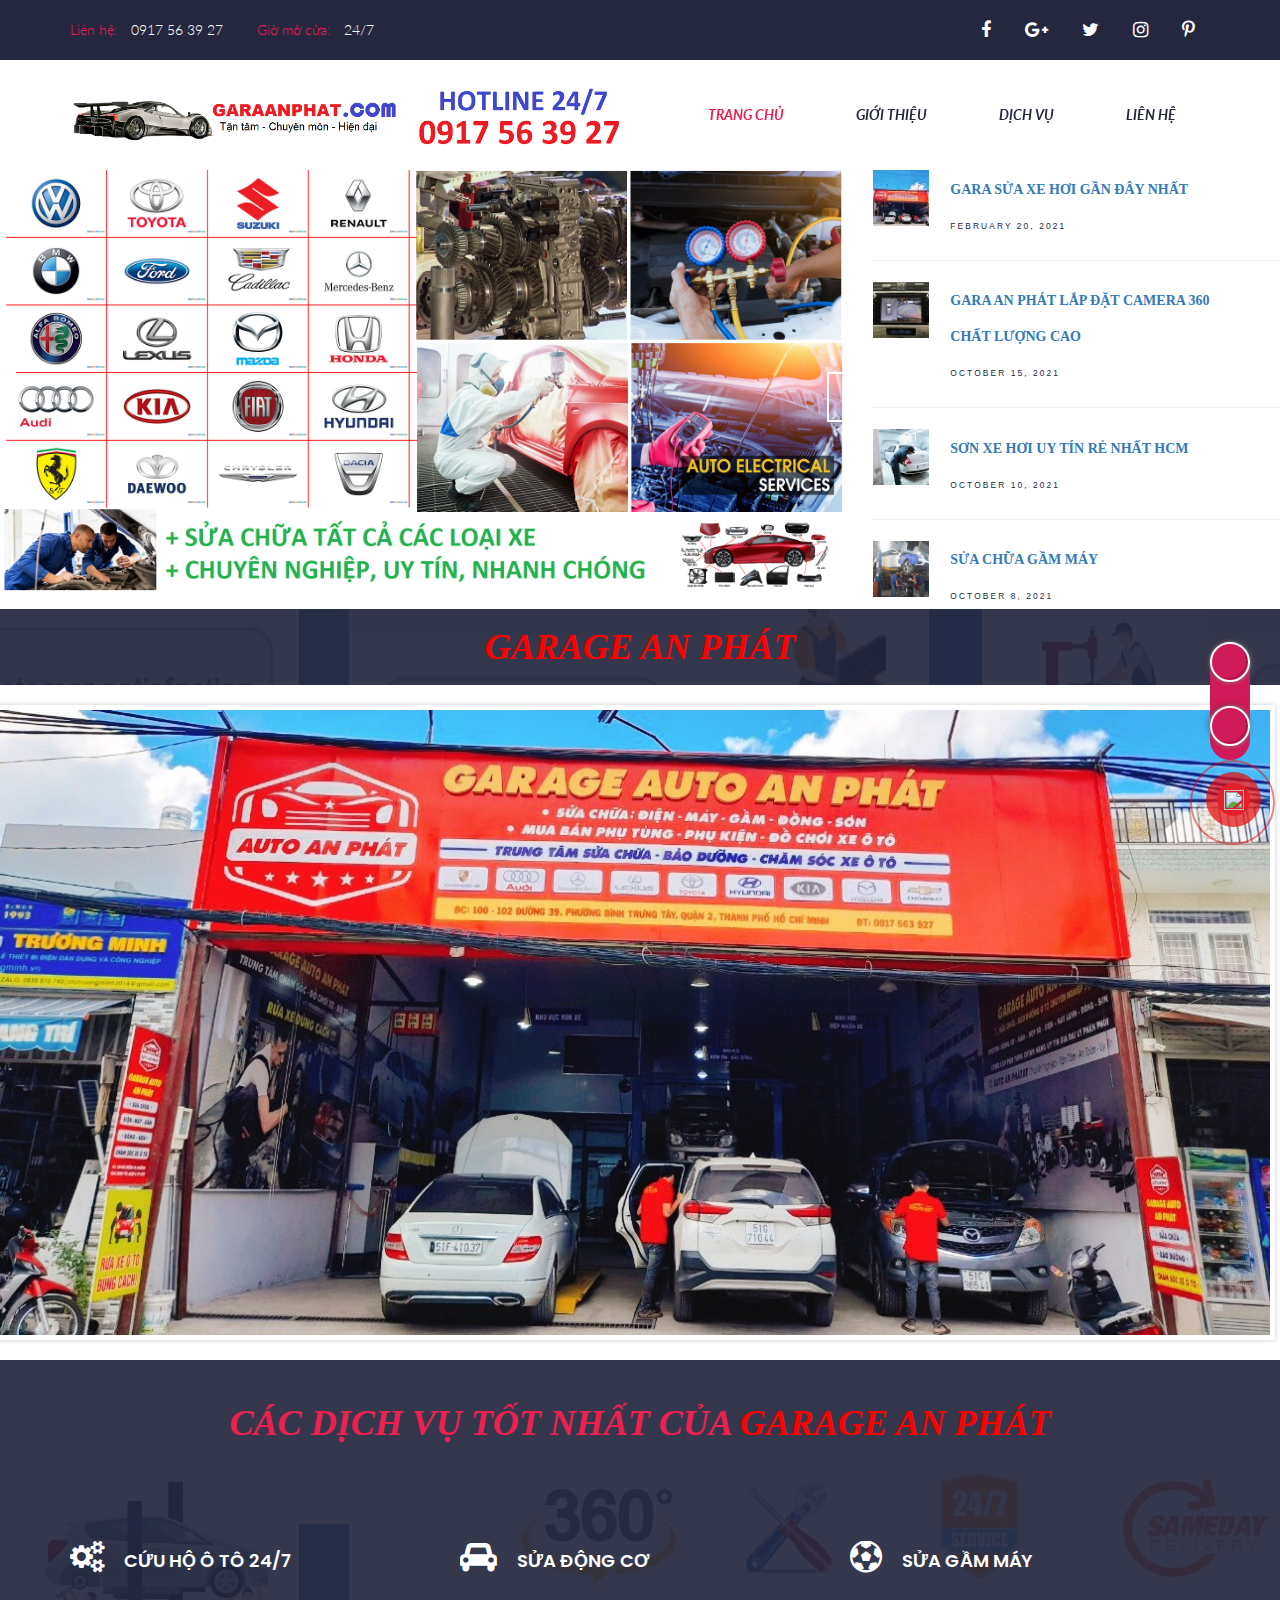
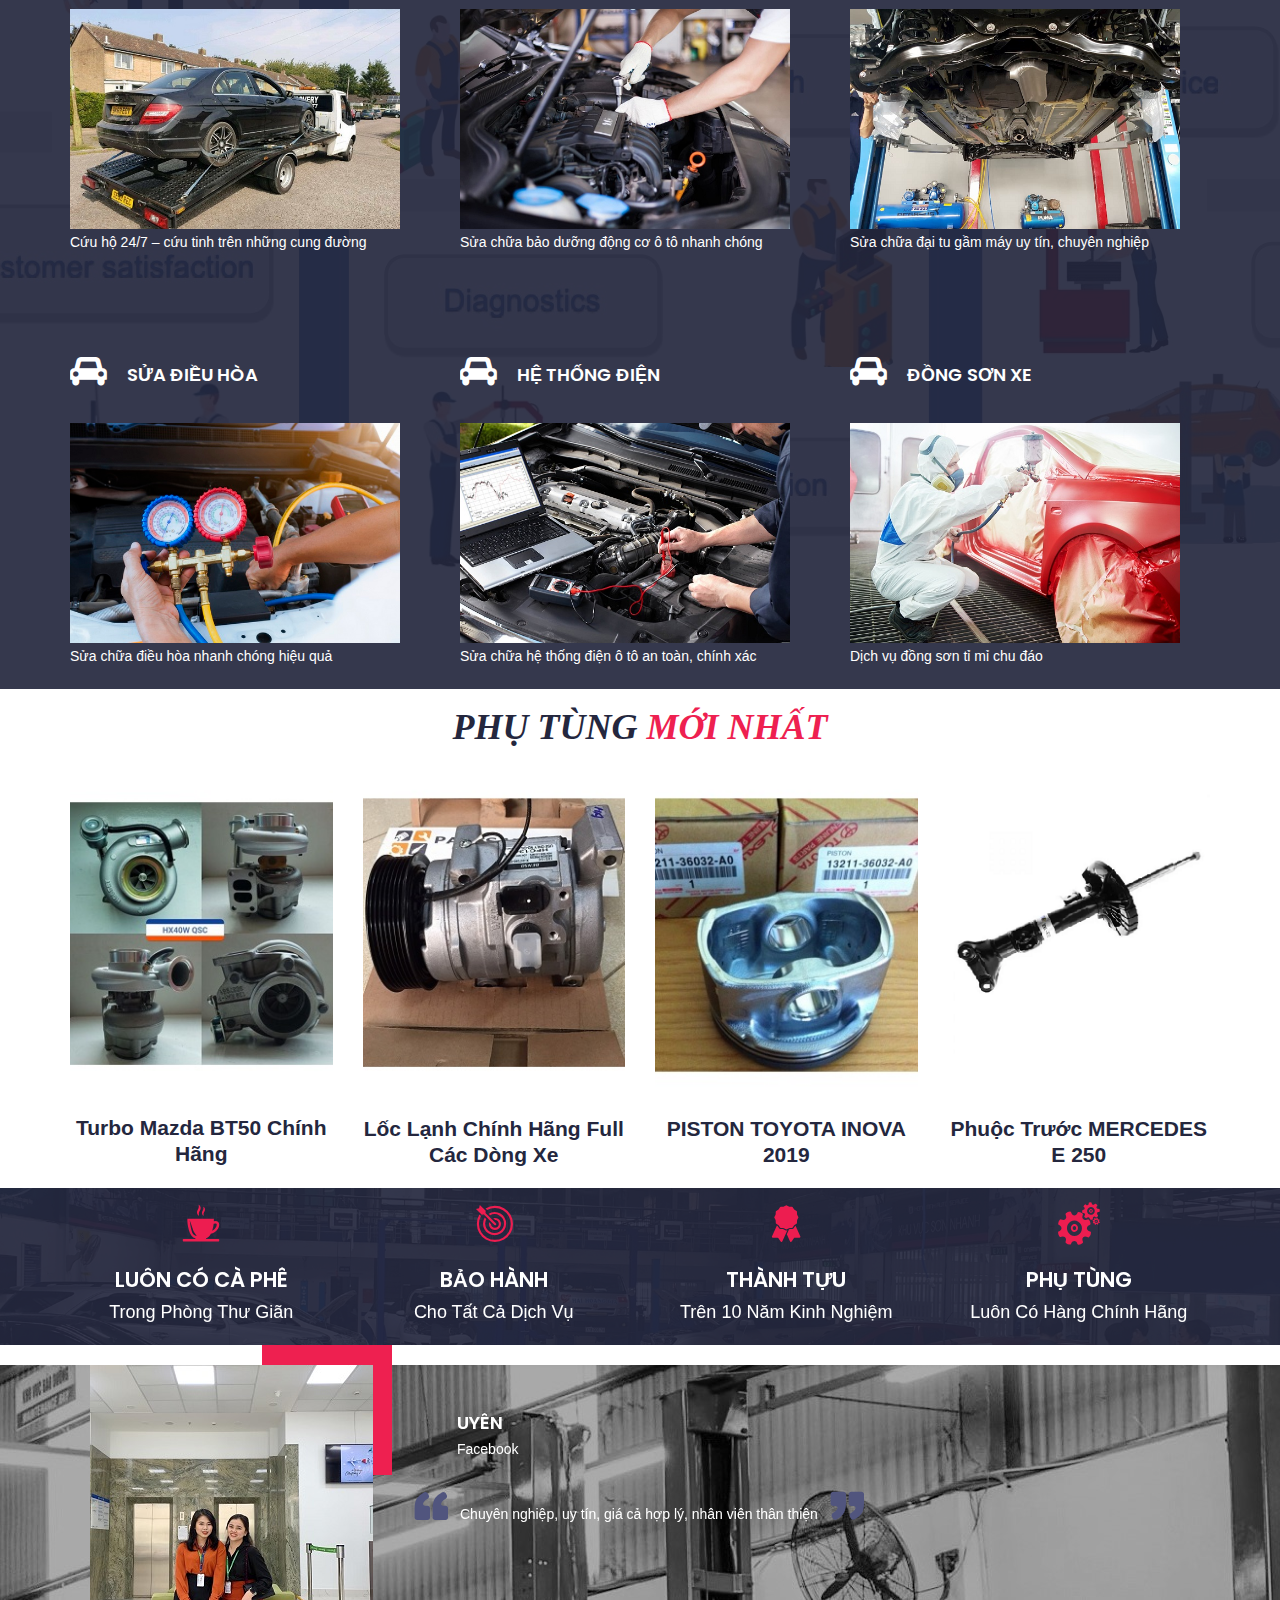
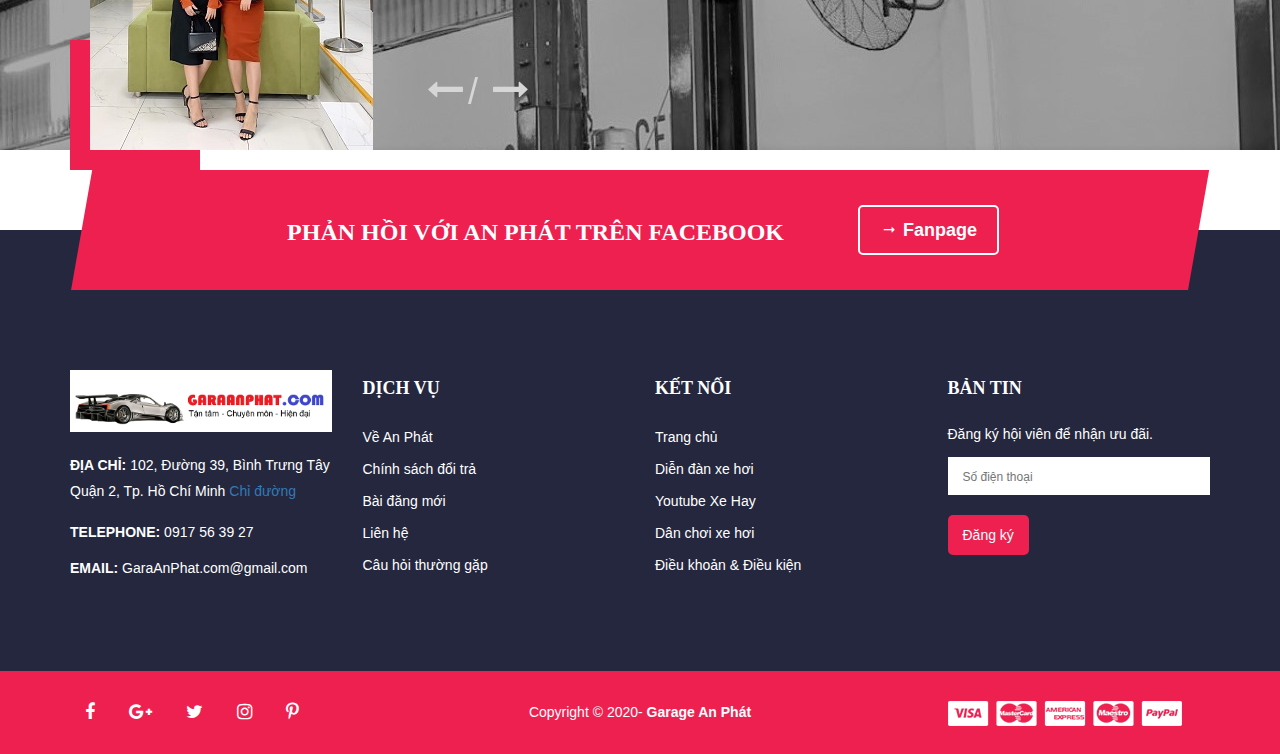
==== index.html @ aad982d8 "..." ====
<!DOCTYPE html>
<html class="no-js" lang="zxx">

<head>
    <!-- Basic page needs
        ============================================ -->
    <meta charset="utf-8">
    <meta http-equiv="x-ua-compatible" content="ie=edge">
    <title>Garage AN PHÁT</title>
    <meta name="description" content="">

    <!-- Mobile specific metas
        ============================================ -->
    <meta name="viewport" content="width=device-width, initial-scale=1">

    <!-- favicon.ico -->
    <link rel="shortcut icon" type="image/x-icon" href="img/favicon.ico">

    <!-- ============== All CSS ================ -->
    <!-- normalize css
        ============================================ -->
    <link rel="stylesheet" href="css/normalize.css">

    <!-- animate css
        ============================================ -->
    <link rel="stylesheet" href="css/animate.css">

    <!-- bootstrap css
        ============================================ -->
    <link rel="stylesheet" href="css/bootstrap.min.css">

    <!-- meanmenu css
        ============================================ -->
    <link rel="stylesheet" href="css/meanmenu.min.css">

    <!-- font-awesome css
        ============================================ -->
    <link rel="stylesheet" href="css/font-awesome.min.css">

    <!-- icofont css
        ============================================ -->
    <link rel="stylesheet" href="css/icofont.css">

    <!-- change-text css
        ============================================ -->
    <link rel="stylesheet" href="css/change-text.css">

    <!-- YTPlayer css
        ============================================ -->
    <link rel="stylesheet" href="css/jquery.mb.YTPlayer.min.css">

    <!-- main css
        ============================================ -->
    <link rel="stylesheet" href="css/main.css">

    <!-- owl.carousel css
        ============================================ -->
    <link rel="stylesheet" href="css/owl.carousel.css">
    <link rel="stylesheet" href="css/owl.theme.css">
    <link rel="stylesheet" href="css/owl.transitions.css">

    <!-- nivo-slider css
        ============================================ -->
    <link rel="stylesheet" href="lib/css/nivo-slider.css">
    <link rel="stylesheet" href="lib/css/preview.css">

    <!-- style css
        ============================================ -->
    <link rel="stylesheet" href="style.css">

    <!-- responsive css
        ============================================ -->
    <link rel="stylesheet" href="css/responsive.css">

    <!-- modernizr js
        ============================================ -->
    <script src="js/vendor/modernizr-2.8.3.min.js"></script>
    <script src="js/vendor/jquery-1.12.0.min.js"></script>
    <style>
        .bx-wrapper {
            position: relative;
            margin: 0 auto;
            padding: 0;
            *zoom: 1
        }

        .bx-wrapper img {
            width: 100%;
            max-width: 100%;
            display: block
        }

        .bx-wrapper .bx-viewport {
            -moz-box-shadow: 0 0 5px #ccc;
            -webkit-box-shadow: 0 0 5px #ccc;
            box-shadow: 0 0 5px #ccc;
            border: 5px solid #fff;
            left: -5px;
            background: #fff;
            -webkit-transform: translatez(0);
            -moz-transform: translatez(0);
            -ms-transform: translatez(0);
            -o-transform: translatez(0);
            transform: translatez(0)
        }

        .bx-wrapper .bx-pager,
        .bx-wrapper .bx-controls-auto {
            position: absolute;
            bottom: -30px;
            width: 100%
        }

        .bx-wrapper .bx-loading {
            min-height: 50px;
            background: url(https://lh5.googleusercontent.com/proxy/_Z1BxSwTkNIYb7D2SvbndRlaeynr7xCfHJ76DI7Z5IIR_9Tvr51lp-9Il27w3Xydvf3hMIr4TBEV4XSnOuqI116q-sppHT6oBap1P5HNzFMcuLbfN-K4Y8Sc8yjK=s0-d) center center no-repeat #fff;
            height: 100%;
            width: 100%;
            position: absolute;
            top: 0;
            left: 0;
            z-index: 2000
        }

        .bx-wrapper .bx-pager {
            text-align: center;
            font-size: .85em;
            font-family: Arial;
            font-weight: bold;
            color: #666;
            padding-top: 20px
        }

        .bx-wrapper .bx-pager .bx-pager-item,
        .bx-wrapper .bx-controls-auto .bx-controls-auto-item {
            display: inline-block;
            *zoom: 1;
            *display: inline
        }

        .bx-wrapper .bx-pager.bx-default-pager a {
            background: #666;
            text-indent: -9999px;
            display: block;
            width: 10px;
            height: 10px;
            margin: 0 5px;
            outline: 0;
            -moz-border-radius: 5px;
            -webkit-border-radius: 5px;
            border-radius: 5px
        }

        .bx-wrapper .bx-pager.bx-default-pager a:hover,
        .bx-wrapper .bx-pager.bx-default-pager a.active {
            background: #000
        }

        .bx-wrapper .bx-prev {
            left: 10px;
            background: url(https://lh4.googleusercontent.com/-pa43kd16sqs/VymXKxWSi1I/AAAAAAAAA8Y/FF1pkdIRBaUVM8D1bTdtCG-Ip9xCTvv8gCLcB/s1600/controls.png) no-repeat 0 -32px
        }

        .bx-wrapper .bx-next {
            right: 20px;
            background: url(https://lh4.googleusercontent.com/-pa43kd16sqs/VymXKxWSi1I/AAAAAAAAA8Y/FF1pkdIRBaUVM8D1bTdtCG-Ip9xCTvv8gCLcB/s1600/controls.png) no-repeat -43px -32px
        }

        .bx-wrapper .bx-prev:hover {
            background-position: 0 0
        }

        .bx-wrapper .bx-next:hover {
            background-position: -43px 0
        }

        .bx-wrapper .bx-controls-direction a {
            position: absolute;
            top: 50%;
            margin-top: -16px;
            outline: 0;
            width: 32px;
            height: 32px;
            text-indent: -9999px;
            z-index: 9999
        }

        .bx-wrapper .bx-controls-direction a.disabled {
            display: none
        }

        .bx-wrapper .bx-controls-auto {
            text-align: center
        }

        .bx-wrapper .bx-controls-auto .bx-start {
            display: block;
            text-indent: -9999px;
            width: 10px;
            height: 11px;
            outline: 0;
            background: url(images/controls.png) -86px -11px no-repeat;
            margin: 0 3px
        }

        .bx-wrapper .bx-controls-auto .bx-start:hover,
        .bx-wrapper .bx-controls-auto .bx-start.active {
            background-position: -86px 0
        }

        .bx-wrapper .bx-controls-auto .bx-stop {
            display: block;
            text-indent: -9999px;
            width: 9px;
            height: 11px;
            outline: 0;
            background: url(images/controls.png) -86px -44px no-repeat;
            margin: 0 3px
        }

        .bx-wrapper .bx-controls-auto .bx-stop:hover,
        .bx-wrapper .bx-controls-auto .bx-stop.active {
            background-position: -86px -33px
        }

        .bx-wrapper .bx-controls.bx-has-controls-auto.bx-has-pager .bx-pager {
            text-align: left;
            width: 80%
        }

        .bx-wrapper .bx-controls.bx-has-controls-auto.bx-has-pager .bx-controls-auto {
            right: 0;
            width: 35px
        }

        .bx-wrapper .bx-caption {
            position: absolute;
            bottom: 0;
            left: 0;
            background: #666;
            background: rgba(80, 80, 80, 0.75);
            width: 100%
        }

        .bx-wrapper .bx-caption span {
            color: #fff;
            font-family: Arial;
            display: block;
            font-size: .85em;
            padding: 10px
        }
    </style>

</head>

<body>
    <!--[if lt IE 8]>
<p class="browserupgrade">You are using an <strong>outdated</strong> browser. Please <a href="http://browsehappy.com/">upgrade your browser</a> to improve your experience.</p>
<![endif]-->

    <!-- header area start -->
    <header id="sticker">
        <div class="header-top">
            <div class="container">
                <div class="row">
                    <div class="col-md-7">
                        <!-- welcome message start -->
                        <div class="welcome-msg">
                            <ul>
                                <li>
                                    <p> <span> Liên hệ: </span>0917 56 39 27</p>
                                </li>
                                <li>
                                    <p> <span> Giờ mở cửa: </span>24/7</p>
                                </li>
                            </ul>
                        </div>
                        <!-- welcome message end -->
                    </div>
                    <div class="col-md-5">
                        <div class="header-top-menu">
                            <!-- top social start -->
                            <div class="top-social">
                                <ul>
                                    <li><a
                                            href="https://www.facebook.com/Garage-Auto-An-Ph%C3%A1t-Qu%E1%BA%ADn-2-Tp-Hcm-106485001517721">
                                            <i class="fa fa-facebook"></i> </a></li>
                                    <li><a href="#"> <i class="fa fa-google-plus"></i> </a></li>
                                    <li><a href="#"> <i class="fa fa-twitter"></i> </a></li>
                                    <li><a href="#"> <i class="fa fa-instagram"></i> </a></li>
                                    <li><a href="#"> <i class="fa fa-pinterest-p"></i> </a></li>
                                </ul>
                            </div>
                            <!-- top social end -->
                            <!-- cart menu start -->
                            <!-- cart menu end -->
                        </div>
                    </div>
                </div>
            </div>
        </div>
        <!-- mainmenu area start -->
        <div class="main-menu-area hidden-xs">
            <div class="container">
                <div class="menu-position">
                    <div class="row">
                        <div class="col-md-6 col-sm-2">
                            <!-- logo start -->
                            <div class="logo">
                                <a href="index.html">
                                    <img src="img/logocustom222222.png" alt="">
                                </a>
                            </div>
                            <!-- logo end -->
                        </div>
                        <div class="col-md-6 col-sm-10 static">
                            <!-- main-menu start -->
                            <div class="main-menu">
                                <nav>
                                    <ul>
                                        <!-- single menu -->
                                        <li class="has-sub"><a href="index.html">Trang chủ</a></li>
                                        <!-- single menu -->
                                        <li><a href="about-us.html">Giới thiệu</a></li>
                                        <!-- single menu -->
                                        <li><a href="our-services.html">Dịch vụ</a></li>
                                        <!-- single menu -->
                                        <li><a href="contact.html">Liên hệ</a></li>
                                    </ul>
                                </nav>
                            </div>
                            <!-- main-menu start -->
                        </div>
                    </div>
                </div>
            </div>
        </div>
        <!-- mainmenu area end -->
        <!-- mobile menu area start -->
        <div class="mobile-menu-area hidden-lg hidden-md hidden-sm">
            <div class="container">
                <div class="row">
                    <div class="col-xs-12">
                        <div class="logo">
                            <a href="index.html">
                                <!-- <img src="img/aaaa.png" alt=""> -->
                                <div style="display: flex;">
                                    <div style="margin-left: -30px;">
                                        <p><span style="font-weight: 900; color:red; font-size: 14px;">GARAANPHAT</span><span style="font-weight: 900; color: white; font-size: 14px;">.COM</span>
                                        </p>
                                    </div>
                                    <div style="margin-left: 8px; margin-right: 5px;">
                                        <div style="line-height: 20px;">
                                            <span style="font-weight: 900; color:red; font-size: 14px;">HOTINE 24/7</span>
                                        </div>
                                        <div style="line-height: 20px;">
                                            <span style="font-weight: 900; color:yellow; font-size: 13px;">0917 56 39 27</span>
                                        </div>
                                    </div>
                                </div>
                            </a>
                        </div>
                        <div class="mobile-menu">
                            <nav>
                                <ul>
                                    <li><a href="index.html">Trang chủ</a></li>
                                    <li><a href="about-us.html">Giới thiệu</a></li>
                                    <li><a href="our-services.html">Dịch vụ</a></li>
                                    <li><a href="contact.html">Liên hệ</a></li>
                                </ul>
                            </nav>
                        </div>
                    </div>
                </div>
            </div>
        </div>
        <!-- mobile menu area end -->
    </header>
    <!-- header area end -->

    <!-- slider area start -->
    <div class="row">
        <div class="slider-area col-md-8">
            <div class="bend niceties preview-1">
                <!-- slider images start -->
                <div id="nivoslider" class="slides">
                    <img src="img/slider/0.png" alt="slider_1" title="#slider-direction-1" />
                    <img src="img/slider/011.png" alt="slider_1" title="#slider-direction-1" />
                    <img src="img/slider/33.png" alt="slider_1" title="#slider-direction-1" />
                    <img src="img/slider/02.png" alt="slider_1" title="#slider-direction-1" />
                    <!-- <img src="img/slider/1copy.jpg" alt="slider_1" title="#slider-direction-1" /> -->
                    <img src="img/slider/2copy.jpg" alt="slider_2" title="#slider-direction-2" />
                </div>
                <!-- slider images end -->
                <!-- slider 1 direction -->
                <div id="slider-direction-1" class="t-cn slider-direction">
                    <!-- slider progress start -->
                    <div class="slider-progress"></div>
                    <!-- slider progress end -->

                    <!-- slider caption start -->
                    <!-- slider caption end -->
                </div>
                <!-- slider 2 direction -->
                <div id="slider-direction-2" class="t-cn slider-direction">
                    <!-- slider progress start -->
                    <div class="slider-progress"></div>
                    <!-- slider progress end -->
                    <!-- slider caption start -->
                    <div class="slider-caption">
                        <div class="container">
                            <div class="row">
                                <div class="col-md-9">
                                    <!-- layer 1 -->
                                    <div class="layer-1-1">
                                        <h2 class="title-1">Bảo Dưỡng - Sửa Chữa </h2>
                                    </div>
                                    <!-- layer 2 -->
                                    <!-- <div class="layer-1-2">
                                            <h2 class="title-2"> and Service </h2>
                                        </div> -->
                                    <!-- layer 3 -->
                                    <div class="layer-1-3">
                                        <p class="title-3"> Đội ngũ kỹ thuật viên có nhiều năm kinh nghiệm,
                                            <br> Với các thiết bị máy móc hỗ trợ hiện đại,
                                            <br> Chúng tôi cam đoan sẽ phục vụ quý khách
                                            <br> TỐT NHẤT, NHANH NHẤT, CHÍNH XÁC NHẤT.
                                        </p>
                                    </div>
                                    <!-- layer 4 -->
                                </div>
                            </div>
                        </div>
                    </div>
                    <!-- slider 3 direction -->
                    <div id="slider-direction-3" class="t-cn slider-direction">
                        <!-- slider progress start -->
                        <div class="slider-progress"></div>
                        <!-- slider progress end -->
                        <!-- slider caption start -->
                        <div class="slider-caption">
                            <div class="container">
                                <div class="row">
                                    <div class="col-md-9">
                                        <!-- layer 1 -->
                                        <div class="layer-1-1">
                                            <h2 class="title-1">Garage sửa chữa ô tô AN PHÁT </h2>
                                        </div>
                                        <!-- layer 2 -->
                                        <!-- <div class="layer-1-2">
                                            <h2 class="title-2"> and Service </h2>
                                        </div> -->
                                        <!-- layer 3 -->
                                        <div class="layer-1-3">
                                            <p class="title-3"> Chuyên chuẩn đoán, sửa chữa các dòng xe du lịch từ phổ
                                                thông
                                                đến các dòng cao cấp hiện đại</p>
                                        </div>
                                        <!-- layer 4 -->
                                    </div>
                                </div>
                            </div>
                        </div>
                        <!-- slider caption end -->
                    </div>
                </div>
                <div>
                    <!-- button chỉ đường -->
                </div>
            </div>
            <div class="special-area" style="display: none;">
                <!-- service area start (copy)-->
                <div class="service-area section-padding overlay">
                    <div class="container">
                        <div class="row">
                            <div class="col-md-12">
                                <!-- section title start -->
                                <div class="section-heading light text-center no-margin">
                                    <h2 style="font-size: 18px;"><span style="color: white;">ĐẶC BIỆT</span> GARAGE AN PHÁT</h2>
                                    <h2 style="font-size: 22px;"><span style="color: yellow;">SỬA CHỮA TẠI NHÀ</span></h2>
                                </div>
                                <!-- section title end -->
                            </div>
                        </div>
                    </div>
                </div>
                <!-- service area end -->
        
                <div>
                    <img src="img/slider/0copy.jpg" alt="its awesome image">
                </div>
            </div>
        </div>

        <div class="col-md-4">
            <!-- Posts List -->
            <section>
                <ul class="posts">
                    <li>
                        <article>
                            <header>
                                <h3><a href="gara-sua-xe-hoi-gan-day-nhat.html">Gara sửa xe hơi gần đây nhất</a></h3>
                                <time class="published" datetime="2015-10-20">February 20, 2021</time>
                            </header>
                            <a href="gara-sua-xe-hoi-gan-day-nhat.html" class="image"><img src="img/gara-sua-xe-hoi-gan-day-nhat.jpg"
                                    alt="" /></a>
                        </article>
                    </li>
                    <li>
                        <article>
                            <header>
                                <h3><a href="gara-an-phat-lap-dat-camera.html">Gara An Phát Lắp Đặt Camera 360 <br> Chất
                                        Lượng Cao</a></h3>
                                <time class="published" datetime="2015-10-15">October 15, 2021</time>
                            </header>
                            <a href="gara-an-phat-lap-dat-camera.html" class="image"><img src="img/gara-an-phat-lap-dat-camera.jpg"
                                    alt="" /></a>
                        </article>
                    </li>
                    <li>
                        <article>
                            <header>
                                <h3><a href="son-xe-hoi-uy-tin-re-nhat-hcm.html">Sơn Xe Hơi Uy Tín Rẻ Nhất HCM</a></h3>
                                <time class="published" datetime="2015-10-10">October 10, 2021</time>
                            </header>
                            <a href="son-xe-hoi-uy-tin-re-nhat-hcm.html" class="image"><img src="img/pic100.jpg"
                                    alt="" /></a>
                        </article>
                    </li>
                    <li>
                        <article>
                            <header>
                                <h3><a href="sua-chua-gam-may.html">Sửa chữa gầm máy</a></h3>
                                <time class="published" datetime="2015-10-08">October 8, 2021</time>
                            </header>
                            <a href="sua-chua-gam-may.html" class="image"><img src="img/pic1111.png" alt="" /></a>
                        </article>
                    </li>
                </ul>
            </section>
        </div>
    </div>
    <!-- slider area end -->

    <!-- Sửa ngày 23/5/21 bỏ phần này trên bản web -->
    <div class="special-area1" style="display: none;">
        <!-- service area start (copy)-->
        <div class="service-area section-padding overlay">
            <div class="container">
                <div class="row">
                    <div class="col-md-12">
                        <!-- section title start -->
                        <div class="section-heading light text-center no-margin">
                            <h2><span style="color: white;">ĐẶC BIỆT</span> GARAGE AN PHÁT</h2>
                            <br>
                            <h2><span style="color: yellow;">SỬA CHỮA TẠI NHÀ</span></h2>
                        </div>
                        <!-- section title end -->
                    </div>
                </div>
            </div>
        </div>
        <!-- service area end -->

        <div>
            <img src="img/slider/0copy.jpg" alt="its awesome image">
        </div>
    </div>
    <div class="service-area section-padding overlay">
        <div class="container">
            <div class="row">
                <div class="col-md-12">
                    <!-- section title start -->
                    <div class="section-heading light text-center no-margin">
                        <h2> GARAGE AN PHÁT</h2>
                    </div>
                    <!-- section title end -->
                </div>
            </div>
        </div>
    </div>
    <!-- Sửa ngày 23/5/21 bỏ phần này trên bản web thay bằng slide hình -->
    <script type='text/javascript'>
        //<![CDATA[
        !function (t) { var e = {}, s = { mode: "horizontal", slideSelector: "", infiniteLoop: !0, hideControlOnEnd: !1, speed: 500, easing: null, slideMargin: 0, startSlide: 0, randomStart: !1, captions: !1, ticker: !1, tickerHover: !1, adaptiveHeight: !1, adaptiveHeightSpeed: 500, video: !1, useCSS: !0, preloadImages: "visible", responsive: !0, slideZIndex: 50, touchEnabled: !0, swipeThreshold: 50, oneToOneTouch: !0, preventDefaultSwipeX: !0, preventDefaultSwipeY: !1, pager: !0, pagerType: "full", pagerShortSeparator: " / ", pagerSelector: null, buildPager: null, pagerCustom: null, controls: !0, nextText: "Next", prevText: "Prev", nextSelector: null, prevSelector: null, autoControls: !1, startText: "Start", stopText: "Stop", autoControlsCombine: !1, autoControlsSelector: null, auto: !1, pause: 4e3, autoStart: !0, autoDirection: "next", autoHover: !1, autoDelay: 0, minSlides: 1, maxSlides: 1, moveSlides: 0, slideWidth: 0, onSliderLoad: function () { }, onSlideBefore: function () { }, onSlideAfter: function () { }, onSlideNext: function () { }, onSlidePrev: function () { }, onSliderResize: function () { } }; t.fn.bxSlider = function (n) { if (0 == this.length) return this; if (this.length > 1) return this.each(function () { t(this).bxSlider(n) }), this; var o = {}, r = this; e.el = this; var a = t(window).width(), l = t(window).height(), d = function () { o.settings = t.extend({}, s, n), o.settings.slideWidth = parseInt(o.settings.slideWidth), o.children = r.children(o.settings.slideSelector), o.children.length < o.settings.minSlides && (o.settings.minSlides = o.children.length), o.children.length < o.settings.maxSlides && (o.settings.maxSlides = o.children.length), o.settings.randomStart && (o.settings.startSlide = Math.floor(Math.random() * o.children.length)), o.active = { index: o.settings.startSlide }, o.carousel = o.settings.minSlides > 1 || o.settings.maxSlides > 1, o.carousel && (o.settings.preloadImages = "all"), o.minThreshold = o.settings.minSlides * o.settings.slideWidth + (o.settings.minSlides - 1) * o.settings.slideMargin, o.maxThreshold = o.settings.maxSlides * o.settings.slideWidth + (o.settings.maxSlides - 1) * o.settings.slideMargin, o.working = !1, o.controls = {}, o.interval = null, o.animProp = "vertical" == o.settings.mode ? "top" : "left", o.usingCSS = o.settings.useCSS && "fade" != o.settings.mode && function () { var t = document.createElement("div"), e = ["WebkitPerspective", "MozPerspective", "OPerspective", "msPerspective"]; for (var i in e) if (void 0 !== t.style[e[i]]) return o.cssPrefix = e[i].replace("Perspective", "").toLowerCase(), o.animProp = "-" + o.cssPrefix + "-transform", !0; return !1 }(), "vertical" == o.settings.mode && (o.settings.maxSlides = o.settings.minSlides), r.data("origStyle", r.attr("style")), r.children(o.settings.slideSelector).each(function () { t(this).data("origStyle", t(this).attr("style")) }), c() }, c = function () { r.wrap('<div class="bx-wrapper"><div class="bx-viewport"></div></div>'), o.viewport = r.parent(), o.loader = t('<div class="bx-loading" />'), o.viewport.prepend(o.loader), r.css({ width: "horizontal" == o.settings.mode ? 100 * o.children.length + 215 + "%" : "auto", position: "relative" }), o.usingCSS && o.settings.easing ? r.css("-" + o.cssPrefix + "-transition-timing-function", o.settings.easing) : o.settings.easing || (o.settings.easing = "swing"), f(), o.viewport.css({ width: "100%", overflow: "hidden", position: "relative" }), o.viewport.parent().css({ maxWidth: p() }), o.settings.pager || o.viewport.parent().css({ margin: "0 auto 0px" }), o.children.css({ "float": "horizontal" == o.settings.mode ? "left" : "none", listStyle: "none", position: "relative" }), o.children.css("width", u()), "horizontal" == o.settings.mode && o.settings.slideMargin > 0 && o.children.css("marginRight", o.settings.slideMargin), "vertical" == o.settings.mode && o.settings.slideMargin > 0 && o.children.css("marginBottom", o.settings.slideMargin), "fade" == o.settings.mode && (o.children.css({ position: "absolute", zIndex: 0, display: "none" }), o.children.eq(o.settings.startSlide).css({ zIndex: o.settings.slideZIndex, display: "block" })), o.controls.el = t('<div class="bx-controls" />'), o.settings.captions && P(), o.active.last = o.settings.startSlide == x() - 1, o.settings.video && r.fitVids(); var e = o.children.eq(o.settings.startSlide); "all" == o.settings.preloadImages && (e = o.children), o.settings.ticker ? o.settings.pager = !1 : (o.settings.pager && T(), o.settings.controls && C(), o.settings.auto && o.settings.autoControls && E(), (o.settings.controls || o.settings.autoControls || o.settings.pager) && o.viewport.after(o.controls.el)), g(e, h) }, g = function (e, i) { var s = e.find("img, iframe").length; if (0 == s) return i(), void 0; var n = 0; e.find("img, iframe").each(function () { t(this).one("load", function () { ++n == s && i() }).each(function () { this.complete && t(this).load() }) }) }, h = function () { if (o.settings.infiniteLoop && "fade" != o.settings.mode && !o.settings.ticker) { var e = "vertical" == o.settings.mode ? o.settings.minSlides : o.settings.maxSlides, i = o.children.slice(0, e).clone().addClass("bx-clone"), s = o.children.slice(-e).clone().addClass("bx-clone"); r.append(i).prepend(s) } o.loader.remove(), S(), "vertical" == o.settings.mode && (o.settings.adaptiveHeight = !0), o.viewport.height(v()), r.redrawSlider(), o.settings.onSliderLoad(o.active.index), o.initialized = !0, o.settings.responsive && t(window).bind("resize", Z), o.settings.auto && o.settings.autoStart && H(), o.settings.ticker && L(), o.settings.pager && q(o.settings.startSlide), o.settings.controls && W(), o.settings.touchEnabled && !o.settings.ticker && O() }, v = function () { var e = 0, s = t(); if ("vertical" == o.settings.mode || o.settings.adaptiveHeight) if (o.carousel) { var n = 1 == o.settings.moveSlides ? o.active.index : o.active.index * m(); for (s = o.children.eq(n), i = 1; i <= o.settings.maxSlides - 1; i++)s = n + i >= o.children.length ? s.add(o.children.eq(i - 1)) : s.add(o.children.eq(n + i)) } else s = o.children.eq(o.active.index); else s = o.children; return "vertical" == o.settings.mode ? (s.each(function () { e += t(this).outerHeight() }), o.settings.slideMargin > 0 && (e += o.settings.slideMargin * (o.settings.minSlides - 1))) : e = Math.max.apply(Math, s.map(function () { return t(this).outerHeight(!1) }).get()), e }, p = function () { var t = "100%"; return o.settings.slideWidth > 0 && (t = "horizontal" == o.settings.mode ? o.settings.maxSlides * o.settings.slideWidth + (o.settings.maxSlides - 1) * o.settings.slideMargin : o.settings.slideWidth), t }, u = function () { var t = o.settings.slideWidth, e = o.viewport.width(); return 0 == o.settings.slideWidth || o.settings.slideWidth > e && !o.carousel || "vertical" == o.settings.mode ? t = e : o.settings.maxSlides > 1 && "horizontal" == o.settings.mode && (e > o.maxThreshold || e < o.minThreshold && (t = (e - o.settings.slideMargin * (o.settings.minSlides - 1)) / o.settings.minSlides)), t }, f = function () { var t = 1; if ("horizontal" == o.settings.mode && o.settings.slideWidth > 0) if (o.viewport.width() < o.minThreshold) t = o.settings.minSlides; else if (o.viewport.width() > o.maxThreshold) t = o.settings.maxSlides; else { var e = o.children.first().width(); t = Math.floor(o.viewport.width() / e) } else "vertical" == o.settings.mode && (t = o.settings.minSlides); return t }, x = function () { var t = 0; if (o.settings.moveSlides > 0) if (o.settings.infiniteLoop) t = o.children.length / m(); else for (var e = 0, i = 0; e < o.children.length;)++t, e = i + f(), i += o.settings.moveSlides <= f() ? o.settings.moveSlides : f(); else t = Math.ceil(o.children.length / f()); return t }, m = function () { return o.settings.moveSlides > 0 && o.settings.moveSlides <= f() ? o.settings.moveSlides : f() }, S = function () { if (o.children.length > o.settings.maxSlides && o.active.last && !o.settings.infiniteLoop) { if ("horizontal" == o.settings.mode) { var t = o.children.last(), e = t.position(); b(-(e.left - (o.viewport.width() - t.width())), "reset", 0) } else if ("vertical" == o.settings.mode) { var i = o.children.length - o.settings.minSlides, e = o.children.eq(i).position(); b(-e.top, "reset", 0) } } else { var e = o.children.eq(o.active.index * m()).position(); o.active.index == x() - 1 && (o.active.last = !0), void 0 != e && ("horizontal" == o.settings.mode ? b(-e.left, "reset", 0) : "vertical" == o.settings.mode && b(-e.top, "reset", 0)) } }, b = function (t, e, i, s) { if (o.usingCSS) { var n = "vertical" == o.settings.mode ? "translate3d(0, " + t + "px, 0)" : "translate3d(" + t + "px, 0, 0)"; r.css("-" + o.cssPrefix + "-transition-duration", i / 1e3 + "s"), "slide" == e ? (r.css(o.animProp, n), r.bind("transitionend webkitTransitionEnd oTransitionEnd MSTransitionEnd", function () { r.unbind("transitionend webkitTransitionEnd oTransitionEnd MSTransitionEnd"), D() })) : "reset" == e ? r.css(o.animProp, n) : "ticker" == e && (r.css("-" + o.cssPrefix + "-transition-timing-function", "linear"), r.css(o.animProp, n), r.bind("transitionend webkitTransitionEnd oTransitionEnd MSTransitionEnd", function () { r.unbind("transitionend webkitTransitionEnd oTransitionEnd MSTransitionEnd"), b(s.resetValue, "reset", 0), N() })) } else { var a = {}; a[o.animProp] = t, "slide" == e ? r.animate(a, i, o.settings.easing, function () { D() }) : "reset" == e ? r.css(o.animProp, t) : "ticker" == e && r.animate(a, speed, "linear", function () { b(s.resetValue, "reset", 0), N() }) } }, w = function () { for (var e = "", i = x(), s = 0; i > s; s++) { var n = ""; o.settings.buildPager && t.isFunction(o.settings.buildPager) ? (n = o.settings.buildPager(s), o.pagerEl.addClass("bx-custom-pager")) : (n = s + 1, o.pagerEl.addClass("bx-default-pager")), e += '<div class="bx-pager-item"><a href="" data-slide-index="' + s + '" class="bx-pager-link">' + n + "</a></div>" } o.pagerEl.html(e) }, T = function () { o.settings.pagerCustom ? o.pagerEl = t(o.settings.pagerCustom) : (o.pagerEl = t('<div class="bx-pager" />'), o.settings.pagerSelector ? t(o.settings.pagerSelector).html(o.pagerEl) : o.controls.el.addClass("bx-has-pager").append(o.pagerEl), w()), o.pagerEl.on("click", "a", I) }, C = function () { o.controls.next = t('<a class="bx-next" href="">' + o.settings.nextText + "</a>"), o.controls.prev = t('<a class="bx-prev" href="">' + o.settings.prevText + "</a>"), o.controls.next.bind("click", y), o.controls.prev.bind("click", z), o.settings.nextSelector && t(o.settings.nextSelector).append(o.controls.next), o.settings.prevSelector && t(o.settings.prevSelector).append(o.controls.prev), o.settings.nextSelector || o.settings.prevSelector || (o.controls.directionEl = t('<div class="bx-controls-direction" />'), o.controls.directionEl.append(o.controls.prev).append(o.controls.next), o.controls.el.addClass("bx-has-controls-direction").append(o.controls.directionEl)) }, E = function () { o.controls.start = t('<div class="bx-controls-auto-item"><a class="bx-start" href="">' + o.settings.startText + "</a></div>"), o.controls.stop = t('<div class="bx-controls-auto-item"><a class="bx-stop" href="">' + o.settings.stopText + "</a></div>"), o.controls.autoEl = t('<div class="bx-controls-auto" />'), o.controls.autoEl.on("click", ".bx-start", k), o.controls.autoEl.on("click", ".bx-stop", M), o.settings.autoControlsCombine ? o.controls.autoEl.append(o.controls.start) : o.controls.autoEl.append(o.controls.start).append(o.controls.stop), o.settings.autoControlsSelector ? t(o.settings.autoControlsSelector).html(o.controls.autoEl) : o.controls.el.addClass("bx-has-controls-auto").append(o.controls.autoEl), A(o.settings.autoStart ? "stop" : "start") }, P = function () { o.children.each(function () { var e = t(this).find("img:first").attr("title"); void 0 != e && ("" + e).length && t(this).append('<div class="bx-caption"><span>' + e + "</span></div>") }) }, y = function (t) { o.settings.auto && r.stopAuto(), r.goToNextSlide(), t.preventDefault() }, z = function (t) { o.settings.auto && r.stopAuto(), r.goToPrevSlide(), t.preventDefault() }, k = function (t) { r.startAuto(), t.preventDefault() }, M = function (t) { r.stopAuto(), t.preventDefault() }, I = function (e) { o.settings.auto && r.stopAuto(); var i = t(e.currentTarget), s = parseInt(i.attr("data-slide-index")); s != o.active.index && r.goToSlide(s), e.preventDefault() }, q = function (e) { var i = o.children.length; return "short" == o.settings.pagerType ? (o.settings.maxSlides > 1 && (i = Math.ceil(o.children.length / o.settings.maxSlides)), o.pagerEl.html(e + 1 + o.settings.pagerShortSeparator + i), void 0) : (o.pagerEl.find("a").removeClass("active"), o.pagerEl.each(function (i, s) { t(s).find("a").eq(e).addClass("active") }), void 0) }, D = function () { if (o.settings.infiniteLoop) { var t = ""; 0 == o.active.index ? t = o.children.eq(0).position() : o.active.index == x() - 1 && o.carousel ? t = o.children.eq((x() - 1) * m()).position() : o.active.index == o.children.length - 1 && (t = o.children.eq(o.children.length - 1).position()), t && ("horizontal" == o.settings.mode ? b(-t.left, "reset", 0) : "vertical" == o.settings.mode && b(-t.top, "reset", 0)) } o.working = !1, o.settings.onSlideAfter(o.children.eq(o.active.index), o.oldIndex, o.active.index) }, A = function (t) { o.settings.autoControlsCombine ? o.controls.autoEl.html(o.controls[t]) : (o.controls.autoEl.find("a").removeClass("active"), o.controls.autoEl.find("a:not(.bx-" + t + ")").addClass("active")) }, W = function () { 1 == x() ? (o.controls.prev.addClass("disabled"), o.controls.next.addClass("disabled")) : !o.settings.infiniteLoop && o.settings.hideControlOnEnd && (0 == o.active.index ? (o.controls.prev.addClass("disabled"), o.controls.next.removeClass("disabled")) : o.active.index == x() - 1 ? (o.controls.next.addClass("disabled"), o.controls.prev.removeClass("disabled")) : (o.controls.prev.removeClass("disabled"), o.controls.next.removeClass("disabled"))) }, H = function () { o.settings.autoDelay > 0 ? setTimeout(r.startAuto, o.settings.autoDelay) : r.startAuto(), o.settings.autoHover && r.hover(function () { o.interval && (r.stopAuto(!0), o.autoPaused = !0) }, function () { o.autoPaused && (r.startAuto(!0), o.autoPaused = null) }) }, L = function () { var e = 0; if ("next" == o.settings.autoDirection) r.append(o.children.clone().addClass("bx-clone")); else { r.prepend(o.children.clone().addClass("bx-clone")); var i = o.children.first().position(); e = "horizontal" == o.settings.mode ? -i.left : -i.top } b(e, "reset", 0), o.settings.pager = !1, o.settings.controls = !1, o.settings.autoControls = !1, o.settings.tickerHover && !o.usingCSS && o.viewport.hover(function () { r.stop() }, function () { var e = 0; o.children.each(function () { e += "horizontal" == o.settings.mode ? t(this).outerWidth(!0) : t(this).outerHeight(!0) }); var i = o.settings.speed / e, s = "horizontal" == o.settings.mode ? "left" : "top", n = i * (e - Math.abs(parseInt(r.css(s)))); N(n) }), N() }, N = function (t) { speed = t ? t : o.settings.speed; var e = { left: 0, top: 0 }, i = { left: 0, top: 0 }; "next" == o.settings.autoDirection ? e = r.find(".bx-clone").first().position() : i = o.children.first().position(); var s = "horizontal" == o.settings.mode ? -e.left : -e.top, n = "horizontal" == o.settings.mode ? -i.left : -i.top, a = { resetValue: n }; b(s, "ticker", speed, a) }, O = function () { o.touch = { start: { x: 0, y: 0 }, end: { x: 0, y: 0 } }, o.viewport.bind("touchstart", X) }, X = function (t) { if (o.working) t.preventDefault(); else { o.touch.originalPos = r.position(); var e = t.originalEvent; o.touch.start.x = e.changedTouches[0].pageX, o.touch.start.y = e.changedTouches[0].pageY, o.viewport.bind("touchmove", Y), o.viewport.bind("touchend", V) } }, Y = function (t) { var e = t.originalEvent, i = Math.abs(e.changedTouches[0].pageX - o.touch.start.x), s = Math.abs(e.changedTouches[0].pageY - o.touch.start.y); if (3 * i > s && o.settings.preventDefaultSwipeX ? t.preventDefault() : 3 * s > i && o.settings.preventDefaultSwipeY && t.preventDefault(), "fade" != o.settings.mode && o.settings.oneToOneTouch) { var n = 0; if ("horizontal" == o.settings.mode) { var r = e.changedTouches[0].pageX - o.touch.start.x; n = o.touch.originalPos.left + r } else { var r = e.changedTouches[0].pageY - o.touch.start.y; n = o.touch.originalPos.top + r } b(n, "reset", 0) } }, V = function (t) { o.viewport.unbind("touchmove", Y); var e = t.originalEvent, i = 0; if (o.touch.end.x = e.changedTouches[0].pageX, o.touch.end.y = e.changedTouches[0].pageY, "fade" == o.settings.mode) { var s = Math.abs(o.touch.start.x - o.touch.end.x); s >= o.settings.swipeThreshold && (o.touch.start.x > o.touch.end.x ? r.goToNextSlide() : r.goToPrevSlide(), r.stopAuto()) } else { var s = 0; "horizontal" == o.settings.mode ? (s = o.touch.end.x - o.touch.start.x, i = o.touch.originalPos.left) : (s = o.touch.end.y - o.touch.start.y, i = o.touch.originalPos.top), !o.settings.infiniteLoop && (0 == o.active.index && s > 0 || o.active.last && 0 > s) ? b(i, "reset", 200) : Math.abs(s) >= o.settings.swipeThreshold ? (0 > s ? r.goToNextSlide() : r.goToPrevSlide(), r.stopAuto()) : b(i, "reset", 200) } o.viewport.unbind("touchend", V) }, Z = function () { var e = t(window).width(), i = t(window).height(); (a != e || l != i) && (a = e, l = i, r.redrawSlider(), o.settings.onSliderResize.call(r, o.active.index)) }; return r.goToSlide = function (e, i) { if (!o.working && o.active.index != e) if (o.working = !0, o.oldIndex = o.active.index, o.active.index = 0 > e ? x() - 1 : e >= x() ? 0 : e, o.settings.onSlideBefore(o.children.eq(o.active.index), o.oldIndex, o.active.index), "next" == i ? o.settings.onSlideNext(o.children.eq(o.active.index), o.oldIndex, o.active.index) : "prev" == i && o.settings.onSlidePrev(o.children.eq(o.active.index), o.oldIndex, o.active.index), o.active.last = o.active.index >= x() - 1, o.settings.pager && q(o.active.index), o.settings.controls && W(), "fade" == o.settings.mode) o.settings.adaptiveHeight && o.viewport.height() != v() && o.viewport.animate({ height: v() }, o.settings.adaptiveHeightSpeed), o.children.filter(":visible").fadeOut(o.settings.speed).css({ zIndex: 0 }), o.children.eq(o.active.index).css("zIndex", o.settings.slideZIndex + 1).fadeIn(o.settings.speed, function () { t(this).css("zIndex", o.settings.slideZIndex), D() }); else { o.settings.adaptiveHeight && o.viewport.height() != v() && o.viewport.animate({ height: v() }, o.settings.adaptiveHeightSpeed); var s = 0, n = { left: 0, top: 0 }; if (!o.settings.infiniteLoop && o.carousel && o.active.last) if ("horizontal" == o.settings.mode) { var a = o.children.eq(o.children.length - 1); n = a.position(), s = o.viewport.width() - a.outerWidth() } else { var l = o.children.length - o.settings.minSlides; n = o.children.eq(l).position() } else if (o.carousel && o.active.last && "prev" == i) { var d = 1 == o.settings.moveSlides ? o.settings.maxSlides - m() : (x() - 1) * m() - (o.children.length - o.settings.maxSlides), a = r.children(".bx-clone").eq(d); n = a.position() } else if ("next" == i && 0 == o.active.index) n = r.find("> .bx-clone").eq(o.settings.maxSlides).position(), o.active.last = !1; else if (e >= 0) { var c = e * m(); n = o.children.eq(c).position() } if ("undefined" != typeof n) { var g = "horizontal" == o.settings.mode ? -(n.left - s) : -n.top; b(g, "slide", o.settings.speed) } } }, r.goToNextSlide = function () { if (o.settings.infiniteLoop || !o.active.last) { var t = parseInt(o.active.index) + 1; r.goToSlide(t, "next") } }, r.goToPrevSlide = function () { if (o.settings.infiniteLoop || 0 != o.active.index) { var t = parseInt(o.active.index) - 1; r.goToSlide(t, "prev") } }, r.startAuto = function (t) { o.interval || (o.interval = setInterval(function () { "next" == o.settings.autoDirection ? r.goToNextSlide() : r.goToPrevSlide() }, o.settings.pause), o.settings.autoControls && 1 != t && A("stop")) }, r.stopAuto = function (t) { o.interval && (clearInterval(o.interval), o.interval = null, o.settings.autoControls && 1 != t && A("start")) }, r.getCurrentSlide = function () { return o.active.index }, r.getCurrentSlideElement = function () { return o.children.eq(o.active.index) }, r.getSlideCount = function () { return o.children.length }, r.redrawSlider = function () { o.children.add(r.find(".bx-clone")).outerWidth(u()), o.viewport.css("height", v()), o.settings.ticker || S(), o.active.last && (o.active.index = x() - 1), o.active.index >= x() && (o.active.last = !0), o.settings.pager && !o.settings.pagerCustom && (w(), q(o.active.index)) }, r.destroySlider = function () { o.initialized && (o.initialized = !1, t(".bx-clone", this).remove(), o.children.each(function () { void 0 != t(this).data("origStyle") ? t(this).attr("style", t(this).data("origStyle")) : t(this).removeAttr("style") }), void 0 != t(this).data("origStyle") ? this.attr("style", t(this).data("origStyle")) : t(this).removeAttr("style"), t(this).unwrap().unwrap(), o.controls.el && o.controls.el.remove(), o.controls.next && o.controls.next.remove(), o.controls.prev && o.controls.prev.remove(), o.pagerEl && o.settings.controls && o.pagerEl.remove(), t(".bx-caption", this).remove(), o.controls.autoEl && o.controls.autoEl.remove(), clearInterval(o.interval), o.settings.responsive && t(window).unbind("resize", Z)) }, r.reloadSlider = function (t) { void 0 != t && (n = t), r.destroySlider(), d() }, d(), this } }(jQuery);
        //]]>
    </script>
    <div style='clear: both'></div>
    <div class='pager wow slideInUp' id='slider'>
        <ul class='bxslider'>
            <li style="height: 80%;"><img src="img/slideAP/x.jpg" style="width:100%"></li>
            <li style="height: 80%;"><img src="img/slideAP/xx.jpg" style="width:100%"></li>
            <li style="height: 80%;"><img src="img/slideAP/xxx.jpg" style="width:100%"></li>
            <li style="height: 80%;"><img src="img/slideAP/xxxx.jpg" style="width:100%"></li>
            <li style="height: 80%;"><img src="img/slideAP/1.jpg" style="width:100%"></li>
            <li style="height: 80%;"><img src="img/slideAP/2.jpg" style="width:100%"></li>
            <li style="height: 80%;"><img src="img/slideAP/3.jpg" style="width:100%"></li>
            <li style="height: 80%;"><img src="img/slideAP/4.jpg" style="width:100%"></li>
            <!-- <li><img src="img/slideAP/5.jpg" style="width:100%"></li> -->
            <!-- <li><img src="img/slideAP/6.jpg" style="width:100%"></li> -->
            <li style="height: 80%;"><img src="img/slideAP/7.jpg" style="width:100%"></li>
            <li style="height: 80%;"><img src="img/slideAP/8.jpg" style="width:100%"></li>
            <li style="height: 80%;"><img src="img/slideAP/9.jpg" style="width:100%"></li>
            <li style="height: 80%;"><img src="img/slideAP/10.jpg" style="width:100%"></li>
            <li style="height: 80%;"><img src="img/slideAP/11.jpg" style="width:100%"></li>
            <li style="height: 80%;"><img src="img/slideAP/12.jpg" style="width:100%"></li>
            <li style="height: 80%;"><img src="img/slideAP/13.jpg" style="width:100%"></li>
        </ul>
    </div>
    <script>
        $('.bxslider').bxSlider({ pager: false, touchEnabled: true, auto: true });
    </script>

    <!-- service area start -->
    <div class="service-area section-padding overlay">
        <div class="container">
            <div class="row">
                <div class="col-md-12">
                    <!-- section title start -->
                    <div class="section-heading light text-center no-margin">
                        <h2 style="margin-top: 25px;"><span> CÁC DỊCH VỤ TỐT NHẤT CỦA</span> GARAGE AN PHÁT</h2>
                    </div>
                    <!-- section title end -->
                </div>
            </div>
            <div class="row">
                <div class="col-md-4 col-sm-6">
                    <!-- single service start -->
                    <div class="single-service">
                        <div class="icon-title">
                            <i class="fa fa-cogs"></i>
                            <h3> Cứu hộ ô tô 24/7</h3>
                        </div>
                        <img src="img/1cuuhooto.jfif" alt="">
                        <p>Cứu hộ 24/7 – cứu tinh trên những cung đường</p>
                        <!-- <p>Xe sang trọng & đắt tiền như Lexus, Audi, Mercedes, Porsche, Bentley, BMW… hay một chiếc
                                xe phổ thông như: Kia Morning, Hyundai i10… việc gặp các sự cố là điều không ai biết
                                trước được. Nó có thể xảy ra ở bất cứ nơi đâu, bất cứ khi nào... <span><a href="abcd.html">xem tiếp</a></span> </p> -->
                    </div>
                    <!-- single service end -->
                </div>

                <a href="/gara-sua-xe-hoi-gan-day-nhat.html">
                    <div class="col-md-4 col-sm-6">
                        <!-- single service start -->
                        <div class="single-service">
                            <div class="icon-title">
                                <i class="fa fa-car"></i>
                                <h3> Sửa động cơ</h3>
                            </div>
                            <img src="img/2suadongco.jpg" alt="">
                            <p>Sửa chữa bảo dưỡng động cơ ô tô nhanh chóng</p>
                        </div>
                        <!-- single service end -->
                    </div>
                </a>

                <a href="/sua-chua-gam-may.html">
                    <div class="col-md-4 col-sm-6">
                        <!-- single service start -->
                        <div class="single-service">
                            <div class="icon-title">
                                <i class="fa fa-soccer-ball-o"></i>
                                <h3> Sửa gầm máy</h3>
                            </div>
                            <img src="img/suagammay.png" alt="">
                            <p>Sửa chữa đại tu gầm máy uy tín, chuyên nghiệp</p>
                        </div>
                        <!-- single service end -->
                    </div>
                </a>

                <div class="col-md-4 col-sm-6">
                    <!-- single service start -->
                    <div class="single-service">
                        <div class="icon-title">
                            <i class="fa fa-car"></i>
                            <h3> Sửa điều hòa</h3>
                        </div>
                        <img src="img/6suadieuhoa.jpg" alt="">
                        <p>Sửa chữa điều hòa nhanh chóng hiệu quả</p>
                    </div>
                    <!-- single service end -->
                </div>

                <div class="col-md-4 col-sm-6">
                    <!-- single service start -->
                    <div class="single-service">
                        <div class="icon-title">
                            <i class="fa fa-car"></i>
                            <h3> Hệ thống điện</h3>
                        </div>
                        <img src="img/3suadien1.jpeg" alt="">
                        <p>Sửa chữa hệ thống điện ô tô an toàn, chính xác</p>
                    </div>
                    <!-- single service end -->
                </div>

                <a href="/son-xe-hoi-uy-tin-re-nhat-hcm.html">
                    <div class="col-md-4 col-sm-6">
                        <!-- single service start -->
                        <div class="single-service">
                            <div class="icon-title">
                                <i class="fa fa-car"></i>
                                <h3> Đồng sơn xe</h3>
                            </div>
                            <img src="img/4dongsonxe.jpg" alt="">
                            <p>Dịch vụ đồng sơn tỉ mỉ chu đáo</p>
                        </div>
                        <!-- single service end -->
                    </div>
                </a>
            </div>
        </div>
    </div>
    <!-- service area end -->

    <!-- shop area start -->
    <div class="shop-area section-padding">
        <div class="container">
            <div class="row">
                <div class="col-md-12">
                    <!-- section title start -->
                    <div class="section-heading text-center">
                        <h2>PHỤ TÙNG <span> MỚI NHẤT</span> </h2>
                    </div>
                    <!-- section title end -->
                </div>
            </div>
            <div class="shop-tab-area">

                <!-- Shop tabs -->
                <!-- Shop Tab panes -->

                <div class="tab-content">
                    <div role="tabpanel" class="tab-pane fade in active" id="tab1">
                        <div class="row">
                            <div class="col-md-3 col-sm-6">
                                <!-- single product start -->
                                <div class="single-product hover-style text-center">
                                    <div class="product-img">
                                        <!-- product-img -->
                                        <a href="" class="main-img">
                                            <img src="img/product/Turbo-Mazda-BT50.jpg" alt="">
                                        </a>
                                        <!-- product actions -->
                                        <div class="product-action">
                                            <div class="action-btn">
                                                <button class="text-button action-single-btn"> MUA</button>
                                            </div>
                                            <!-- ratings -->
                                        </div>
                                    </div>
                                    <!-- product-info start -->
                                    <div class="product-info text-center">
                                        <div class="product-name">
                                            <a href="#">Turbo Mazda BT50 Chính Hãng</a>
                                        </div>
                                        <!-- <div class="product-price">
                                                <p>$ 320</p>
                                            </div> -->
                                    </div>
                                    <!-- product-info start -->
                                </div>
                                <!-- single product end -->
                            </div>
                            <div class="col-md-3 col-sm-6">
                                <!-- single product start -->
                                <div class="single-product hover-style text-center">
                                    <div class="product-img">
                                        <!-- product-img -->
                                        <a href="" class="main-img">
                                            <img src="img/product/Loc-Lanh-Chinh-Hang.jpg" alt="">
                                        </a>
                                        <!-- product actions -->
                                        <div class="product-action">
                                            <div class="action-btn">
                                                <button class="text-button action-single-btn"> MUA</button>
                                            </div>
                                            <!-- ratings -->
                                        </div>
                                    </div>
                                    <!-- product-info start -->
                                    <div class="product-info text-center">
                                        <div class="product-name">
                                            <a href="#">Lốc Lạnh Chính Hãng Full Các Dòng Xe</a>
                                        </div>
                                        <!-- <div class="product-price">
                                                <p>$ 220.50</p>
                                            </div> -->
                                    </div>
                                    <!-- product-info start -->
                                </div>
                                <!-- single product end -->
                            </div>
                            <div class="col-md-3 col-sm-6">
                                <!-- single product start -->
                                <div class="single-product hover-style text-center">
                                    <div class="product-img">
                                        <!-- product-img -->
                                        <a href="" class="main-img">
                                            <img src="img/product/PISTON-TOYOTA-INOVA-2019.jpg" alt="">
                                        </a>
                                        <!-- product actions -->
                                        <div class="product-action">
                                            <div class="action-btn">\
                                                <button class="text-button action-single-btn"> MUA</button>\
                                            </div>
                                            <!-- ratings -->
                                        </div>
                                    </div>
                                    <!-- product-info start -->
                                    <div class="product-info text-center">
                                        <div class="product-name">
                                            <a href="#">PISTON TOYOTA INOVA 2019</a>
                                        </div>
                                        <!-- <div class="product-price">
                                                <p>$ 1170</p>
                                            </div> -->
                                    </div>
                                    <!-- product-info start -->
                                </div>
                                <!-- single product end -->
                            </div>
                            <div class="col-md-3 col-sm-6">
                                <!-- single product start -->
                                <div class="single-product hover-style text-center">
                                    <div class="product-img">
                                        <!-- product-img -->
                                        <a href="" class="main-img">
                                            <img src="img/product/3.png" alt="">
                                        </a>
                                        <!-- product actions -->
                                        <div class="product-action">
                                            <div class="action-btn">
                                                <button class="text-button action-single-btn"> MUA</button>
                                            </div>
                                            <!-- ratings -->
                                        </div>
                                    </div>
                                    <!-- product-info start -->
                                    <div class="product-info text-center">
                                        <div class="product-name">
                                            <a href="#">Phuộc trước MERCEDES E 250</a>
                                        </div>
                                        <!-- <div class="product-price">
                                                <p>$ 950</p>
                                            </div> -->
                                    </div>
                                    <!-- product-info start -->
                                </div>
                                <!-- single product end -->
                            </div>
                        </div>
                    </div>
                </div>
            </div>
        </div>
    </div>
    <!-- shop area end -->

    <!-- features area start -->
    <div class="features-area section-padding overlay">
        <div class="container">
            <div class="row">
                <div class="col-md-3 col-sm-6">
                    <!-- single feature start -->
                    <div class="single-feature text-center">
                        <div class="feature-icon">
                            <i class="icofont icofont-tea"></i>
                        </div>
                        <div class="feature-content">
                            <h3>Luôn có cà phê</h3>
                            <p>Trong phòng thư giãn</p>
                        </div>
                    </div>
                    <!-- single feature start -->
                </div>
                <div class="col-md-3 col-sm-6">
                    <!-- single feature start -->
                    <div class="single-feature text-center">
                        <!-- feature icon -->
                        <div class="feature-icon">
                            <i class="icofont icofont-dart"></i>
                        </div>
                        <!-- feature content -->
                        <div class="feature-content">
                            <h3>Bảo hành</h3>
                            <p>Cho tất cả dịch vụ</p>
                        </div>
                    </div>
                    <!-- single feature end -->
                </div>
                <div class="col-md-3 col-sm-6">
                    <!-- single feature start -->
                    <div class="single-feature text-center">
                        <!-- feature icon -->
                        <div class="feature-icon">
                            <i class="icofont icofont-badge"></i>
                        </div>
                        <!-- feature content -->
                        <div class="feature-content">
                            <h3>Thành tựu</h3>
                            <p>Trên 10 năm kinh nghiệm</p>
                        </div>
                    </div>
                    <!-- single feature end -->
                </div>
                <div class="col-md-3 col-sm-6">
                    <!-- single feature start -->
                    <div class="single-feature text-center">
                        <!-- feature icon -->
                        <div class="feature-icon">
                            <i class="icofont icofont-ui-settings"></i>
                        </div>
                        <!-- feature content -->
                        <div class="feature-content">
                            <h3>Phụ tùng</h3>
                            <p>Luôn có hàng chính hãng</p>
                        </div>
                    </div>
                    <!-- single feature end -->
                </div>
            </div>
        </div>
    </div>
    <!-- features area end -->

    <!-- team member area start -->
    <!-- team member area end -->

    <!-- testimonial area start -->
    <div class="testimonial-area">
        <div class="container">
            <div class="row">
                <div class="col-md-12">
                    <!-- testimonial slider start -->
                    <div class="testimonial-slider owl-preview-1">
                        <!-- single testimonial start -->
                        <div class="single-testimonial">
                            <!-- testimonil img -->
                            <div class="testimonial-img hidden-xs">
                                <div class="writer-img">
                                    <img src="img/testimonial/1copy.jpg" alt="">
                                </div>
                            </div>
                            <!-- testimonial content -->
                            <div class="testimonial-content">
                                <div class="test-writer">
                                    <h3>Uyên</h3>
                                    <p>Facebook</p>
                                </div>
                                <div class="test-spech">
                                    <p>Chuyên nghiệp, uy tín, giá cả hợp lý, nhân viên thân thiện</p>
                                </div>
                            </div>
                        </div>
                        <!-- single testimonial end -->
                        <!-- single testimonial start -->
                        <div class="single-testimonial">
                            <!-- testimonial img -->
                            <div class="testimonial-img hidden-xs">
                                <div class="writer-img">
                                    <img src="img/testimonial/3copy.jpg" alt="">
                                </div>
                            </div>
                            <!-- testimonial content -->
                            <div class="testimonial-content">
                                <div class="test-writer">
                                    <h3>Long Phạm</h3>
                                    <p>Khách hàng trực tiếp</p>
                                </div>
                                <div class="test-spech">
                                    <p>Uy tín, tận tụy, sửa chữa xe rất chất lượng, nhân viên thân thiện, giá
                                        sửa chữa hợp lý, tay
                                        nghề
                                        cao rất đáng tin cậy.</p>
                                </div>
                            </div>
                        </div>
                        <!-- single testimonial end -->
                        <!-- single testimonial start -->
                        <div class="single-testimonial">
                            <!-- testimonial img -->
                            <div class="testimonial-img hidden-xs">
                                <div class="writer-img">
                                    <img src="img/testimonial/2copy.jpg" alt="">
                                </div>
                            </div>
                            <!-- testimonial content -->
                            <div class="testimonial-content">
                                <div class="test-writer">
                                    <h3>Yume Dec</h3>
                                    <p>Đánh giá qua Google Business</p>
                                </div>
                                <div class="test-spech">
                                    <p>Dịch vụ Garage sửa xe Mercedes ở đây rất tốt, mình và bạn bè đều sửa ở đây, chăm
                                        sóc khách hàng tận tình
                                        chu đáo!
                                    </p>
                                </div>
                            </div>
                        </div>
                        <!-- single testimonial end -->
                    </div>
                    <!-- testimonial slider end -->
                </div>
            </div>
        </div>
    </div>
    <!-- testimonial area end -->

    <!-- blog area start -->
    <!-- blog area end -->

    <!-- quick book area start -->
    <div class="quick-book-area">
        <div class="container">
            <div class="row">
                <div class="col-md-12">
                    <div class="book-now">
                        <div class="display-table">
                            <div class="display-table-cell">
                                <!-- book now content start -->
                                <div class="book-now-title">
                                    <h2>&nbsp;Phản hồi với An Phát trên Facebook</h2>
                                    <a href="https://www.facebook.com/Garage-Auto-An-Ph%C3%A1t-Qu%E1%BA%ADn-2-Tp-Hcm-106485001517721/reviews"
                                        class="book-now-btn"> <i class="icofont icofont-long-arrow-right"></i>
                                        Fanpage</a>
                                </div>
                                <!-- book now content end -->
                            </div>
                        </div>
                    </div>
                </div>
            </div>
        </div>
    </div>
    <!-- quick book area end -->

    <!-- footer top start -->
    <div class="footer-top-area">
        <div class="container">
            <div class="row">
                <div class="col-md-3 col-sm-4">
                    <!-- single footer start -->
                    <div class="single-footer-top">
                        <div class="footer-about-us">
                            <!-- small logo start -->
                            <a href="index.html" class="footer-logo"> <img src="img/logo222-light.png" alt=""> </a>
                            <!-- small logo end -->
                            <!-- address start -->
                            <div class="footer-address">
                                <p> <span> ĐỊA CHỈ: </span>102, Đường 39, Bình Trưng Tây </p>
                                <p>Quận 2, Tp. Hồ Chí Minh <a href="https://www.google.com/maps/place/102+%C4%90%C6%B0%E1%BB%9Dng+39,+Ph%C6%B0%E1%BB%9Dng+B%C3%ACnh+Tr%C6%B0ng+T%C3%A2y,+Qu%E1%BA%ADn+2,+Th%C3%A0nh+ph%E1%BB%91+H%E1%BB%93+Ch%C3%AD+Minh/@10.7821127,106.7645024,17z">Chỉ đường</a> </p>
                            </div>
                            <!-- address end -->
                            <!-- contact info start -->
                            <div class="footer-contact-info">
                                <p> <span> Telephone:</span> 0917 56 39 27 </p>
                                <p> <span> Email:</span> GaraAnPhat.com@gmail.com </p>
                            </div>
                            <!-- contact info end -->
                        </div>
                    </div>
                    <!-- single footer end -->
                </div>
                <div class="col-sm-2">
                    <!-- single footer start -->
                    <div class="single-footer-top">
                        <!-- section title start -->
                        <div class="footer-top-title">
                            <h3>Dịch vụ</h3>
                        </div>
                        <!-- section title end -->
                        <!-- footer menu start -->
                        <div class="footer-top-menu">
                            <ul>
                                <li><a href="#">Về An Phát</a></li>
                                <li><a href="#">Chính sách đổi trả</a></li>
                                <li><a href="#">Bài đăng mới</a></li>
                                <li><a href="#">Liên hệ</a></li>
                                <li><a href="#">Câu hỏi thường gặp</a></li>
                            </ul>
                        </div>
                        <!-- footer menu end -->
                    </div>
                    <!-- single footer end -->
                </div>
                <div class="col-md-2 col-md-offset-1 col-sm-3">
                    <!-- single footer start -->
                    <div class="single-footer-top">
                        <!-- section title start -->
                        <div class="footer-top-title">
                            <h3>Kết nối</h3>
                        </div>
                        <!-- section title end -->
                        <!-- footer menu start -->
                        <div class="footer-top-menu">
                            <ul>
                                <li><a href="www.garaanphat.com">Trang chủ</a></li>
                                <li><a href="https://www.otosaigon.com/forums/">Diễn đàn xe hơi</a></li>
                                <li><a href="https://www.youtube.com/channel/UCL19dahMH6qwXxGXFWAjdVA">Youtube Xe
                                        Hay</a></li>
                                <li><a href="https://www.facebook.com/danchoixehoipage">Dân chơi xe hơi</a></li>
                                <li><a href="#">Điều khoản & Điều kiện</a></li>
                            </ul>
                        </div>
                        <!-- footer menu end -->
                    </div>
                    <!-- single footer end -->
                </div>
                <div class="col-md-3 col-md-offset-1 col-sm-3">
                    <!-- single footer start -->
                    <div class="single-footer-top">
                        <!-- section title start -->
                        <div class="footer-top-title">
                            <h3>Bản tin</h3>
                        </div>
                        <!-- section title end -->
                        <div class="footer-top-newsletter">
                            <p class="newsletter-text">
                                Đăng ký hội viên để nhận ưu đãi.
                            </p>
                            <!-- newsletter form start -->
                            <form action="#">
                                <div class="input-box">
                                    <input type="number" placeholder="Số điện thoại">
                                </div>
                                <a href="#" class="submit-button">Đăng ký</a>
                            </form>
                            <!-- newsletter form end -->
                        </div>
                    </div>
                    <!-- single footer end -->
                </div>
            </div>
        </div>
    </div>
    <!-- footer top end -->
    <!-- footer area start -->
    <div class="footer-area">
        <div class="container">
            <div class="row">
                <div class="col-md-3 col-sm-4">
                    <!-- footer social start -->
                    <div class="footer-social">
                        <ul>
                            <li><a href="#"> <i class="fa fa-facebook"></i> </a></li>
                            <li><a href="#"> <i class="fa fa-google-plus"></i> </a></li>
                            <li><a href="#"> <i class="fa fa-twitter"></i> </a></li>
                            <li><a href="#"> <i class="fa fa-instagram"></i> </a></li>
                            <li><a href="#"> <i class="fa fa-pinterest-p"></i> </a></li>
                        </ul>
                    </div>
                    <!-- footer social end -->
                </div>
                <div class="col-md-6 col-sm-4">
                    <!-- copyright text start -->
                    <div class="footer-copyright">
                        <p>Copyright &copy; 2020- <a href="https://www.garaanphat.com/">Garage An Phát</a> </p>
                    </div>
                    <!-- copyright text end -->
                </div>
                <div class="col-md-3 col-sm-4">
                    <!-- payment method start -->
                    <div class="footer-payment-method">
                        <img src="img/payment-method.png" alt="">
                    </div>
                    <!-- payment method end -->
                </div>
            </div>
        </div>
    </div>
    <!-- footer area end -->

    <div class="hotline-phone-ring-wrap">
        <div class="hotline-phone-ring">
            <div class="hotline-phone-ring-circle"></div>
            <div class="hotline-phone-ring-circle-fill"></div>
            <div class="hotline-phone-ring-img-circle"> <a href="tel:0917563927" class="pps-btn-img"> <img
                        src="https://netweb.vn/img/hotline/icon.png" alt="" width="50"> </a></div>
        </div>
        <div class="hotline-bar">
            <a href="tel:0917563927"> <span class="text-hotline"></span>Call now</span> </a>
        </div>

    </div>



    <div class="float-icon-hotline">
        <ul class="left-icon hotline">
            <li class="hotline_float_icon"><a target="_blank" rel="nofollow" id="messengerButton"
                    href="https://zalo.me/garageanphat"><i
                        class="fa fa-zalo animated infinite tada"></i><span>Zalo</span></a>
            </li>
            <li class="hotline_float_icon"><a target="_blank" rel="nofollow" id="messengerButton"
                    href="https://www.messenger.com/t/106485001517721"><i
                        class="fa fa-messenger animated infinite tada"></i><span>Facebook</span></a></li>
        </ul>
    </div>

    <!-- ============== All JS ================ -->
    <!-- jquery js
        =========================================== -->
    <script src="js/vendor/jquery-1.12.0.min.js"></script>

    <!-- bootstrap js
        =========================================== -->
    <script src="js/bootstrap.min.js"></script>

    <!-- meanmenu js
        =========================================== -->
    <script src="js/jquery.meanmenu.js"></script>

    <!-- scrollUp js
        =========================================== -->
    <script src="js/jquery.scrollUp.min.js"></script>

    <!-- wow js
        =========================================== -->
    <script src="js/wow.min.js"></script>

    <!-- owl.carousel js
        =========================================== -->
    <script src="js/owl.carousel.min.js"></script>

    <!-- change-text js
        =========================================== -->
    <script src="js/change-text.js"></script>

    <!-- YTPlayer js
        =========================================== -->
    <script src="js/jquery.mb.YTPlayer.min.js"></script>

    <!-- textillate js
        =========================================== -->
    <script src="js/jquery.lettering.js"></script>
    <script src="js/jquery.textillate.js"></script>

    <!-- nivo.slider js
        =========================================== -->
    <script src="lib/js/jquery.nivo.slider.js"></script>
    <script src="lib/home.js"></script>

    <!-- plugins js
        =========================================== -->
    <script src="js/plugins.js"></script>

    <!-- main js
        =========================================== -->
    <script src="js/main.js"></script>
</body>

</html>
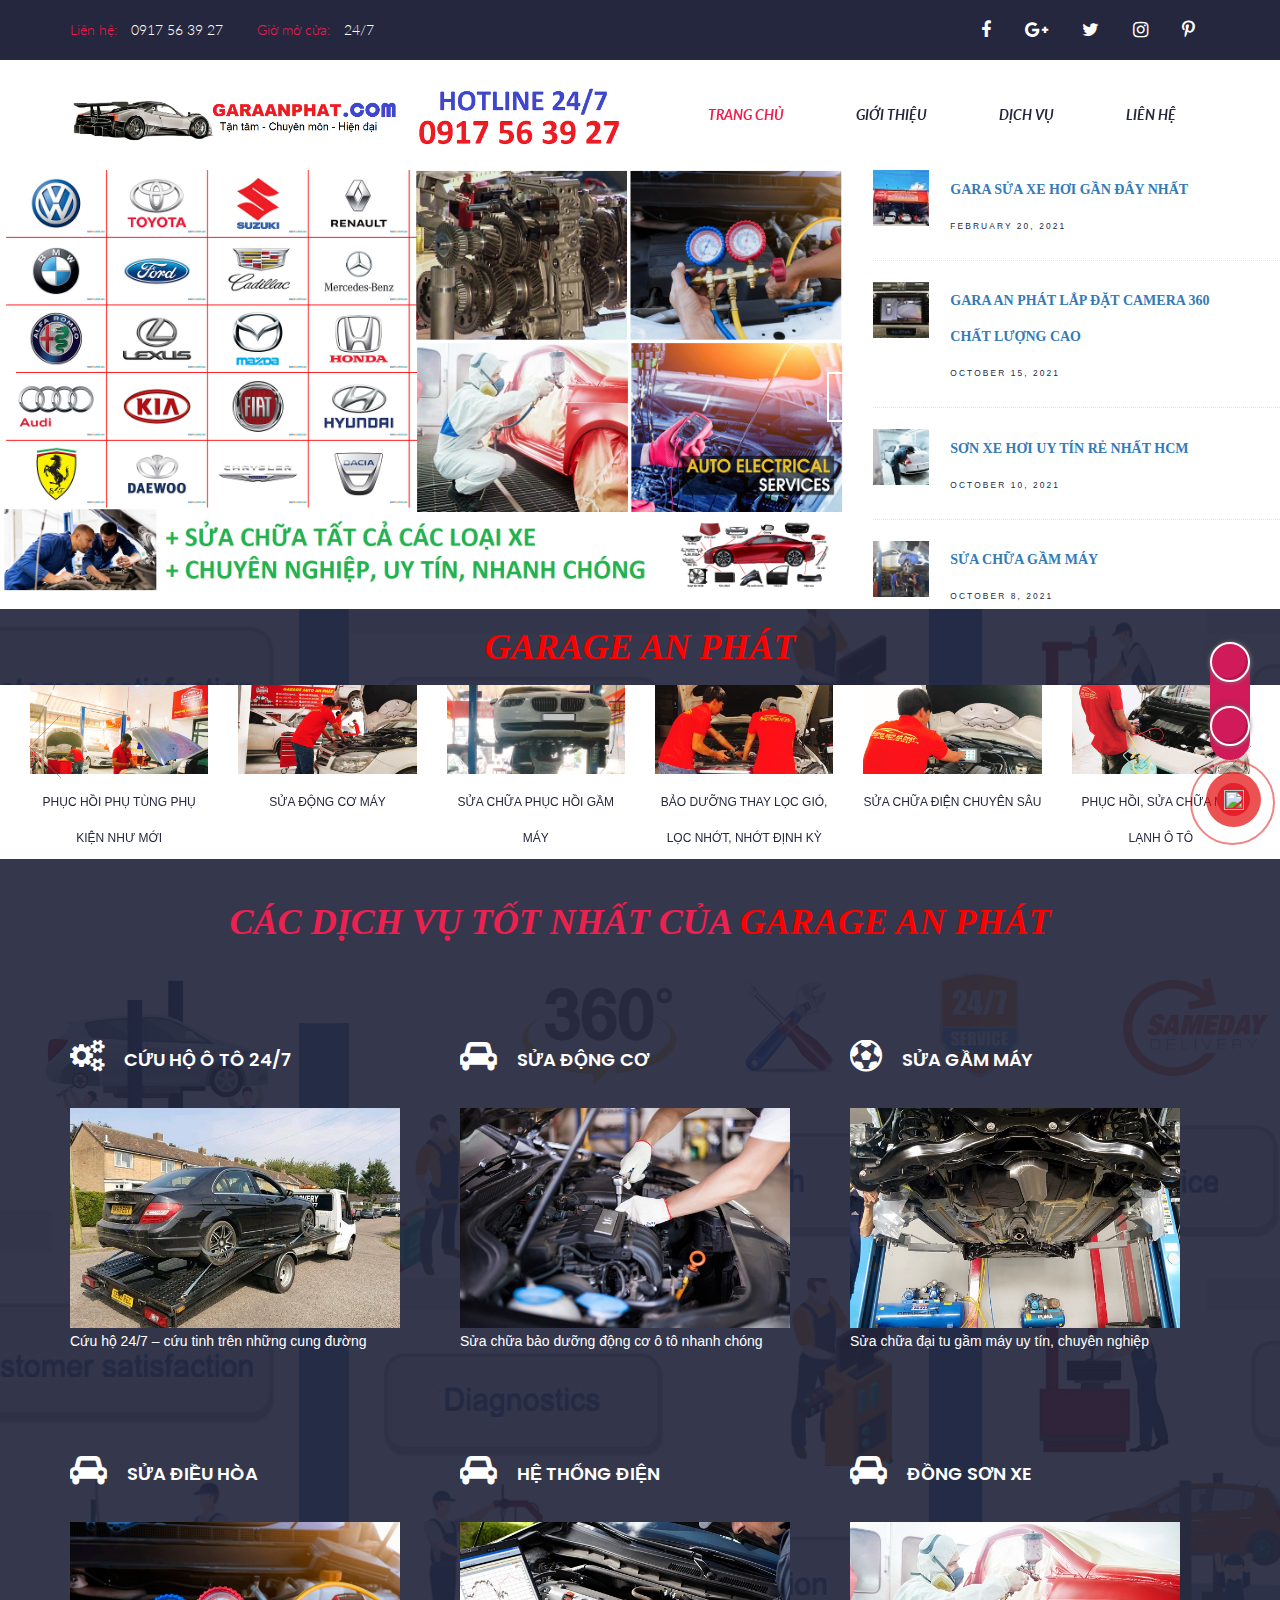
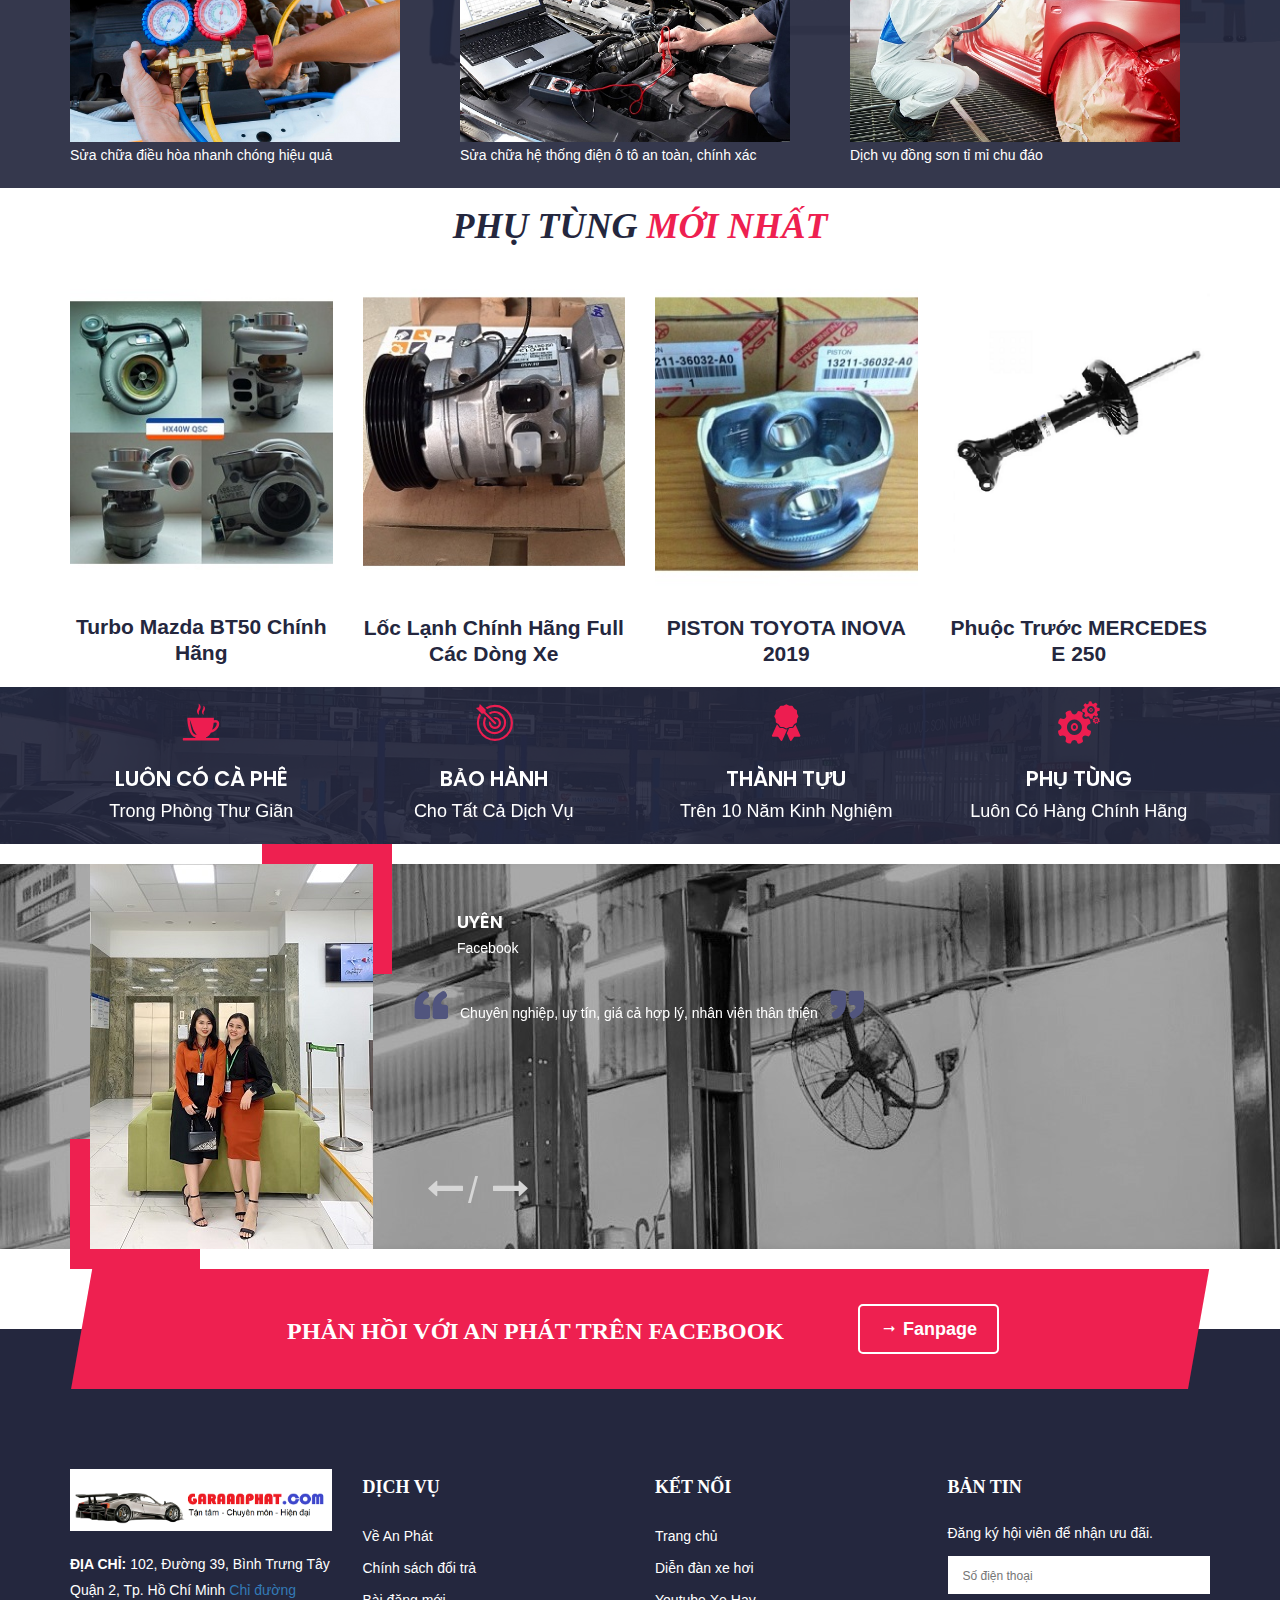
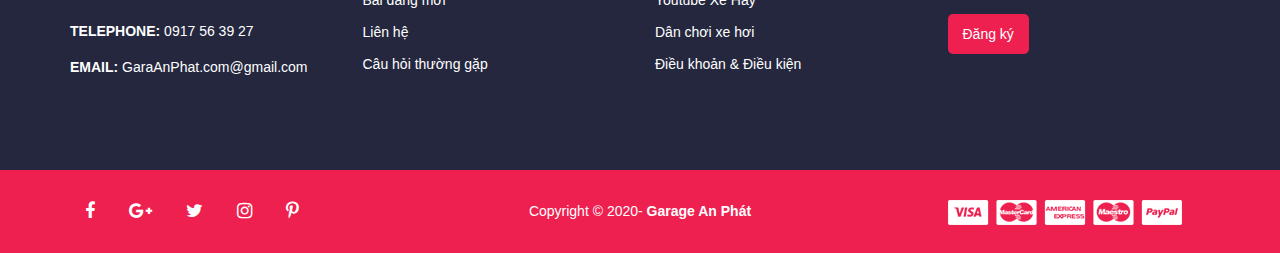
==== commit 7464c323: "..." ====
--- a/index.html
+++ b/index.html
@@ -580,37 +580,215 @@
         </div>
     </div>
     <!-- Sửa ngày 23/5/21 bỏ phần này trên bản web thay bằng slide hình -->
-    <script type='text/javascript'>
-        //<![CDATA[
-        !function (t) { var e = {}, s = { mode: "horizontal", slideSelector: "", infiniteLoop: !0, hideControlOnEnd: !1, speed: 500, easing: null, slideMargin: 0, startSlide: 0, randomStart: !1, captions: !1, ticker: !1, tickerHover: !1, adaptiveHeight: !1, adaptiveHeightSpeed: 500, video: !1, useCSS: !0, preloadImages: "visible", responsive: !0, slideZIndex: 50, touchEnabled: !0, swipeThreshold: 50, oneToOneTouch: !0, preventDefaultSwipeX: !0, preventDefaultSwipeY: !1, pager: !0, pagerType: "full", pagerShortSeparator: " / ", pagerSelector: null, buildPager: null, pagerCustom: null, controls: !0, nextText: "Next", prevText: "Prev", nextSelector: null, prevSelector: null, autoControls: !1, startText: "Start", stopText: "Stop", autoControlsCombine: !1, autoControlsSelector: null, auto: !1, pause: 4e3, autoStart: !0, autoDirection: "next", autoHover: !1, autoDelay: 0, minSlides: 1, maxSlides: 1, moveSlides: 0, slideWidth: 0, onSliderLoad: function () { }, onSlideBefore: function () { }, onSlideAfter: function () { }, onSlideNext: function () { }, onSlidePrev: function () { }, onSliderResize: function () { } }; t.fn.bxSlider = function (n) { if (0 == this.length) return this; if (this.length > 1) return this.each(function () { t(this).bxSlider(n) }), this; var o = {}, r = this; e.el = this; var a = t(window).width(), l = t(window).height(), d = function () { o.settings = t.extend({}, s, n), o.settings.slideWidth = parseInt(o.settings.slideWidth), o.children = r.children(o.settings.slideSelector), o.children.length < o.settings.minSlides && (o.settings.minSlides = o.children.length), o.children.length < o.settings.maxSlides && (o.settings.maxSlides = o.children.length), o.settings.randomStart && (o.settings.startSlide = Math.floor(Math.random() * o.children.length)), o.active = { index: o.settings.startSlide }, o.carousel = o.settings.minSlides > 1 || o.settings.maxSlides > 1, o.carousel && (o.settings.preloadImages = "all"), o.minThreshold = o.settings.minSlides * o.settings.slideWidth + (o.settings.minSlides - 1) * o.settings.slideMargin, o.maxThreshold = o.settings.maxSlides * o.settings.slideWidth + (o.settings.maxSlides - 1) * o.settings.slideMargin, o.working = !1, o.controls = {}, o.interval = null, o.animProp = "vertical" == o.settings.mode ? "top" : "left", o.usingCSS = o.settings.useCSS && "fade" != o.settings.mode && function () { var t = document.createElement("div"), e = ["WebkitPerspective", "MozPerspective", "OPerspective", "msPerspective"]; for (var i in e) if (void 0 !== t.style[e[i]]) return o.cssPrefix = e[i].replace("Perspective", "").toLowerCase(), o.animProp = "-" + o.cssPrefix + "-transform", !0; return !1 }(), "vertical" == o.settings.mode && (o.settings.maxSlides = o.settings.minSlides), r.data("origStyle", r.attr("style")), r.children(o.settings.slideSelector).each(function () { t(this).data("origStyle", t(this).attr("style")) }), c() }, c = function () { r.wrap('<div class="bx-wrapper"><div class="bx-viewport"></div></div>'), o.viewport = r.parent(), o.loader = t('<div class="bx-loading" />'), o.viewport.prepend(o.loader), r.css({ width: "horizontal" == o.settings.mode ? 100 * o.children.length + 215 + "%" : "auto", position: "relative" }), o.usingCSS && o.settings.easing ? r.css("-" + o.cssPrefix + "-transition-timing-function", o.settings.easing) : o.settings.easing || (o.settings.easing = "swing"), f(), o.viewport.css({ width: "100%", overflow: "hidden", position: "relative" }), o.viewport.parent().css({ maxWidth: p() }), o.settings.pager || o.viewport.parent().css({ margin: "0 auto 0px" }), o.children.css({ "float": "horizontal" == o.settings.mode ? "left" : "none", listStyle: "none", position: "relative" }), o.children.css("width", u()), "horizontal" == o.settings.mode && o.settings.slideMargin > 0 && o.children.css("marginRight", o.settings.slideMargin), "vertical" == o.settings.mode && o.settings.slideMargin > 0 && o.children.css("marginBottom", o.settings.slideMargin), "fade" == o.settings.mode && (o.children.css({ position: "absolute", zIndex: 0, display: "none" }), o.children.eq(o.settings.startSlide).css({ zIndex: o.settings.slideZIndex, display: "block" })), o.controls.el = t('<div class="bx-controls" />'), o.settings.captions && P(), o.active.last = o.settings.startSlide == x() - 1, o.settings.video && r.fitVids(); var e = o.children.eq(o.settings.startSlide); "all" == o.settings.preloadImages && (e = o.children), o.settings.ticker ? o.settings.pager = !1 : (o.settings.pager && T(), o.settings.controls && C(), o.settings.auto && o.settings.autoControls && E(), (o.settings.controls || o.settings.autoControls || o.settings.pager) && o.viewport.after(o.controls.el)), g(e, h) }, g = function (e, i) { var s = e.find("img, iframe").length; if (0 == s) return i(), void 0; var n = 0; e.find("img, iframe").each(function () { t(this).one("load", function () { ++n == s && i() }).each(function () { this.complete && t(this).load() }) }) }, h = function () { if (o.settings.infiniteLoop && "fade" != o.settings.mode && !o.settings.ticker) { var e = "vertical" == o.settings.mode ? o.settings.minSlides : o.settings.maxSlides, i = o.children.slice(0, e).clone().addClass("bx-clone"), s = o.children.slice(-e).clone().addClass("bx-clone"); r.append(i).prepend(s) } o.loader.remove(), S(), "vertical" == o.settings.mode && (o.settings.adaptiveHeight = !0), o.viewport.height(v()), r.redrawSlider(), o.settings.onSliderLoad(o.active.index), o.initialized = !0, o.settings.responsive && t(window).bind("resize", Z), o.settings.auto && o.settings.autoStart && H(), o.settings.ticker && L(), o.settings.pager && q(o.settings.startSlide), o.settings.controls && W(), o.settings.touchEnabled && !o.settings.ticker && O() }, v = function () { var e = 0, s = t(); if ("vertical" == o.settings.mode || o.settings.adaptiveHeight) if (o.carousel) { var n = 1 == o.settings.moveSlides ? o.active.index : o.active.index * m(); for (s = o.children.eq(n), i = 1; i <= o.settings.maxSlides - 1; i++)s = n + i >= o.children.length ? s.add(o.children.eq(i - 1)) : s.add(o.children.eq(n + i)) } else s = o.children.eq(o.active.index); else s = o.children; return "vertical" == o.settings.mode ? (s.each(function () { e += t(this).outerHeight() }), o.settings.slideMargin > 0 && (e += o.settings.slideMargin * (o.settings.minSlides - 1))) : e = Math.max.apply(Math, s.map(function () { return t(this).outerHeight(!1) }).get()), e }, p = function () { var t = "100%"; return o.settings.slideWidth > 0 && (t = "horizontal" == o.settings.mode ? o.settings.maxSlides * o.settings.slideWidth + (o.settings.maxSlides - 1) * o.settings.slideMargin : o.settings.slideWidth), t }, u = function () { var t = o.settings.slideWidth, e = o.viewport.width(); return 0 == o.settings.slideWidth || o.settings.slideWidth > e && !o.carousel || "vertical" == o.settings.mode ? t = e : o.settings.maxSlides > 1 && "horizontal" == o.settings.mode && (e > o.maxThreshold || e < o.minThreshold && (t = (e - o.settings.slideMargin * (o.settings.minSlides - 1)) / o.settings.minSlides)), t }, f = function () { var t = 1; if ("horizontal" == o.settings.mode && o.settings.slideWidth > 0) if (o.viewport.width() < o.minThreshold) t = o.settings.minSlides; else if (o.viewport.width() > o.maxThreshold) t = o.settings.maxSlides; else { var e = o.children.first().width(); t = Math.floor(o.viewport.width() / e) } else "vertical" == o.settings.mode && (t = o.settings.minSlides); return t }, x = function () { var t = 0; if (o.settings.moveSlides > 0) if (o.settings.infiniteLoop) t = o.children.length / m(); else for (var e = 0, i = 0; e < o.children.length;)++t, e = i + f(), i += o.settings.moveSlides <= f() ? o.settings.moveSlides : f(); else t = Math.ceil(o.children.length / f()); return t }, m = function () { return o.settings.moveSlides > 0 && o.settings.moveSlides <= f() ? o.settings.moveSlides : f() }, S = function () { if (o.children.length > o.settings.maxSlides && o.active.last && !o.settings.infiniteLoop) { if ("horizontal" == o.settings.mode) { var t = o.children.last(), e = t.position(); b(-(e.left - (o.viewport.width() - t.width())), "reset", 0) } else if ("vertical" == o.settings.mode) { var i = o.children.length - o.settings.minSlides, e = o.children.eq(i).position(); b(-e.top, "reset", 0) } } else { var e = o.children.eq(o.active.index * m()).position(); o.active.index == x() - 1 && (o.active.last = !0), void 0 != e && ("horizontal" == o.settings.mode ? b(-e.left, "reset", 0) : "vertical" == o.settings.mode && b(-e.top, "reset", 0)) } }, b = function (t, e, i, s) { if (o.usingCSS) { var n = "vertical" == o.settings.mode ? "translate3d(0, " + t + "px, 0)" : "translate3d(" + t + "px, 0, 0)"; r.css("-" + o.cssPrefix + "-transition-duration", i / 1e3 + "s"), "slide" == e ? (r.css(o.animProp, n), r.bind("transitionend webkitTransitionEnd oTransitionEnd MSTransitionEnd", function () { r.unbind("transitionend webkitTransitionEnd oTransitionEnd MSTransitionEnd"), D() })) : "reset" == e ? r.css(o.animProp, n) : "ticker" == e && (r.css("-" + o.cssPrefix + "-transition-timing-function", "linear"), r.css(o.animProp, n), r.bind("transitionend webkitTransitionEnd oTransitionEnd MSTransitionEnd", function () { r.unbind("transitionend webkitTransitionEnd oTransitionEnd MSTransitionEnd"), b(s.resetValue, "reset", 0), N() })) } else { var a = {}; a[o.animProp] = t, "slide" == e ? r.animate(a, i, o.settings.easing, function () { D() }) : "reset" == e ? r.css(o.animProp, t) : "ticker" == e && r.animate(a, speed, "linear", function () { b(s.resetValue, "reset", 0), N() }) } }, w = function () { for (var e = "", i = x(), s = 0; i > s; s++) { var n = ""; o.settings.buildPager && t.isFunction(o.settings.buildPager) ? (n = o.settings.buildPager(s), o.pagerEl.addClass("bx-custom-pager")) : (n = s + 1, o.pagerEl.addClass("bx-default-pager")), e += '<div class="bx-pager-item"><a href="" data-slide-index="' + s + '" class="bx-pager-link">' + n + "</a></div>" } o.pagerEl.html(e) }, T = function () { o.settings.pagerCustom ? o.pagerEl = t(o.settings.pagerCustom) : (o.pagerEl = t('<div class="bx-pager" />'), o.settings.pagerSelector ? t(o.settings.pagerSelector).html(o.pagerEl) : o.controls.el.addClass("bx-has-pager").append(o.pagerEl), w()), o.pagerEl.on("click", "a", I) }, C = function () { o.controls.next = t('<a class="bx-next" href="">' + o.settings.nextText + "</a>"), o.controls.prev = t('<a class="bx-prev" href="">' + o.settings.prevText + "</a>"), o.controls.next.bind("click", y), o.controls.prev.bind("click", z), o.settings.nextSelector && t(o.settings.nextSelector).append(o.controls.next), o.settings.prevSelector && t(o.settings.prevSelector).append(o.controls.prev), o.settings.nextSelector || o.settings.prevSelector || (o.controls.directionEl = t('<div class="bx-controls-direction" />'), o.controls.directionEl.append(o.controls.prev).append(o.controls.next), o.controls.el.addClass("bx-has-controls-direction").append(o.controls.directionEl)) }, E = function () { o.controls.start = t('<div class="bx-controls-auto-item"><a class="bx-start" href="">' + o.settings.startText + "</a></div>"), o.controls.stop = t('<div class="bx-controls-auto-item"><a class="bx-stop" href="">' + o.settings.stopText + "</a></div>"), o.controls.autoEl = t('<div class="bx-controls-auto" />'), o.controls.autoEl.on("click", ".bx-start", k), o.controls.autoEl.on("click", ".bx-stop", M), o.settings.autoControlsCombine ? o.controls.autoEl.append(o.controls.start) : o.controls.autoEl.append(o.controls.start).append(o.controls.stop), o.settings.autoControlsSelector ? t(o.settings.autoControlsSelector).html(o.controls.autoEl) : o.controls.el.addClass("bx-has-controls-auto").append(o.controls.autoEl), A(o.settings.autoStart ? "stop" : "start") }, P = function () { o.children.each(function () { var e = t(this).find("img:first").attr("title"); void 0 != e && ("" + e).length && t(this).append('<div class="bx-caption"><span>' + e + "</span></div>") }) }, y = function (t) { o.settings.auto && r.stopAuto(), r.goToNextSlide(), t.preventDefault() }, z = function (t) { o.settings.auto && r.stopAuto(), r.goToPrevSlide(), t.preventDefault() }, k = function (t) { r.startAuto(), t.preventDefault() }, M = function (t) { r.stopAuto(), t.preventDefault() }, I = function (e) { o.settings.auto && r.stopAuto(); var i = t(e.currentTarget), s = parseInt(i.attr("data-slide-index")); s != o.active.index && r.goToSlide(s), e.preventDefault() }, q = function (e) { var i = o.children.length; return "short" == o.settings.pagerType ? (o.settings.maxSlides > 1 && (i = Math.ceil(o.children.length / o.settings.maxSlides)), o.pagerEl.html(e + 1 + o.settings.pagerShortSeparator + i), void 0) : (o.pagerEl.find("a").removeClass("active"), o.pagerEl.each(function (i, s) { t(s).find("a").eq(e).addClass("active") }), void 0) }, D = function () { if (o.settings.infiniteLoop) { var t = ""; 0 == o.active.index ? t = o.children.eq(0).position() : o.active.index == x() - 1 && o.carousel ? t = o.children.eq((x() - 1) * m()).position() : o.active.index == o.children.length - 1 && (t = o.children.eq(o.children.length - 1).position()), t && ("horizontal" == o.settings.mode ? b(-t.left, "reset", 0) : "vertical" == o.settings.mode && b(-t.top, "reset", 0)) } o.working = !1, o.settings.onSlideAfter(o.children.eq(o.active.index), o.oldIndex, o.active.index) }, A = function (t) { o.settings.autoControlsCombine ? o.controls.autoEl.html(o.controls[t]) : (o.controls.autoEl.find("a").removeClass("active"), o.controls.autoEl.find("a:not(.bx-" + t + ")").addClass("active")) }, W = function () { 1 == x() ? (o.controls.prev.addClass("disabled"), o.controls.next.addClass("disabled")) : !o.settings.infiniteLoop && o.settings.hideControlOnEnd && (0 == o.active.index ? (o.controls.prev.addClass("disabled"), o.controls.next.removeClass("disabled")) : o.active.index == x() - 1 ? (o.controls.next.addClass("disabled"), o.controls.prev.removeClass("disabled")) : (o.controls.prev.removeClass("disabled"), o.controls.next.removeClass("disabled"))) }, H = function () { o.settings.autoDelay > 0 ? setTimeout(r.startAuto, o.settings.autoDelay) : r.startAuto(), o.settings.autoHover && r.hover(function () { o.interval && (r.stopAuto(!0), o.autoPaused = !0) }, function () { o.autoPaused && (r.startAuto(!0), o.autoPaused = null) }) }, L = function () { var e = 0; if ("next" == o.settings.autoDirection) r.append(o.children.clone().addClass("bx-clone")); else { r.prepend(o.children.clone().addClass("bx-clone")); var i = o.children.first().position(); e = "horizontal" == o.settings.mode ? -i.left : -i.top } b(e, "reset", 0), o.settings.pager = !1, o.settings.controls = !1, o.settings.autoControls = !1, o.settings.tickerHover && !o.usingCSS && o.viewport.hover(function () { r.stop() }, function () { var e = 0; o.children.each(function () { e += "horizontal" == o.settings.mode ? t(this).outerWidth(!0) : t(this).outerHeight(!0) }); var i = o.settings.speed / e, s = "horizontal" == o.settings.mode ? "left" : "top", n = i * (e - Math.abs(parseInt(r.css(s)))); N(n) }), N() }, N = function (t) { speed = t ? t : o.settings.speed; var e = { left: 0, top: 0 }, i = { left: 0, top: 0 }; "next" == o.settings.autoDirection ? e = r.find(".bx-clone").first().position() : i = o.children.first().position(); var s = "horizontal" == o.settings.mode ? -e.left : -e.top, n = "horizontal" == o.settings.mode ? -i.left : -i.top, a = { resetValue: n }; b(s, "ticker", speed, a) }, O = function () { o.touch = { start: { x: 0, y: 0 }, end: { x: 0, y: 0 } }, o.viewport.bind("touchstart", X) }, X = function (t) { if (o.working) t.preventDefault(); else { o.touch.originalPos = r.position(); var e = t.originalEvent; o.touch.start.x = e.changedTouches[0].pageX, o.touch.start.y = e.changedTouches[0].pageY, o.viewport.bind("touchmove", Y), o.viewport.bind("touchend", V) } }, Y = function (t) { var e = t.originalEvent, i = Math.abs(e.changedTouches[0].pageX - o.touch.start.x), s = Math.abs(e.changedTouches[0].pageY - o.touch.start.y); if (3 * i > s && o.settings.preventDefaultSwipeX ? t.preventDefault() : 3 * s > i && o.settings.preventDefaultSwipeY && t.preventDefault(), "fade" != o.settings.mode && o.settings.oneToOneTouch) { var n = 0; if ("horizontal" == o.settings.mode) { var r = e.changedTouches[0].pageX - o.touch.start.x; n = o.touch.originalPos.left + r } else { var r = e.changedTouches[0].pageY - o.touch.start.y; n = o.touch.originalPos.top + r } b(n, "reset", 0) } }, V = function (t) { o.viewport.unbind("touchmove", Y); var e = t.originalEvent, i = 0; if (o.touch.end.x = e.changedTouches[0].pageX, o.touch.end.y = e.changedTouches[0].pageY, "fade" == o.settings.mode) { var s = Math.abs(o.touch.start.x - o.touch.end.x); s >= o.settings.swipeThreshold && (o.touch.start.x > o.touch.end.x ? r.goToNextSlide() : r.goToPrevSlide(), r.stopAuto()) } else { var s = 0; "horizontal" == o.settings.mode ? (s = o.touch.end.x - o.touch.start.x, i = o.touch.originalPos.left) : (s = o.touch.end.y - o.touch.start.y, i = o.touch.originalPos.top), !o.settings.infiniteLoop && (0 == o.active.index && s > 0 || o.active.last && 0 > s) ? b(i, "reset", 200) : Math.abs(s) >= o.settings.swipeThreshold ? (0 > s ? r.goToNextSlide() : r.goToPrevSlide(), r.stopAuto()) : b(i, "reset", 200) } o.viewport.unbind("touchend", V) }, Z = function () { var e = t(window).width(), i = t(window).height(); (a != e || l != i) && (a = e, l = i, r.redrawSlider(), o.settings.onSliderResize.call(r, o.active.index)) }; return r.goToSlide = function (e, i) { if (!o.working && o.active.index != e) if (o.working = !0, o.oldIndex = o.active.index, o.active.index = 0 > e ? x() - 1 : e >= x() ? 0 : e, o.settings.onSlideBefore(o.children.eq(o.active.index), o.oldIndex, o.active.index), "next" == i ? o.settings.onSlideNext(o.children.eq(o.active.index), o.oldIndex, o.active.index) : "prev" == i && o.settings.onSlidePrev(o.children.eq(o.active.index), o.oldIndex, o.active.index), o.active.last = o.active.index >= x() - 1, o.settings.pager && q(o.active.index), o.settings.controls && W(), "fade" == o.settings.mode) o.settings.adaptiveHeight && o.viewport.height() != v() && o.viewport.animate({ height: v() }, o.settings.adaptiveHeightSpeed), o.children.filter(":visible").fadeOut(o.settings.speed).css({ zIndex: 0 }), o.children.eq(o.active.index).css("zIndex", o.settings.slideZIndex + 1).fadeIn(o.settings.speed, function () { t(this).css("zIndex", o.settings.slideZIndex), D() }); else { o.settings.adaptiveHeight && o.viewport.height() != v() && o.viewport.animate({ height: v() }, o.settings.adaptiveHeightSpeed); var s = 0, n = { left: 0, top: 0 }; if (!o.settings.infiniteLoop && o.carousel && o.active.last) if ("horizontal" == o.settings.mode) { var a = o.children.eq(o.children.length - 1); n = a.position(), s = o.viewport.width() - a.outerWidth() } else { var l = o.children.length - o.settings.minSlides; n = o.children.eq(l).position() } else if (o.carousel && o.active.last && "prev" == i) { var d = 1 == o.settings.moveSlides ? o.settings.maxSlides - m() : (x() - 1) * m() - (o.children.length - o.settings.maxSlides), a = r.children(".bx-clone").eq(d); n = a.position() } else if ("next" == i && 0 == o.active.index) n = r.find("> .bx-clone").eq(o.settings.maxSlides).position(), o.active.last = !1; else if (e >= 0) { var c = e * m(); n = o.children.eq(c).position() } if ("undefined" != typeof n) { var g = "horizontal" == o.settings.mode ? -(n.left - s) : -n.top; b(g, "slide", o.settings.speed) } } }, r.goToNextSlide = function () { if (o.settings.infiniteLoop || !o.active.last) { var t = parseInt(o.active.index) + 1; r.goToSlide(t, "next") } }, r.goToPrevSlide = function () { if (o.settings.infiniteLoop || 0 != o.active.index) { var t = parseInt(o.active.index) - 1; r.goToSlide(t, "prev") } }, r.startAuto = function (t) { o.interval || (o.interval = setInterval(function () { "next" == o.settings.autoDirection ? r.goToNextSlide() : r.goToPrevSlide() }, o.settings.pause), o.settings.autoControls && 1 != t && A("stop")) }, r.stopAuto = function (t) { o.interval && (clearInterval(o.interval), o.interval = null, o.settings.autoControls && 1 != t && A("start")) }, r.getCurrentSlide = function () { return o.active.index }, r.getCurrentSlideElement = function () { return o.children.eq(o.active.index) }, r.getSlideCount = function () { return o.children.length }, r.redrawSlider = function () { o.children.add(r.find(".bx-clone")).outerWidth(u()), o.viewport.css("height", v()), o.settings.ticker || S(), o.active.last && (o.active.index = x() - 1), o.active.index >= x() && (o.active.last = !0), o.settings.pager && !o.settings.pagerCustom && (w(), q(o.active.index)) }, r.destroySlider = function () { o.initialized && (o.initialized = !1, t(".bx-clone", this).remove(), o.children.each(function () { void 0 != t(this).data("origStyle") ? t(this).attr("style", t(this).data("origStyle")) : t(this).removeAttr("style") }), void 0 != t(this).data("origStyle") ? this.attr("style", t(this).data("origStyle")) : t(this).removeAttr("style"), t(this).unwrap().unwrap(), o.controls.el && o.controls.el.remove(), o.controls.next && o.controls.next.remove(), o.controls.prev && o.controls.prev.remove(), o.pagerEl && o.settings.controls && o.pagerEl.remove(), t(".bx-caption", this).remove(), o.controls.autoEl && o.controls.autoEl.remove(), clearInterval(o.interval), o.settings.responsive && t(window).unbind("resize", Z)) }, r.reloadSlider = function (t) { void 0 != t && (n = t), r.destroySlider(), d() }, d(), this } }(jQuery);
-        //]]>
+    <!-- Thay slide duoi 1/6/21 -->
+
+    <!-- 1/6/21 -->
+    <!-- Item slider-->
+    <div class="container-fluid">
+    
+        <div class="row">
+            <div class="col-xs-12 col-sm-12 col-md-12">
+                <div class="carousel carousel-showmanymoveone slide" id="itemslider">
+                    <div class="carousel-inner">
+    
+                        <div class="item active">
+                            <div class="col-xs-12 col-sm-6 col-md-2">
+                                <a href="#"><img src="img/slideAP/1.Phục Hồi Phụ Tùng Phụ Kiện Như Mới.jpg" class="img-responsive center-block"></a>
+                                <h4 class="text-center">Phục Hồi Phụ Tùng Phụ Kiện Như Mới</h4>
+                                <!-- <h5 class="text-center">400.000 VND</h5> -->
+                            </div>
+                        </div>
+    
+                        <div class="item">
+                            <div class="col-xs-12 col-sm-6 col-md-2">
+                                <a href="#"><img src="img/slideAP/2. Sửa Động Cơ Máy.jpg" class="img-responsive center-block"></a>
+                                <h4 class="text-center">Sửa Động Cơ Máy</h4>
+                                <!-- <h5 class="text-center">400.000 VND</h5> -->
+                            </div>
+                        </div>
+    
+                        <div class="item">
+                            <div class="col-xs-12 col-sm-6 col-md-2">
+                                <a href="#"><img src="img/slideAP/3. Sửa Chữa Phục Hồi Gầm Máyxxx.jpg" class="img-responsive center-block"></a>
+                                <!-- <span class="badge">10%</span> -->
+                                <h4 class="text-center">Sửa Chữa Phục Hồi Gầm Máy</h4>
+                                <!-- <h5 class="text-center">400.000 VND</h5>
+                                <h6 class="text-center">500.000 VND</h6> -->
+                            </div>
+                        </div>
+    
+                        <div class="item">
+                            <div class="col-xs-12 col-sm-6 col-md-2">
+                                <a href="#"><img src="img/slideAP/4. Bảo Dưỡng Thay Lọc Gió, Lọc Nhớt, Nhớt Định Kỳxxx.jpg" class="img-responsive center-block"></a>
+                                <h4 class="text-center">Bảo Dưỡng Thay Lọc Gió, Lọc Nhớt, Nhớt Định Kỳ</h4>
+                                <!-- <h5 class="text-center">600.000 VND</h5> -->
+                            </div>
+                        </div>
+    
+                        <div class="item">
+                            <div class="col-xs-12 col-sm-6 col-md-2">
+                                <a href="#"><img src="img/slideAP/5. Sửa Chữa Điện Chuyên Sâu.jpg" class="img-responsive center-block"></a>
+                                <h4 class="text-center">Sửa Chữa Điện Chuyên Sâu</h4>
+                                <!-- <h5 class="text-center">400.000 VND</h5> -->
+                            </div>
+                        </div>
+    
+                        <div class="item">
+                            <div class="col-xs-12 col-sm-6 col-md-2">
+                                <a href="#"><img src="img/slideAP/6. Phục Hồi, Sửa Chữa Máy Lạnh Ô Tô.jpg" class="img-responsive center-block"></a>
+                                <h4 class="text-center">Phục Hồi, Sửa Chữa Máy Lạnh Ô Tô</h4>
+                                <!-- <h5 class="text-center">400.000 VND</h5> -->
+                            </div>
+                        </div>
+
+                        <div class="item">
+                            <div class="col-xs-12 col-sm-6 col-md-2">
+                                <a href="#"><img src="img/slideAP/7. Dưỡng Phục Hồi Khoang Động Cơ.jpg" class="img-responsive center-block"></a>
+                                <h4 class="text-center">Dưỡng Phục Hồi Khoang Động Cơ</h4>
+                                <!-- <h5 class="text-center">400.000 VND</h5> -->
+                            </div>
+                        </div>
+
+                        <div class="item">
+                            <div class="col-xs-12 col-sm-6 col-md-2">
+                                <a href="#"><img src="img/slideAP/8. Chăm Sóc Xe Chuyên Nghiệp.jpg" class="img-responsive center-block"></a>
+                                <h4 class="text-center">Chăm Sóc Xe Chuyên Nghiệp</h4>
+                                <!-- <h5 class="text-center">400.000 VND</h5> -->
+                            </div>
+                        </div>
+
+                        <div class="item">
+                            <div class="col-xs-12 col-sm-6 col-md-2">
+                                <a href="#"><img src="img/slideAP/9. Sửa Xe Tải, Xe 16 Chỗ.jpg" class="img-responsive center-block"></a>
+                                <h4 class="text-center">Sửa Xe Tải, Xe 16 Chỗ</h4>
+                                <!-- <h5 class="text-center">400.000 VND</h5> -->
+                            </div>
+                        </div>
+
+                        <div class="item">
+                            <div class="col-xs-12 col-sm-6 col-md-2">
+                                <a href="#"><img src="img/slideAP/10. Đồng Sơn Xe Tỉ Mỉ Gía Rẻ Nhất TP. HCM.jpg" class="img-responsive center-block"></a>
+                                <h4 class="text-center">Đồng Sơn Xe Tỉ Mỉ Gía Rẻ Nhất TP. HCM</h4>
+                                <!-- <h5 class="text-center">400.000 VND</h5> -->
+                            </div>
+                        </div>
+
+                        <div class="item">
+                            <div class="col-xs-12 col-sm-6 col-md-2">
+                                <a href="#"><img src="img/slideAP/11. Độ Xe, Lên Đời Các Dòng Xe Chất.jpg" class="img-responsive center-block"></a>
+                                <h4 class="text-center">Độ Xe, Lên Đời Các Dòng Xe Chất</h4>
+                                <!-- <h5 class="text-center">400.000 VND</h5> -->
+                            </div>
+                        </div>
+
+                        <div class="item">
+                            <div class="col-xs-12 col-sm-6 col-md-2">
+                                <a href="#"><img src="img/slideAP/12. Lắp Đặt Đồ Chơi Âm Thanh Hay.jpg" class="img-responsive center-block"></a>
+                                <h4 class="text-center">Lắp Đặt Đồ Chơi Âm Thanh Hay</h4>
+                                <!-- <h5 class="text-center">400.000 VND</h5> -->
+                            </div>
+                        </div>
+
+                        <div class="item">
+                            <div class="col-xs-12 col-sm-6 col-md-2">
+                                <a href="#"><img src="img/slideAP/13. Lắp Camera 360, Cốp Điện, Cửa Hít Full Các Dòng Xe.jpg" class="img-responsive center-block"></a>
+                                <h4 class="text-center">Lắp Camera 360, Cốp Điện, Cửa Hít Full Các Dòng Xe</h4>
+                                <!-- <h5 class="text-center">400.000 VND</h5> -->
+                            </div>
+                        </div>
+
+                        <div class="item">
+                            <div class="col-xs-12 col-sm-6 col-md-2">
+                                <a href="#"><img src="img/slideAP/14. Sửa Chữa Động Cơ.jpg" class="img-responsive center-block"></a>
+                                <h4 class="text-center">Sửa Chữa Động Cơ</h4>
+                                <!-- <h5 class="text-center">400.000 VND</h5> -->
+                            </div>
+                        </div>
+
+                        <div class="item">
+                            <div class="col-xs-12 col-sm-6 col-md-2">
+                                <a href="#"><img src="img/slideAP/15 Phục Hồi Gầm Máy.jpg" class="img-responsive center-block"></a>
+                                <h4 class="text-center">Sửa Chữa Động Cơ</h4>
+                                <!-- <h5 class="text-center">400.000 VND</h5> -->
+                            </div>
+                        </div>
+
+                        <div class="item">
+                            <div class="col-xs-12 col-sm-6 col-md-2">
+                                <a href="#"><img src="img/slideAP/16. Hỗ Trợ Làm Bảo Hiểm Xe.jpg" class="img-responsive center-block"></a>
+                                <h4 class="text-center">Hỗ Trợ Làm Bảo Hiểm Xe</h4>
+                                <!-- <h5 class="text-center">400.000 VND</h5> -->
+                            </div>
+                        </div>
+
+                        <div class="item">
+                            <div class="col-xs-12 col-sm-6 col-md-2">
+                                <a href="#"><img src="img/slideAP/17.Phủ Ceramic Nano Bảo Vệ Bề Mặt Xe .jpg" class="img-responsive center-block"></a>
+                                <h4 class="text-center">Phủ Ceramic Nano Bảo Vệ Bề Mặt Xe</h4>
+                                <!-- <h5 class="text-center">400.000 VND</h5> -->
+                            </div>
+                        </div>
+
+                        <div class="item">
+                            <div class="col-xs-12 col-sm-6 col-md-2">
+                                <a href="#"><img src="img/slideAP/18. Năng Cấp Phiên Bản Chất Cho Các Dòng Xe Đời Thấp.jpg" class="img-responsive center-block"></a>
+                                <h4 class="text-center">Nâng Cấp Phiên Bản Chất Cho Các Dòng Xe Đời Thấp</h4>
+                                <!-- <h5 class="text-center">400.000 VND</h5> -->
+                            </div>
+                        </div>
+
+                        <div class="item">
+                            <div class="col-xs-12 col-sm-6 col-md-2">
+                                <a href="#"><img src="img/slideAP/19. Vệ Sinh Phục Hồi Mới Nội Thất.jpg" class="img-responsive center-block"></a>
+                                <h4 class="text-center">Vệ Sinh Phục Hồi Mới Nội Thất</h4>
+                                <!-- <h5 class="text-center">400.000 VND</h5> -->
+                            </div>
+                        </div>
+
+                        <div class="item">
+                            <div class="col-xs-12 col-sm-6 col-md-2">
+                                <a href="#"><img src="img/slideAP/20.Sửa Xe Ô Tô Gần Đây.jpg" class="img-responsive center-block"></a>
+                                <h4 class="text-center">Sửa Xe Ô Tô Gần Đây</h4>
+                                <!-- <h5 class="text-center">400.000 VND</h5> -->
+                            </div>
+                        </div>
+    
+                    </div>
+                    <!-- left,right control -->
+                    <div id="slider-control">
+                        <a class="left carousel-control" href="#itemslider" data-slide="prev"><img src="img/slideAP/arrow_left.png"
+                                alt="Left" class="img-responsive"></a>
+                        <a class="right carousel-control" href="#itemslider" data-slide="next"><img src="img/slideAP/arrow_right.png"
+                                alt="Right" class="img-responsive"></a>
+                    </div>
+                </div>
+            </div>
+        </div>
+    </div>
+    <!-- Item slider end-->
+    <script type="text/javascript">
+        $(document).ready(function () {
+
+            $('#itemslider').carousel({ interval: 3000 });
+
+            $('.carousel-showmanymoveone .item').each(function () {
+                var itemToClone = $(this);
+
+                for (var i = 1; i < 6; i++) {
+                    itemToClone = itemToClone.next();
+
+                    if (!itemToClone.length) {
+                        itemToClone = $(this).siblings(':first');
+                    }
+
+                    itemToClone.children(':first-child').clone()
+                        .addClass("cloneditem-" + (i))
+                        .appendTo($(this));
+                }
+            });
+        });
     </script>
-    <div style='clear: both'></div>
-    <div class='pager wow slideInUp' id='slider'>
-        <ul class='bxslider'>
-            <li style="height: 80%;"><img src="img/slideAP/x.jpg" style="width:100%"></li>
-            <li style="height: 80%;"><img src="img/slideAP/xx.jpg" style="width:100%"></li>
-            <li style="height: 80%;"><img src="img/slideAP/xxx.jpg" style="width:100%"></li>
-            <li style="height: 80%;"><img src="img/slideAP/xxxx.jpg" style="width:100%"></li>
-            <li style="height: 80%;"><img src="img/slideAP/1.jpg" style="width:100%"></li>
-            <li style="height: 80%;"><img src="img/slideAP/2.jpg" style="width:100%"></li>
-            <li style="height: 80%;"><img src="img/slideAP/3.jpg" style="width:100%"></li>
-            <li style="height: 80%;"><img src="img/slideAP/4.jpg" style="width:100%"></li>
-            <!-- <li><img src="img/slideAP/5.jpg" style="width:100%"></li> -->
-            <!-- <li><img src="img/slideAP/6.jpg" style="width:100%"></li> -->
-            <li style="height: 80%;"><img src="img/slideAP/7.jpg" style="width:100%"></li>
-            <li style="height: 80%;"><img src="img/slideAP/8.jpg" style="width:100%"></li>
-            <li style="height: 80%;"><img src="img/slideAP/9.jpg" style="width:100%"></li>
-            <li style="height: 80%;"><img src="img/slideAP/10.jpg" style="width:100%"></li>
-            <li style="height: 80%;"><img src="img/slideAP/11.jpg" style="width:100%"></li>
-            <li style="height: 80%;"><img src="img/slideAP/12.jpg" style="width:100%"></li>
-            <li style="height: 80%;"><img src="img/slideAP/13.jpg" style="width:100%"></li>
-        </ul>
-    </div>
-    <script>
-        $('.bxslider').bxSlider({ pager: false, touchEnabled: true, auto: true });
-    </script>
-
+    
     <!-- service area start -->
     <div class="service-area section-padding overlay">
         <div class="container">
--- a/style.css
+++ b/style.css
@@ -3655,3 +3655,174 @@
             }
 
 /*  BUTTON CHI DUONG */
+
+
+/* SLIDER 1/6/20 */
+
+#slider-text{
+    padding-top: 40px;
+    display: block;
+  }
+  #slider-text .col-md-6{
+    overflow: hidden;
+  }
+   
+  #slider-text h2 {
+    font-family: 'Josefin Sans', sans-serif;
+    font-weight: 400;
+    font-size: 30px;
+    letter-spacing: 3px;
+    margin: 30px auto;
+    padding-left: 40px;
+  }
+  #slider-text h2::after{
+    border-top: 2px solid #c7c7c7;
+    content: "";
+    position: absolute;
+    bottom: 35px;
+    width: 100%;
+    }
+   
+  #itemslider h4{
+    font-family: 'Josefin Sans', sans-serif;
+    font-weight: 400;
+    font-size: 12px;
+    margin: 10px auto 3px;
+  }
+  #itemslider h5{
+    font-family: 'Josefin Sans', sans-serif;
+    font-weight: bold;
+    font-size: 12px;
+    margin: 3px auto 2px;
+  }
+  #itemslider h6{
+    font-family: 'Josefin Sans', sans-serif;
+    font-weight: 300;;
+    font-size: 10px;
+    margin: 2px auto 5px;
+  }
+  .badge {
+    background: #b20c0c;
+    position: absolute;
+    height: 40px;
+    width: 40px;
+    border-radius: 50%;
+    line-height: 31px;
+    font-family: 'Josefin Sans', sans-serif;
+    font-weight: 300;
+    font-size: 14px;
+    border: 2px solid #FFF;
+    box-shadow: 0 0 0 1px #b20c0c;
+    top: 5px;
+    right: 25%;
+  }
+  #slider-control img{
+    padding-top: 60%;
+    margin: 0 auto;
+  }
+  @media screen and (max-width: 992px){
+  #slider-control img {
+    padding-top: 70px;
+    margin: 0 auto;
+  }
+  }
+   
+  .carousel-showmanymoveone .carousel-control {
+    width: 4%;
+    background-image: none;
+  }
+  .carousel-showmanymoveone .carousel-control.left {
+    margin-left: 5px;
+  }
+  .carousel-showmanymoveone .carousel-control.right {
+    margin-right: 5px;
+  }
+  .carousel-showmanymoveone .cloneditem-1,
+  .carousel-showmanymoveone .cloneditem-2,
+  .carousel-showmanymoveone .cloneditem-3,
+  .carousel-showmanymoveone .cloneditem-4,
+  .carousel-showmanymoveone .cloneditem-5 {
+    display: none;
+  }
+  @media all and (min-width: 768px) {
+    .carousel-showmanymoveone .carousel-inner > .active.left,
+    .carousel-showmanymoveone .carousel-inner > .prev {
+      left: -50%;
+    }
+    .carousel-showmanymoveone .carousel-inner > .active.right,
+    .carousel-showmanymoveone .carousel-inner > .next {
+      left: 50%;
+    }
+    .carousel-showmanymoveone .carousel-inner > .left,
+    .carousel-showmanymoveone .carousel-inner > .prev.right,
+    .carousel-showmanymoveone .carousel-inner > .active {
+      left: 0;
+    }
+    .carousel-showmanymoveone .carousel-inner .cloneditem-1 {
+      display: block;
+    }
+  }
+  @media all and (min-width: 768px) and (transform-3d), all and (min-width: 768px) and (-webkit-transform-3d) {
+    .carousel-showmanymoveone .carousel-inner > .item.active.right,
+    .carousel-showmanymoveone .carousel-inner > .item.next {
+      -webkit-transform: translate3d(50%, 0, 0);
+      transform: translate3d(50%, 0, 0);
+      left: 0;
+    }
+    .carousel-showmanymoveone .carousel-inner > .item.active.left,
+    .carousel-showmanymoveone .carousel-inner > .item.prev {
+      -webkit-transform: translate3d(-50%, 0, 0);
+      transform: translate3d(-50%, 0, 0);
+      left: 0;
+    }
+    .carousel-showmanymoveone .carousel-inner > .item.left,
+    .carousel-showmanymoveone .carousel-inner > .item.prev.right,
+    .carousel-showmanymoveone .carousel-inner > .item.active {
+      -webkit-transform: translate3d(0, 0, 0);
+      transform: translate3d(0, 0, 0);
+      left: 0;
+    }
+  }
+  @media all and (min-width: 992px) {
+    .carousel-showmanymoveone .carousel-inner > .active.left,
+    .carousel-showmanymoveone .carousel-inner > .prev {
+      left: -16.666%;
+    }
+    .carousel-showmanymoveone .carousel-inner > .active.right,
+    .carousel-showmanymoveone .carousel-inner > .next {
+      left: 16.666%;
+    }
+    .carousel-showmanymoveone .carousel-inner > .left,
+    .carousel-showmanymoveone .carousel-inner > .prev.right,
+    .carousel-showmanymoveone .carousel-inner > .active {
+      left: 0;
+    }
+    .carousel-showmanymoveone .carousel-inner .cloneditem-2,
+    .carousel-showmanymoveone .carousel-inner .cloneditem-3,
+    .carousel-showmanymoveone .carousel-inner .cloneditem-4,
+    .carousel-showmanymoveone .carousel-inner .cloneditem-5,
+    .carousel-showmanymoveone .carousel-inner .cloneditem-6  {
+      display: block;
+    }
+  }
+  @media all and (min-width: 992px) and (transform-3d), all and (min-width: 992px) and (-webkit-transform-3d) {
+    .carousel-showmanymoveone .carousel-inner > .item.active.right,
+    .carousel-showmanymoveone .carousel-inner > .item.next {
+      -webkit-transform: translate3d(16.666%, 0, 0);
+      transform: translate3d(16.666%, 0, 0);
+      left: 0;
+    }
+    .carousel-showmanymoveone .carousel-inner > .item.active.left,
+    .carousel-showmanymoveone .carousel-inner > .item.prev {
+      -webkit-transform: translate3d(-16.666%, 0, 0);
+      transform: translate3d(-16.666%, 0, 0);
+      left: 0;
+    }
+    .carousel-showmanymoveone .carousel-inner > .item.left,
+    .carousel-showmanymoveone .carousel-inner > .item.prev.right,
+    .carousel-showmanymoveone .carousel-inner > .item.active {
+      -webkit-transform: translate3d(0, 0, 0);
+      transform: translate3d(0, 0, 0);
+      left: 0;
+    }
+  }
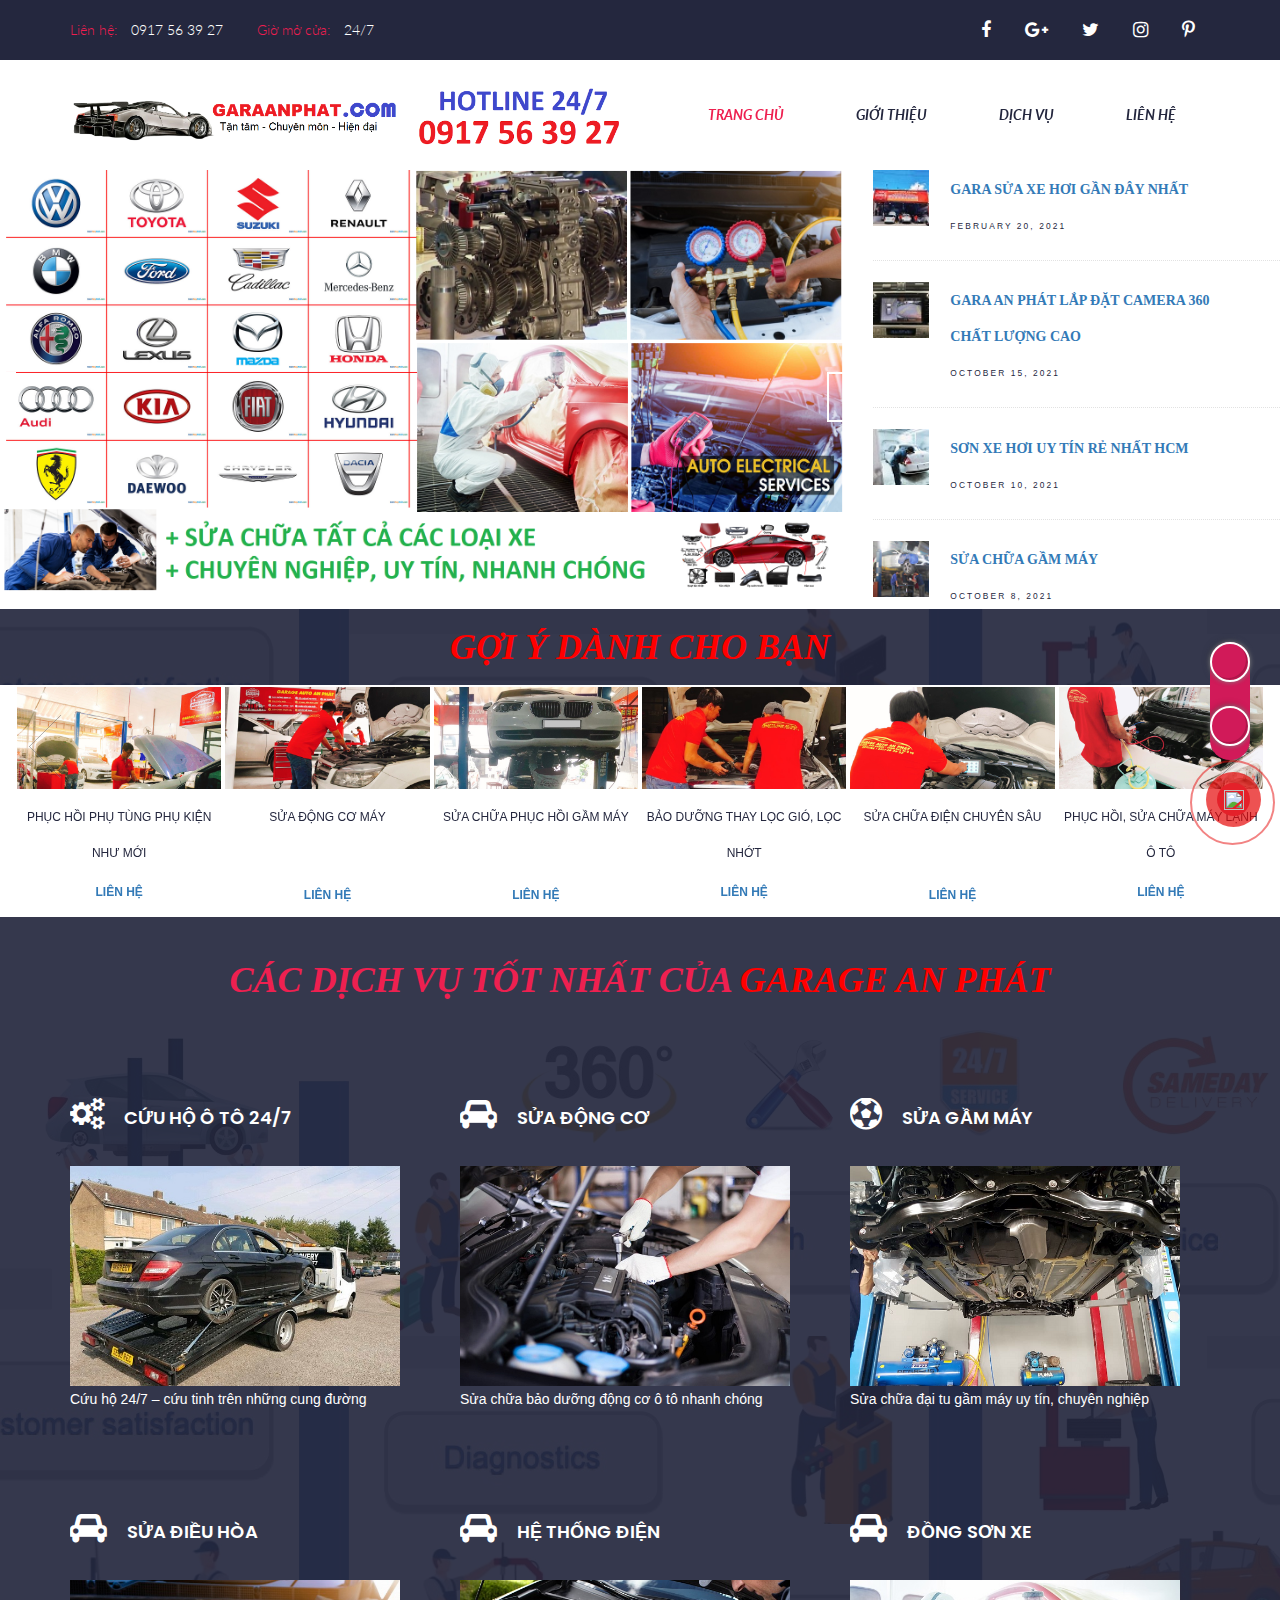
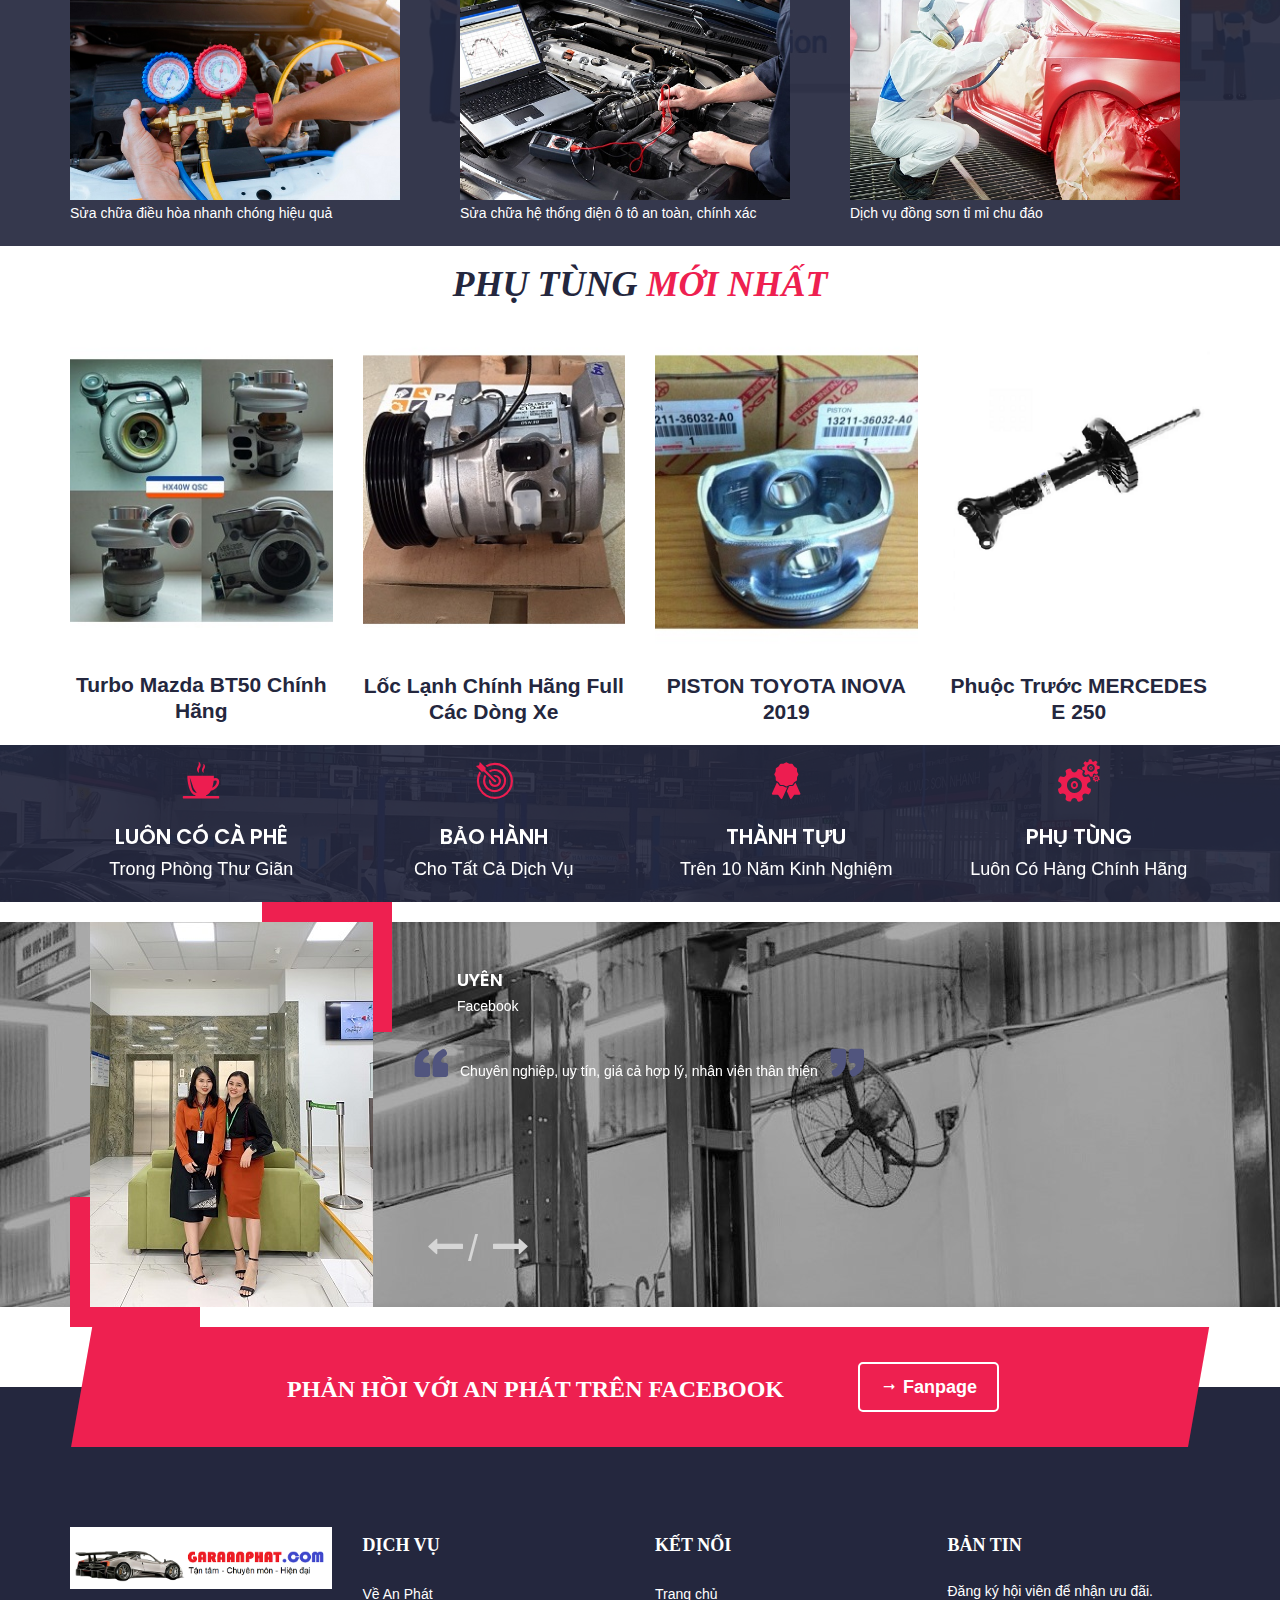
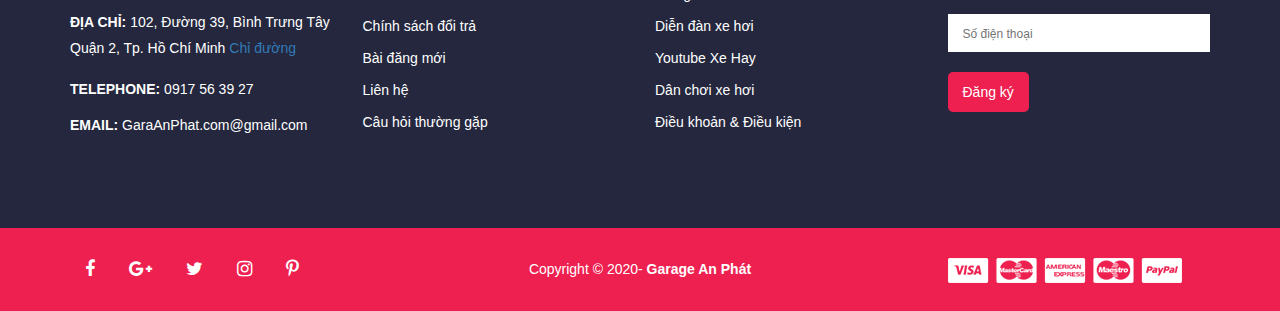
==== commit a1b672f2: "..." ====
--- a/index.html
+++ b/index.html
@@ -566,13 +566,14 @@
             <img src="img/slider/0copy.jpg" alt="its awesome image">
         </div>
     </div>
+
     <div class="service-area section-padding overlay">
         <div class="container">
             <div class="row">
                 <div class="col-md-12">
                     <!-- section title start -->
                     <div class="section-heading light text-center no-margin">
-                        <h2> GARAGE AN PHÁT</h2>
+                        <h2> GỢI Ý DÀNH CHO BẠN</h2>
                     </div>
                     <!-- section title end -->
                 </div>
@@ -592,164 +593,173 @@
                     <div class="carousel-inner">
     
                         <div class="item active">
-                            <div class="col-xs-12 col-sm-6 col-md-2">
+                            <div class="col-xs-12 col-sm-6 col-md-2" style="padding: 2px;">
                                 <a href="#"><img src="img/slideAP/1.Phục Hồi Phụ Tùng Phụ Kiện Như Mới.jpg" class="img-responsive center-block"></a>
-                                <h4 class="text-center">Phục Hồi Phụ Tùng Phụ Kiện Như Mới</h4>
-                                <!-- <h5 class="text-center">400.000 VND</h5> -->
+                                <h4 class="text-center">Phục Hồi Phụ Tùng Phụ Kiện Như Mới     </h4>                                
+                                <h5 class="text-center"><a href="/contact.html">Liên hệ</a></h5>
                             </div>
                         </div>
     
                         <div class="item">
-                            <div class="col-xs-12 col-sm-6 col-md-2">
+                            <div class="col-xs-12 col-sm-6 col-md-2" style="padding: 2px;">
                                 <a href="#"><img src="img/slideAP/2. Sửa Động Cơ Máy.jpg" class="img-responsive center-block"></a>
                                 <h4 class="text-center">Sửa Động Cơ Máy</h4>
-                                <!-- <h5 class="text-center">400.000 VND</h5> -->
+                                <h4 style="margin-top:0px">&nbsp;</h4>
+                                <h5 class="text-center"><a href="/contact.html">Liên hệ</a></h5>
                             </div>
                         </div>
     
                         <div class="item">
-                            <div class="col-xs-12 col-sm-6 col-md-2">
+                            <div class="col-xs-12 col-sm-6 col-md-2" style="padding: 2px;">
                                 <a href="#"><img src="img/slideAP/3. Sửa Chữa Phục Hồi Gầm Máyxxx.jpg" class="img-responsive center-block"></a>
                                 <!-- <span class="badge">10%</span> -->
                                 <h4 class="text-center">Sửa Chữa Phục Hồi Gầm Máy</h4>
-                                <!-- <h5 class="text-center">400.000 VND</h5>
-                                <h6 class="text-center">500.000 VND</h6> -->
+                                <h4 style="margin-top:0px">&nbsp;</h4>
+                                <h5 class="text-center"><a href="/contact.html">Liên hệ</a></h5>
                             </div>
                         </div>
     
                         <div class="item">
-                            <div class="col-xs-12 col-sm-6 col-md-2">
+                            <div class="col-xs-12 col-sm-6 col-md-2" style="padding: 2px;">
                                 <a href="#"><img src="img/slideAP/4. Bảo Dưỡng Thay Lọc Gió, Lọc Nhớt, Nhớt Định Kỳxxx.jpg" class="img-responsive center-block"></a>
-                                <h4 class="text-center">Bảo Dưỡng Thay Lọc Gió, Lọc Nhớt, Nhớt Định Kỳ</h4>
-                                <!-- <h5 class="text-center">600.000 VND</h5> -->
+                                <h4 class="text-center">Bảo Dưỡng Thay Lọc Gió, Lọc Nhớt</h4>
+                                
+                                <h5 class="text-center"><a href="/contact.html">Liên hệ</a></h5>
                             </div>
                         </div>
     
                         <div class="item">
-                            <div class="col-xs-12 col-sm-6 col-md-2">
+                            <div class="col-xs-12 col-sm-6 col-md-2" style="padding: 2px;">
                                 <a href="#"><img src="img/slideAP/5. Sửa Chữa Điện Chuyên Sâu.jpg" class="img-responsive center-block"></a>
                                 <h4 class="text-center">Sửa Chữa Điện Chuyên Sâu</h4>
-                                <!-- <h5 class="text-center">400.000 VND</h5> -->
+                                <h4 style="margin-top:0px">&nbsp;</h4>                              
+                                <h5 class="text-center"><a href="/contact.html">Liên hệ</a></h5>
                             </div>
                         </div>
     
                         <div class="item">
-                            <div class="col-xs-12 col-sm-6 col-md-2">
+                            <div class="col-xs-12 col-sm-6 col-md-2" style="padding: 2px;">
                                 <a href="#"><img src="img/slideAP/6. Phục Hồi, Sửa Chữa Máy Lạnh Ô Tô.jpg" class="img-responsive center-block"></a>
-                                <h4 class="text-center">Phục Hồi, Sửa Chữa Máy Lạnh Ô Tô</h4>
-                                <!-- <h5 class="text-center">400.000 VND</h5> -->
-                            </div>
-                        </div>
-
-                        <div class="item">
-                            <div class="col-xs-12 col-sm-6 col-md-2">
+                                <h4 class="text-center">Phục Hồi, Sửa Chữa Máy Lạnh Ô Tô</h4>                                
+                                <h5 class="text-center"><a href="/contact.html">Liên hệ</a></h5>
+                            </div>
+                        </div>
+
+                        <div class="item">
+                            <div class="col-xs-12 col-sm-6 col-md-2" style="padding: 2px;">
                                 <a href="#"><img src="img/slideAP/7. Dưỡng Phục Hồi Khoang Động Cơ.jpg" class="img-responsive center-block"></a>
-                                <h4 class="text-center">Dưỡng Phục Hồi Khoang Động Cơ</h4>
-                                <!-- <h5 class="text-center">400.000 VND</h5> -->
-                            </div>
-                        </div>
-
-                        <div class="item">
-                            <div class="col-xs-12 col-sm-6 col-md-2">
+                                <h4 class="text-center">Dưỡng Phục Hồi Khoang Động Cơ    </h4>
+                                <h5 class="text-center"><a href="/contact.html">Liên hệ</a></h5>
+                            </div>
+                        </div>
+
+                        <div class="item">
+                            <div class="col-xs-12 col-sm-6 col-md-2" style="padding: 2px;">
                                 <a href="#"><img src="img/slideAP/8. Chăm Sóc Xe Chuyên Nghiệp.jpg" class="img-responsive center-block"></a>
                                 <h4 class="text-center">Chăm Sóc Xe Chuyên Nghiệp</h4>
-                                <!-- <h5 class="text-center">400.000 VND</h5> -->
-                            </div>
-                        </div>
-
-                        <div class="item">
-                            <div class="col-xs-12 col-sm-6 col-md-2">
+                                <h4 style="margin-top:0px">&nbsp;</h4>
+                                <h5 class="text-center"><a href="/contact.html">Liên hệ</a></h5>
+                            </div>
+                        </div>
+
+                        <div class="item">
+                            <div class="col-xs-12 col-sm-6 col-md-2" style="padding: 2px;">
                                 <a href="#"><img src="img/slideAP/9. Sửa Xe Tải, Xe 16 Chỗ.jpg" class="img-responsive center-block"></a>
                                 <h4 class="text-center">Sửa Xe Tải, Xe 16 Chỗ</h4>
-                                <!-- <h5 class="text-center">400.000 VND</h5> -->
-                            </div>
-                        </div>
-
-                        <div class="item">
-                            <div class="col-xs-12 col-sm-6 col-md-2">
+                                <h4 style="margin-top:0px">&nbsp;</h4>
+                                <h5 class="text-center"><a href="/contact.html">Liên hệ</a></h5>
+                            </div>
+                        </div>
+
+                        <div class="item">
+                            <div class="col-xs-12 col-sm-6 col-md-2" style="padding: 2px;">
                                 <a href="#"><img src="img/slideAP/10. Đồng Sơn Xe Tỉ Mỉ Gía Rẻ Nhất TP. HCM.jpg" class="img-responsive center-block"></a>
                                 <h4 class="text-center">Đồng Sơn Xe Tỉ Mỉ Gía Rẻ Nhất TP. HCM</h4>
-                                <!-- <h5 class="text-center">400.000 VND</h5> -->
-                            </div>
-                        </div>
-
-                        <div class="item">
-                            <div class="col-xs-12 col-sm-6 col-md-2">
+                                <h5 class="text-center"><a href="/contact.html">Liên hệ</a></h5>
+                            </div>
+                        </div>
+
+                        <div class="item">
+                            <div class="col-xs-12 col-sm-6 col-md-2" style="padding: 2px;">
                                 <a href="#"><img src="img/slideAP/11. Độ Xe, Lên Đời Các Dòng Xe Chất.jpg" class="img-responsive center-block"></a>
                                 <h4 class="text-center">Độ Xe, Lên Đời Các Dòng Xe Chất</h4>
-                                <!-- <h5 class="text-center">400.000 VND</h5> -->
-                            </div>
-                        </div>
-
-                        <div class="item">
-                            <div class="col-xs-12 col-sm-6 col-md-2">
+                                <h5 class="text-center"><a href="/contact.html">Liên hệ</a></h5>
+                            </div>
+                        </div>
+
+                        <div class="item">
+                            <div class="col-xs-12 col-sm-6 col-md-2" style="padding: 2px;">
                                 <a href="#"><img src="img/slideAP/12. Lắp Đặt Đồ Chơi Âm Thanh Hay.jpg" class="img-responsive center-block"></a>
                                 <h4 class="text-center">Lắp Đặt Đồ Chơi Âm Thanh Hay</h4>
-                                <!-- <h5 class="text-center">400.000 VND</h5> -->
-                            </div>
-                        </div>
-
-                        <div class="item">
-                            <div class="col-xs-12 col-sm-6 col-md-2">
+                                <h5 class="text-center"><a href="/contact.html">Liên hệ</a></h5>
+                            </div>
+                        </div>
+
+                        <div class="item">
+                            <div class="col-xs-12 col-sm-6 col-md-2" style="padding: 2px;">
                                 <a href="#"><img src="img/slideAP/13. Lắp Camera 360, Cốp Điện, Cửa Hít Full Các Dòng Xe.jpg" class="img-responsive center-block"></a>
-                                <h4 class="text-center">Lắp Camera 360, Cốp Điện, Cửa Hít Full Các Dòng Xe</h4>
-                                <!-- <h5 class="text-center">400.000 VND</h5> -->
-                            </div>
-                        </div>
-
-                        <div class="item">
-                            <div class="col-xs-12 col-sm-6 col-md-2">
+                                <h4 class="text-center">Lắp Camera 360, Cốp Điện, Cửa Hít Full</h4>
+                                <h5 class="text-center"><a href="/contact.html">Liên hệ</a></h5>
+                            </div>
+                        </div>
+
+                        <div class="item">
+                            <div class="col-xs-12 col-sm-6 col-md-2" style="padding: 2px;">
                                 <a href="#"><img src="img/slideAP/14. Sửa Chữa Động Cơ.jpg" class="img-responsive center-block"></a>
                                 <h4 class="text-center">Sửa Chữa Động Cơ</h4>
-                                <!-- <h5 class="text-center">400.000 VND</h5> -->
-                            </div>
-                        </div>
-
-                        <div class="item">
-                            <div class="col-xs-12 col-sm-6 col-md-2">
+                                <h4 style="margin-top:0px">&nbsp;</h4>
+                                <h5 class="text-center"><a href="/contact.html">Liên hệ</a></h5>
+                            </div>
+                        </div>
+
+                        <div class="item">
+                            <div class="col-xs-12 col-sm-6 col-md-2" style="padding: 2px;">
                                 <a href="#"><img src="img/slideAP/15 Phục Hồi Gầm Máy.jpg" class="img-responsive center-block"></a>
-                                <h4 class="text-center">Sửa Chữa Động Cơ</h4>
-                                <!-- <h5 class="text-center">400.000 VND</h5> -->
-                            </div>
-                        </div>
-
-                        <div class="item">
-                            <div class="col-xs-12 col-sm-6 col-md-2">
+                                <h4 class="text-center">Phục Hồi Gầm Máy</h4>
+                                <h4 style="margin-top:0px">&nbsp;</h4>
+                                <h5 class="text-center"><a href="/contact.html">Liên hệ</a></h5>
+                            </div>
+                        </div>
+
+                        <div class="item">
+                            <div class="col-xs-12 col-sm-6 col-md-2" style="padding: 2px;">
                                 <a href="#"><img src="img/slideAP/16. Hỗ Trợ Làm Bảo Hiểm Xe.jpg" class="img-responsive center-block"></a>
                                 <h4 class="text-center">Hỗ Trợ Làm Bảo Hiểm Xe</h4>
-                                <!-- <h5 class="text-center">400.000 VND</h5> -->
-                            </div>
-                        </div>
-
-                        <div class="item">
-                            <div class="col-xs-12 col-sm-6 col-md-2">
+                                <h4 style="margin-top:0px">&nbsp;</h4>
+                                <h5 class="text-center"><a href="/contact.html">Liên hệ</a></h5>
+                            </div>
+                        </div>
+
+                        <div class="item">
+                            <div class="col-xs-12 col-sm-6 col-md-2" style="padding: 2px;">
                                 <a href="#"><img src="img/slideAP/17.Phủ Ceramic Nano Bảo Vệ Bề Mặt Xe .jpg" class="img-responsive center-block"></a>
-                                <h4 class="text-center">Phủ Ceramic Nano Bảo Vệ Bề Mặt Xe</h4>
-                                <!-- <h5 class="text-center">400.000 VND</h5> -->
-                            </div>
-                        </div>
-
-                        <div class="item">
-                            <div class="col-xs-12 col-sm-6 col-md-2">
+                                <h4 class="text-center">Phủ Ceramic Nano Bảo Vệ Bề Mặt Xe              </h4>
+                                <h5 class="text-center"><a href="/contact.html">Liên hệ</a></h5>
+                            </div>
+                        </div>
+
+                        <div class="item">
+                            <div class="col-xs-12 col-sm-6 col-md-2" style="padding: 2px;">
                                 <a href="#"><img src="img/slideAP/18. Năng Cấp Phiên Bản Chất Cho Các Dòng Xe Đời Thấp.jpg" class="img-responsive center-block"></a>
-                                <h4 class="text-center">Nâng Cấp Phiên Bản Chất Cho Các Dòng Xe Đời Thấp</h4>
-                                <!-- <h5 class="text-center">400.000 VND</h5> -->
-                            </div>
-                        </div>
-
-                        <div class="item">
-                            <div class="col-xs-12 col-sm-6 col-md-2">
+                                <h4 class="text-center">Nâng Cấp Phiên Bản Chất Cho Xe Đời Thấp</h4>
+                                <h5 class="text-center"><a href="/contact.html">Liên hệ</a></h5>
+                            </div>
+                        </div>
+
+                        <div class="item">
+                            <div class="col-xs-12 col-sm-6 col-md-2" style="padding: 2px;">
                                 <a href="#"><img src="img/slideAP/19. Vệ Sinh Phục Hồi Mới Nội Thất.jpg" class="img-responsive center-block"></a>
                                 <h4 class="text-center">Vệ Sinh Phục Hồi Mới Nội Thất</h4>
-                                <!-- <h5 class="text-center">400.000 VND</h5> -->
-                            </div>
-                        </div>
-
-                        <div class="item">
-                            <div class="col-xs-12 col-sm-6 col-md-2">
+                                <h5 class="text-center"><a href="/contact.html">Liên hệ</a></h5>
+                            </div>
+                        </div>
+
+                        <div class="item">
+                            <div class="col-xs-12 col-sm-6 col-md-2" style="padding: 2px;">
                                 <a href="#"><img src="img/slideAP/20.Sửa Xe Ô Tô Gần Đây.jpg" class="img-responsive center-block"></a>
                                 <h4 class="text-center">Sửa Xe Ô Tô Gần Đây</h4>
-                                <!-- <h5 class="text-center">400.000 VND</h5> -->
+                                <h4 style="margin-top:0px">&nbsp;</h4>
+                                <h5 class="text-center"><a href="/contact.html">Liên hệ</a></h5>
                             </div>
                         </div>
     
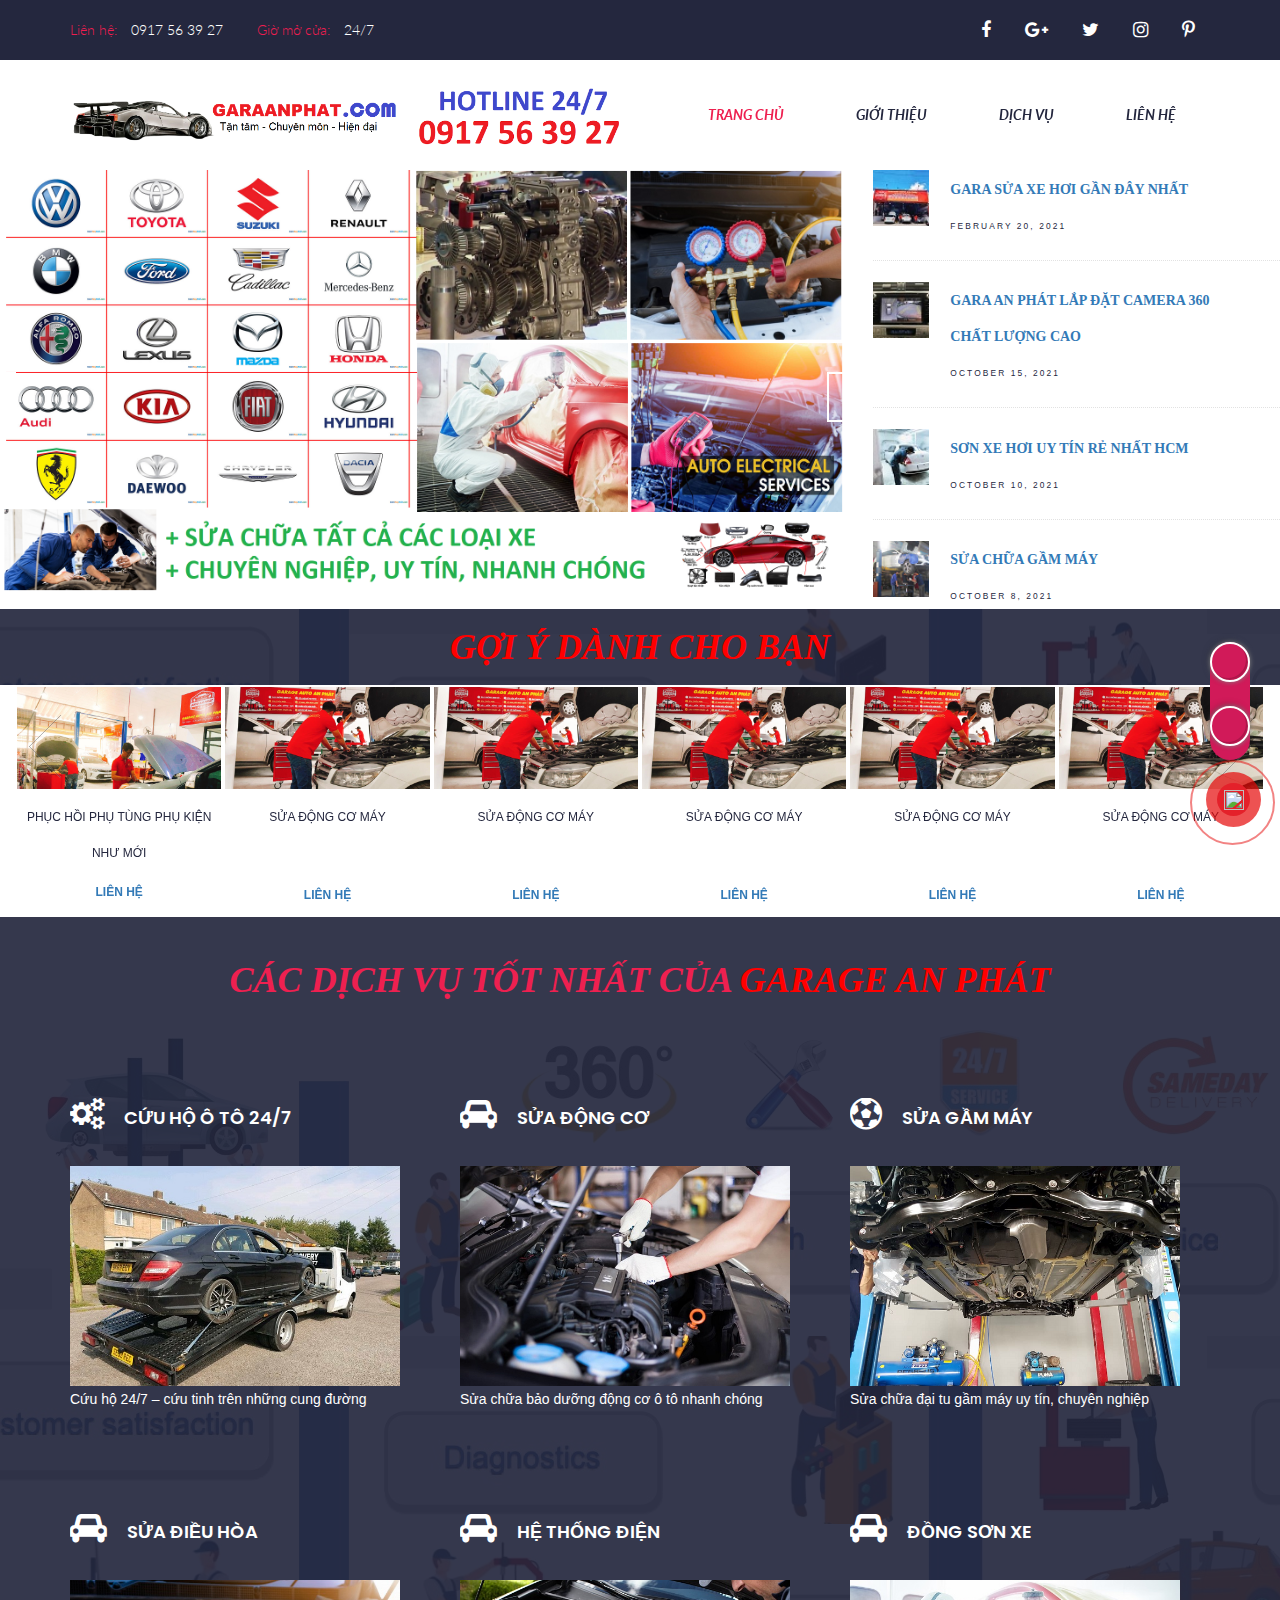
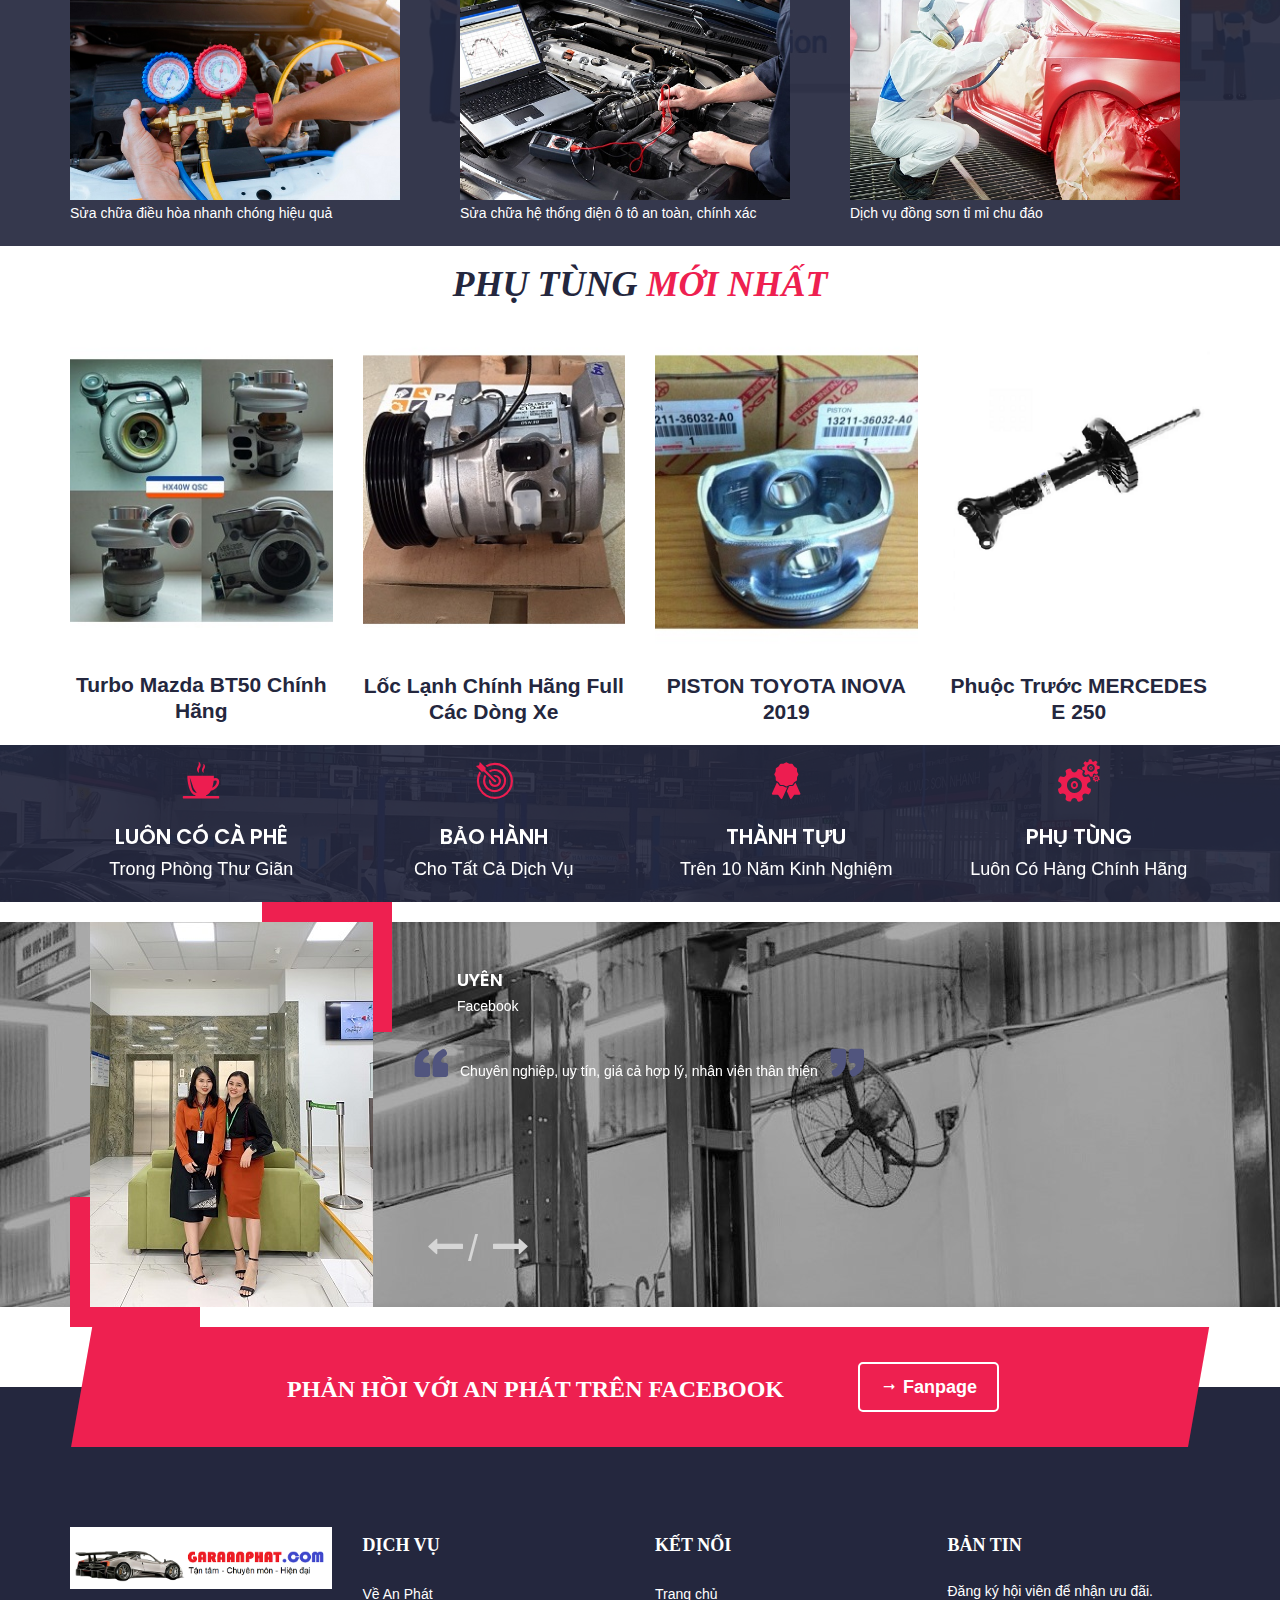
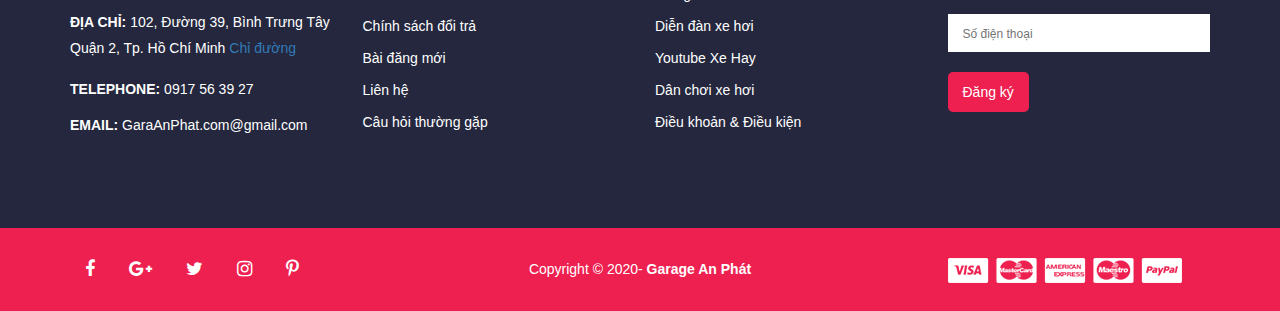
==== commit b0503587: "..." ====
--- a/index.html
+++ b/index.html
@@ -609,10 +609,9 @@
                             </div>
                         </div>
     
-                        <div class="item">
+                        <!-- <div class="item">
                             <div class="col-xs-12 col-sm-6 col-md-2" style="padding: 2px;">
                                 <a href="#"><img src="img/slideAP/3. Sửa Chữa Phục Hồi Gầm Máyxxx.jpg" class="img-responsive center-block"></a>
-                                <!-- <span class="badge">10%</span> -->
                                 <h4 class="text-center">Sửa Chữa Phục Hồi Gầm Máy</h4>
                                 <h4 style="margin-top:0px">&nbsp;</h4>
                                 <h5 class="text-center"><a href="/contact.html">Liên hệ</a></h5>
@@ -623,7 +622,6 @@
                             <div class="col-xs-12 col-sm-6 col-md-2" style="padding: 2px;">
                                 <a href="#"><img src="img/slideAP/4. Bảo Dưỡng Thay Lọc Gió, Lọc Nhớt, Nhớt Định Kỳxxx.jpg" class="img-responsive center-block"></a>
                                 <h4 class="text-center">Bảo Dưỡng Thay Lọc Gió, Lọc Nhớt</h4>
-                                
                                 <h5 class="text-center"><a href="/contact.html">Liên hệ</a></h5>
                             </div>
                         </div>
@@ -761,7 +759,7 @@
                                 <h4 style="margin-top:0px">&nbsp;</h4>
                                 <h5 class="text-center"><a href="/contact.html">Liên hệ</a></h5>
                             </div>
-                        </div>
+                        </div> -->
     
                     </div>
                     <!-- left,right control -->
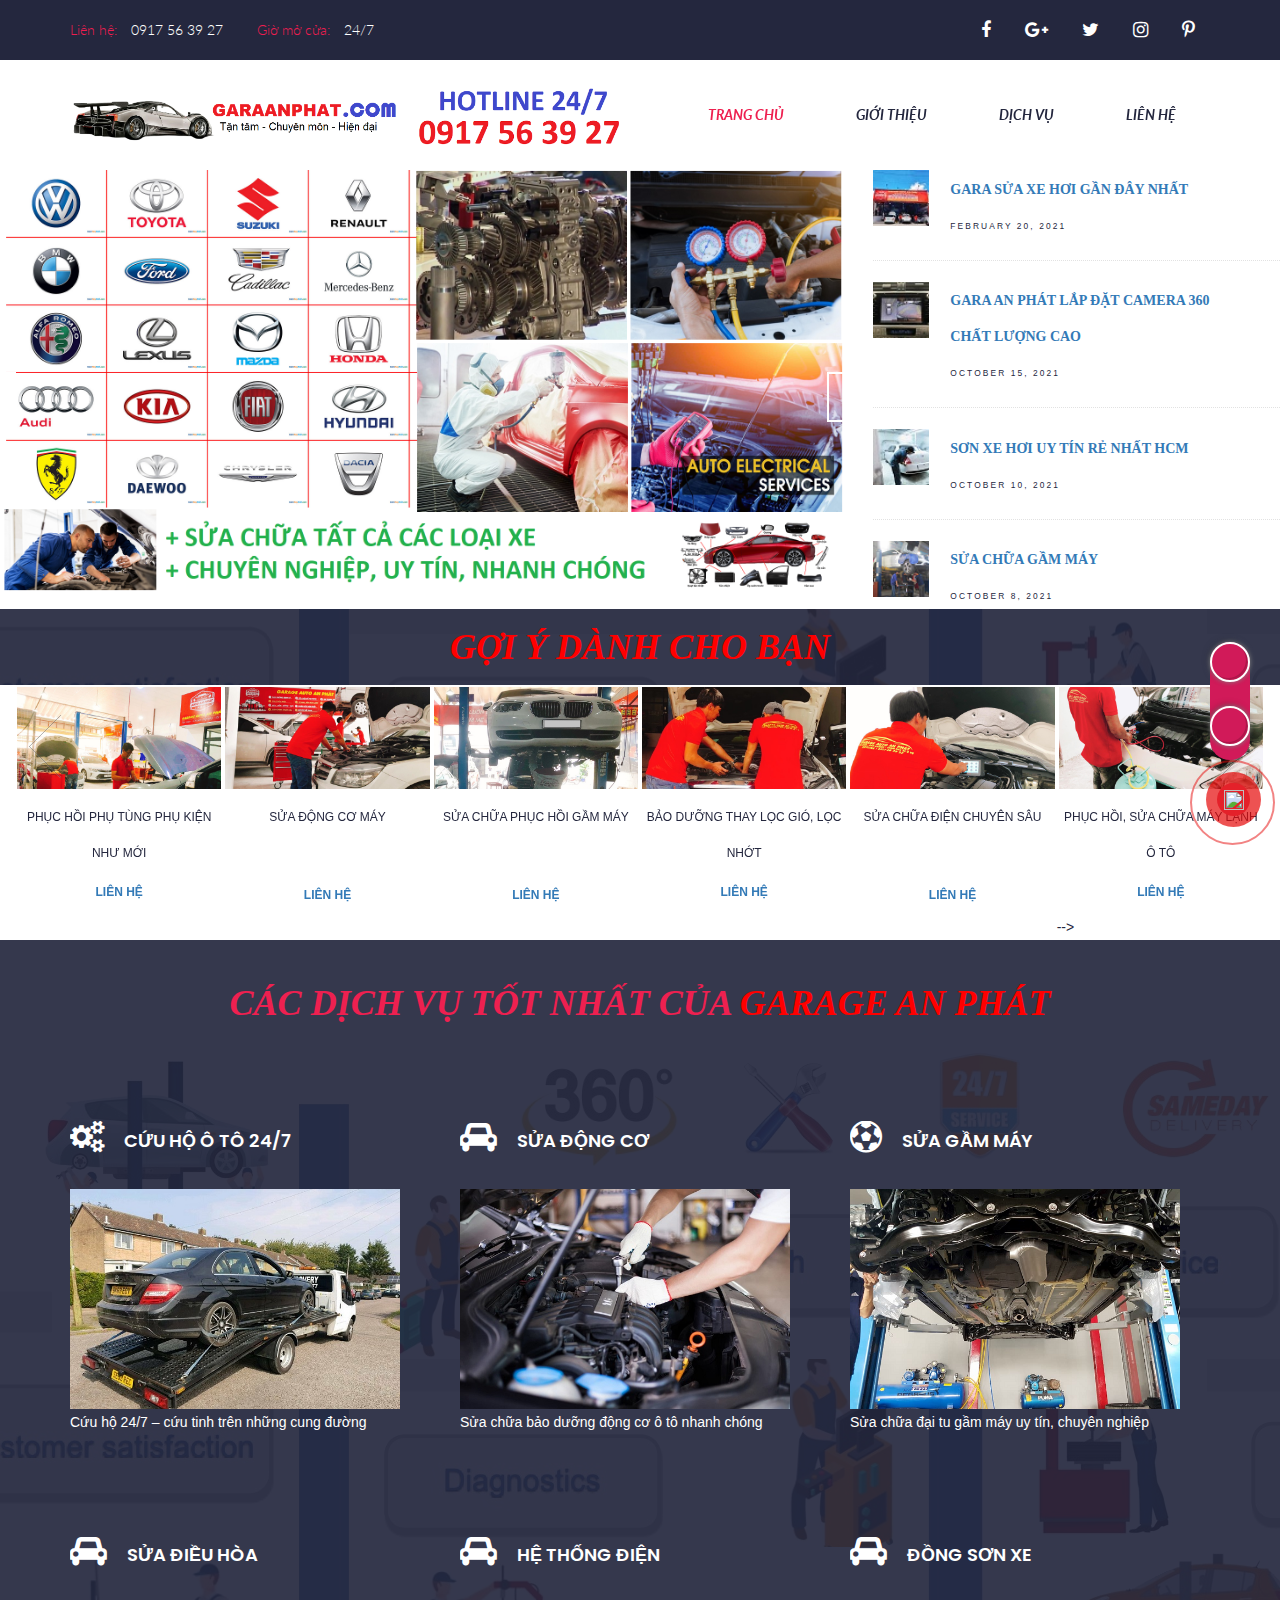
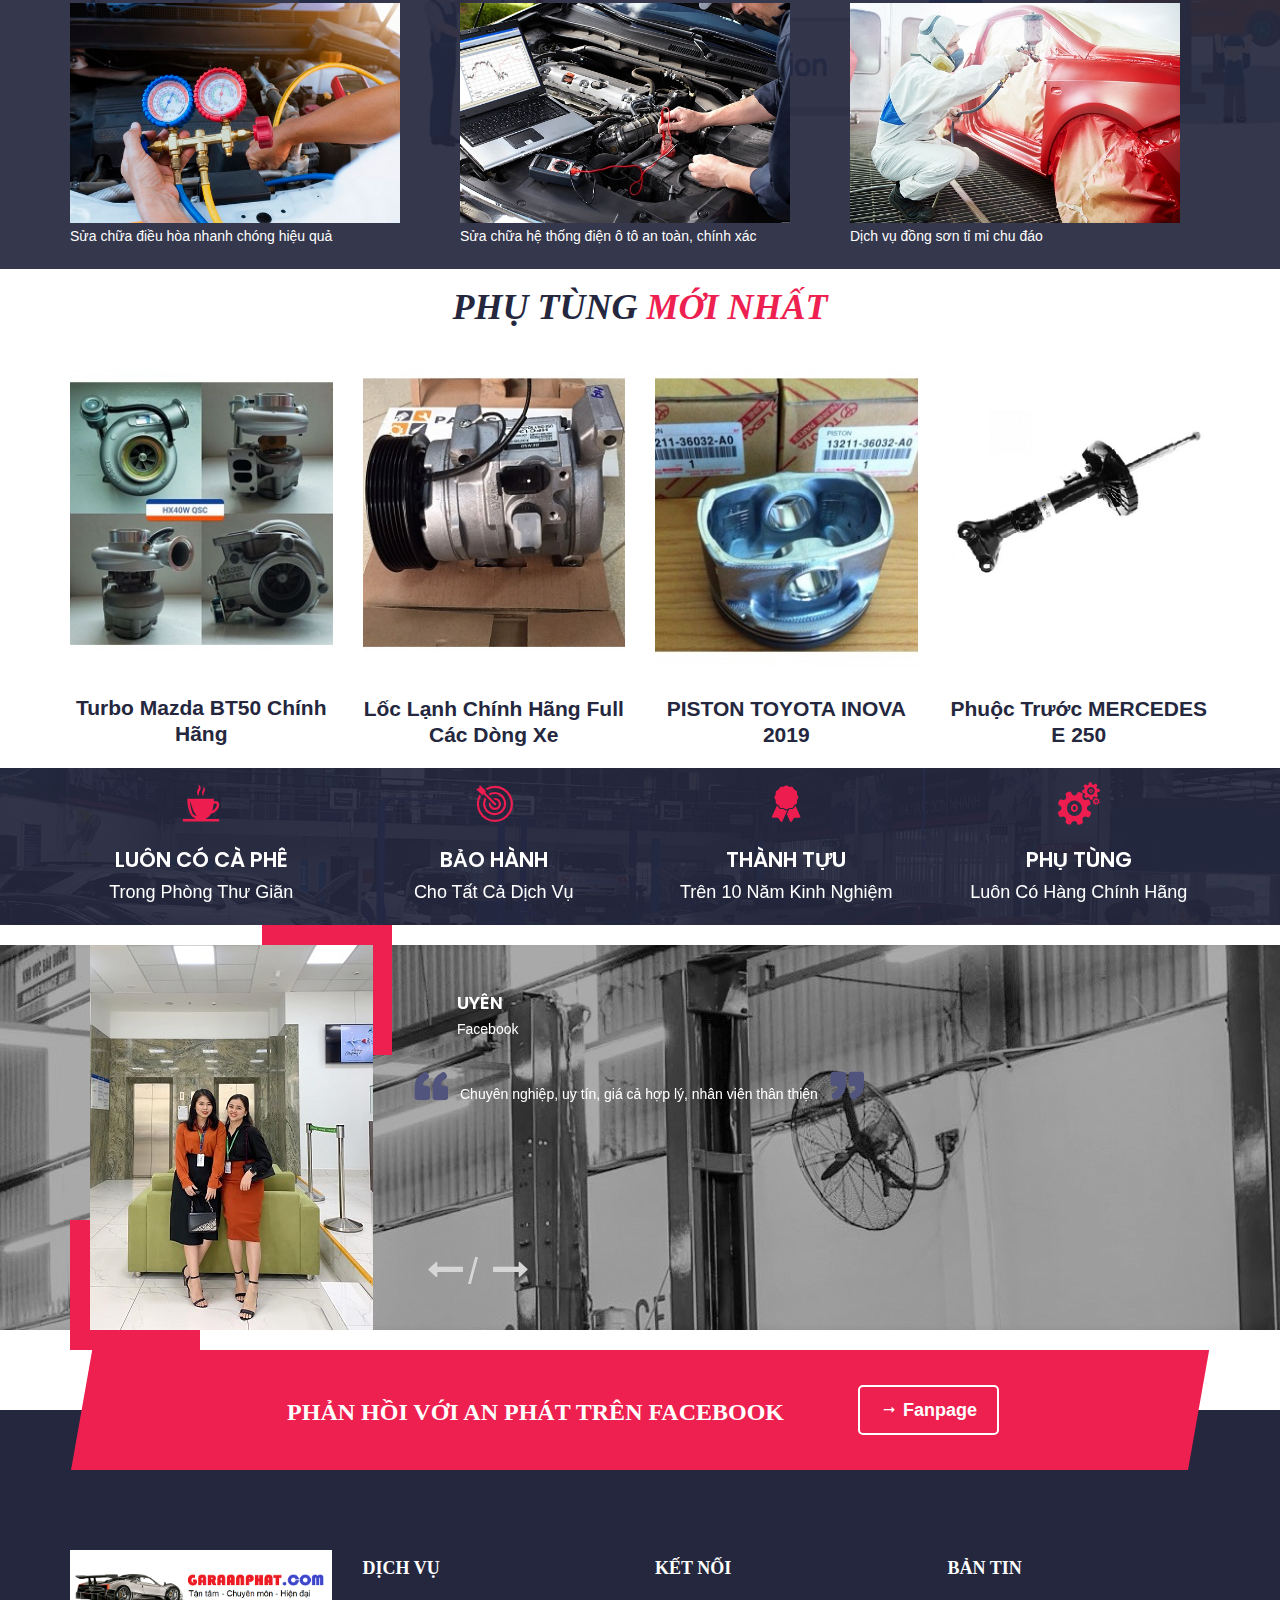
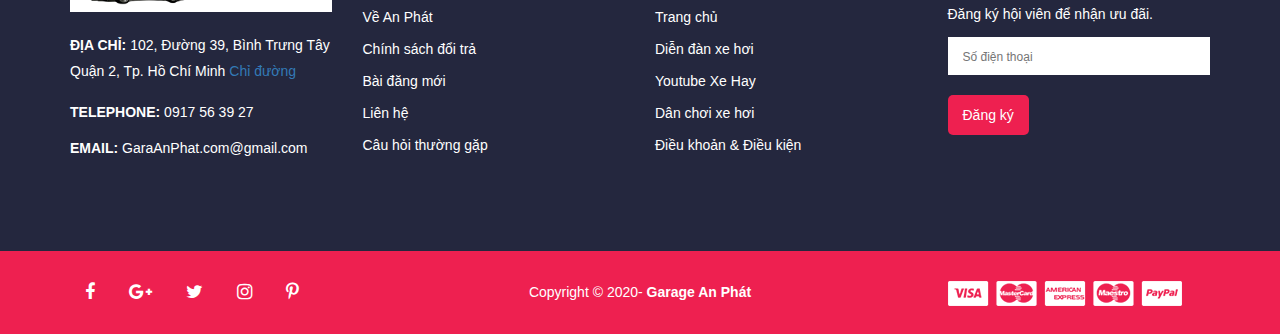
==== commit e35e486d: "..." ====
--- a/index.html
+++ b/index.html
@@ -609,7 +609,7 @@
                             </div>
                         </div>
     
-                        <!-- <div class="item">
+                        <div class="item">
                             <div class="col-xs-12 col-sm-6 col-md-2" style="padding: 2px;">
                                 <a href="#"><img src="img/slideAP/3. Sửa Chữa Phục Hồi Gầm Máyxxx.jpg" class="img-responsive center-block"></a>
                                 <h4 class="text-center">Sửa Chữa Phục Hồi Gầm Máy</h4>
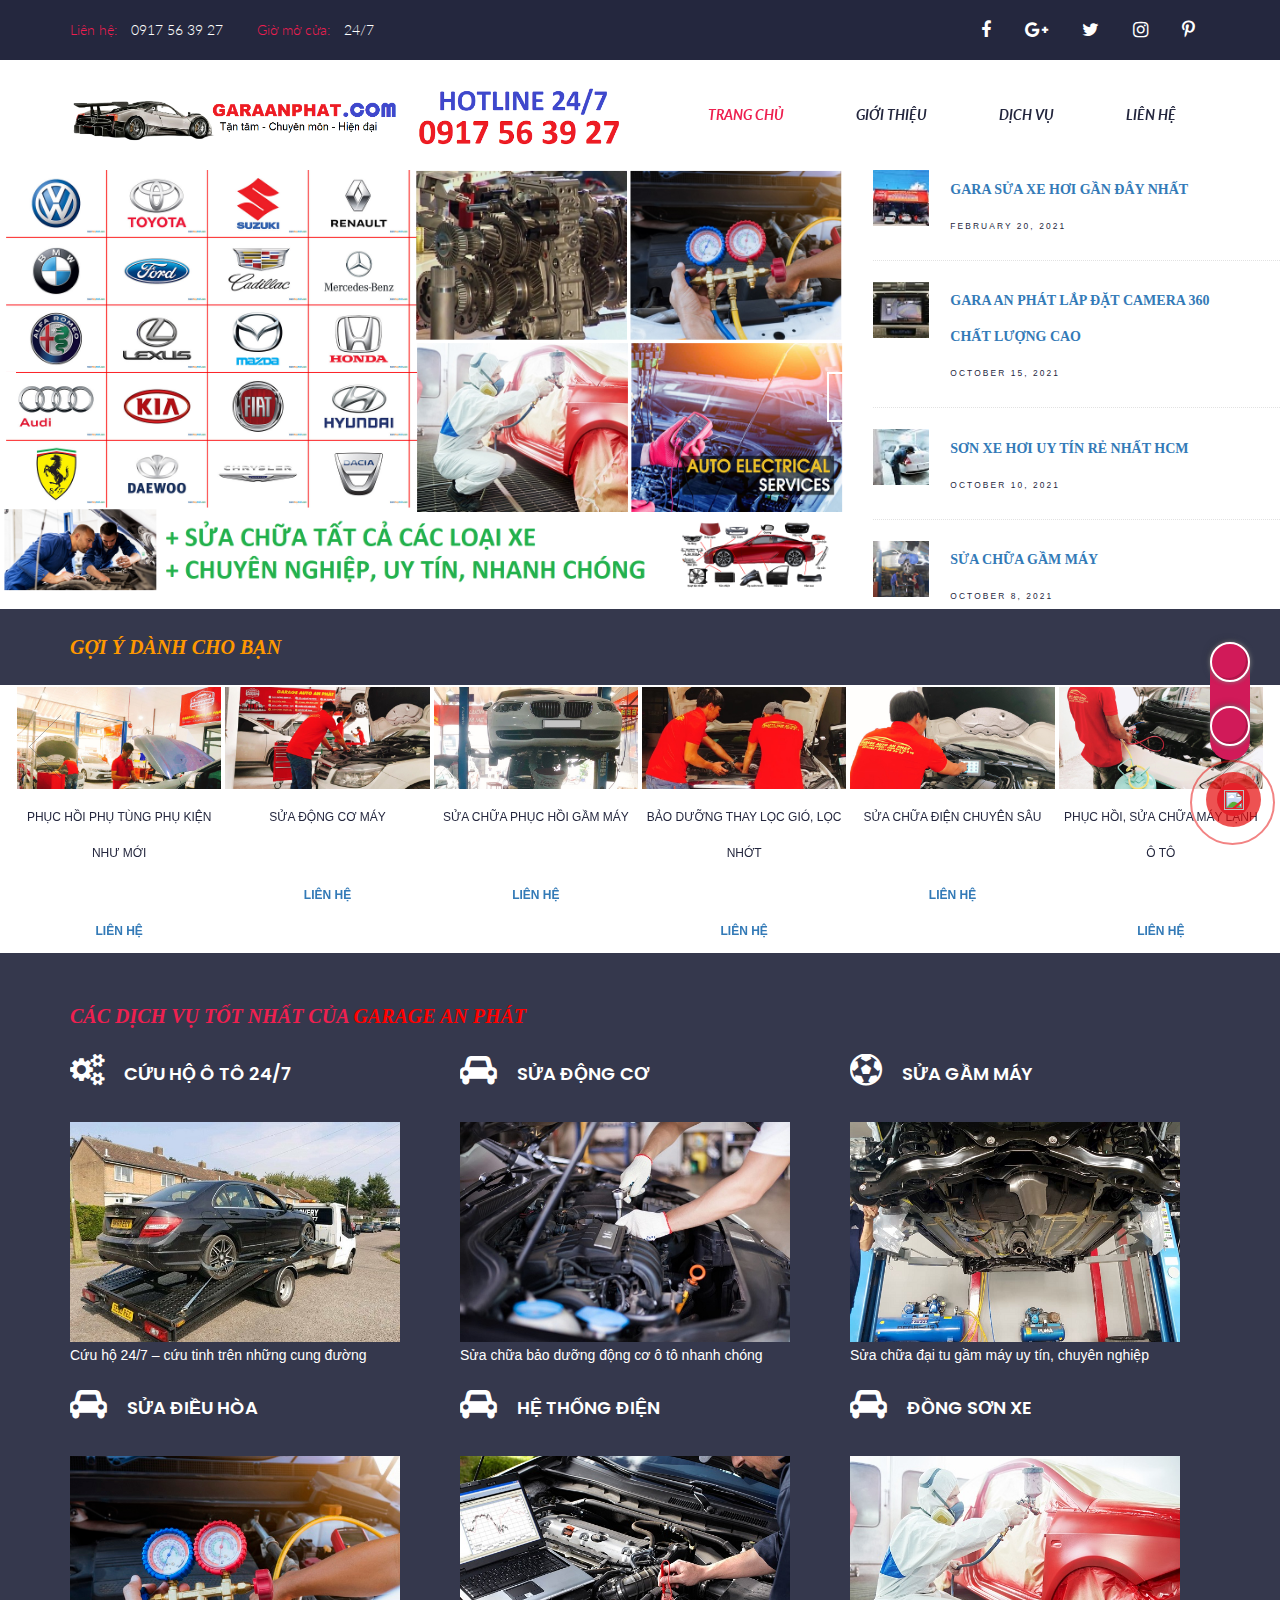
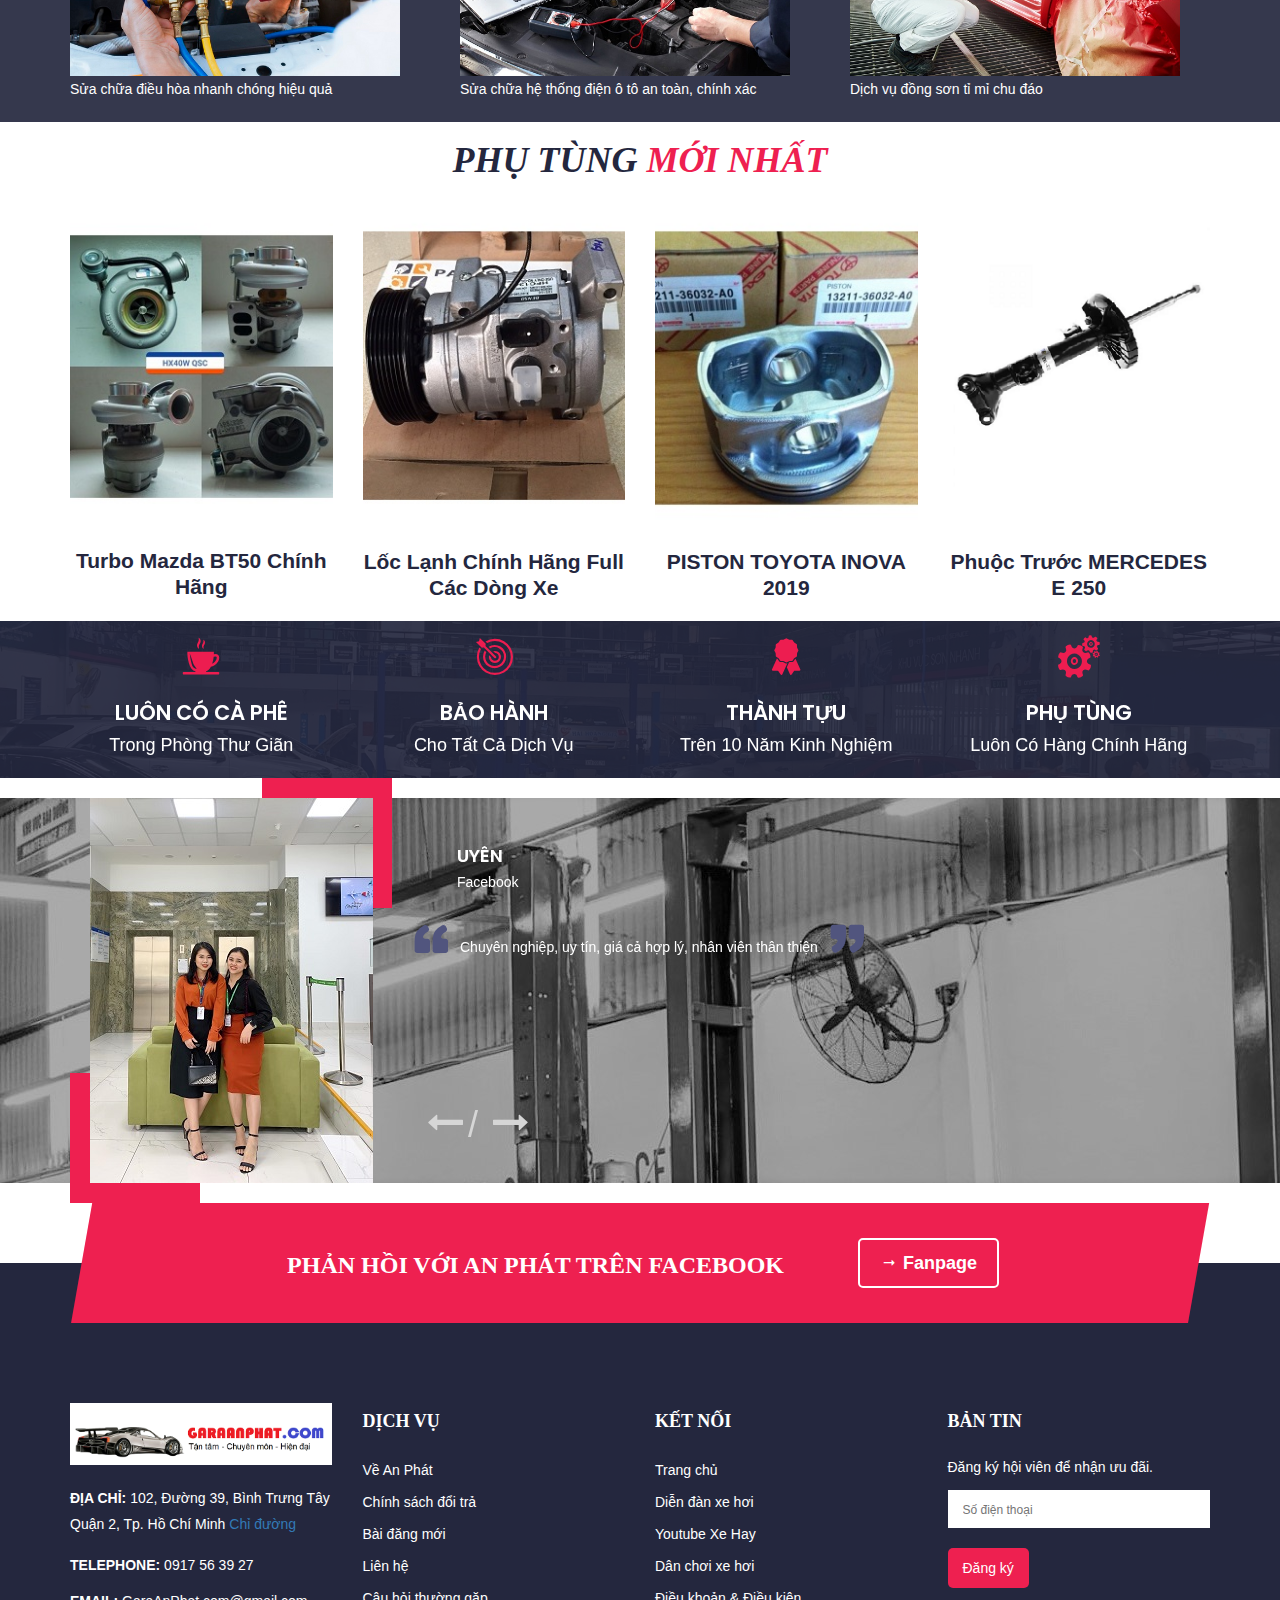
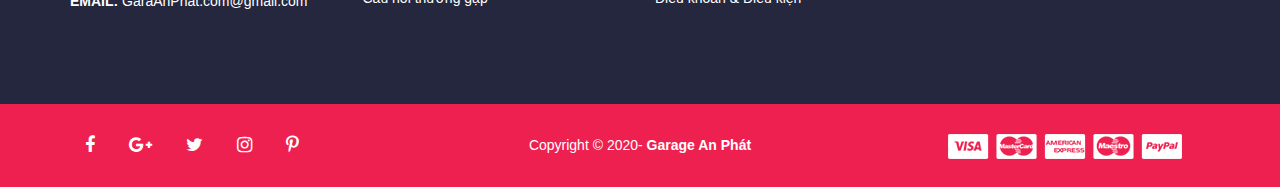
==== commit 3ecb81e5: "..." ====
--- a/index.html
+++ b/index.html
@@ -573,7 +573,7 @@
                 <div class="col-md-12">
                     <!-- section title start -->
                     <div class="section-heading light text-center no-margin">
-                        <h2> GỢI Ý DÀNH CHO BẠN</h2>
+                        <h2 style="font-size: 20px; text-align: left; color: #ff9800;"> GỢI Ý DÀNH CHO BẠN</h2>
                     </div>
                     <!-- section title end -->
                 </div>
@@ -595,7 +595,9 @@
                         <div class="item active">
                             <div class="col-xs-12 col-sm-6 col-md-2" style="padding: 2px;">
                                 <a href="#"><img src="img/slideAP/1.Phục Hồi Phụ Tùng Phụ Kiện Như Mới.jpg" class="img-responsive center-block"></a>
-                                <h4 class="text-center">Phục Hồi Phụ Tùng Phụ Kiện Như Mới     </h4>                                
+                                <h4 class="text-center">Phục Hồi Phụ Tùng Phụ Kiện Như Mới     </h4>
+                                
+                                <h4 style="margin-top:0px">&nbsp;</h4>                               
                                 <h5 class="text-center"><a href="/contact.html">Liên hệ</a></h5>
                             </div>
                         </div>
@@ -622,6 +624,8 @@
                             <div class="col-xs-12 col-sm-6 col-md-2" style="padding: 2px;">
                                 <a href="#"><img src="img/slideAP/4. Bảo Dưỡng Thay Lọc Gió, Lọc Nhớt, Nhớt Định Kỳxxx.jpg" class="img-responsive center-block"></a>
                                 <h4 class="text-center">Bảo Dưỡng Thay Lọc Gió, Lọc Nhớt</h4>
+                                
+                                <h4 style="margin-top:0px">&nbsp;</h4>
                                 <h5 class="text-center"><a href="/contact.html">Liên hệ</a></h5>
                             </div>
                         </div>
@@ -638,7 +642,9 @@
                         <div class="item">
                             <div class="col-xs-12 col-sm-6 col-md-2" style="padding: 2px;">
                                 <a href="#"><img src="img/slideAP/6. Phục Hồi, Sửa Chữa Máy Lạnh Ô Tô.jpg" class="img-responsive center-block"></a>
-                                <h4 class="text-center">Phục Hồi, Sửa Chữa Máy Lạnh Ô Tô</h4>                                
+                                <h4 class="text-center">Phục Hồi, Sửa Chữa Máy Lạnh Ô Tô</h4>      
+                                
+                                <h4 style="margin-top:0px">&nbsp;</h4>                          
                                 <h5 class="text-center"><a href="/contact.html">Liên hệ</a></h5>
                             </div>
                         </div>
@@ -647,6 +653,8 @@
                             <div class="col-xs-12 col-sm-6 col-md-2" style="padding: 2px;">
                                 <a href="#"><img src="img/slideAP/7. Dưỡng Phục Hồi Khoang Động Cơ.jpg" class="img-responsive center-block"></a>
                                 <h4 class="text-center">Dưỡng Phục Hồi Khoang Động Cơ    </h4>
+                                
+                                <h4 style="margin-top:0px">&nbsp;</h4>
                                 <h5 class="text-center"><a href="/contact.html">Liên hệ</a></h5>
                             </div>
                         </div>
@@ -681,6 +689,8 @@
                             <div class="col-xs-12 col-sm-6 col-md-2" style="padding: 2px;">
                                 <a href="#"><img src="img/slideAP/11. Độ Xe, Lên Đời Các Dòng Xe Chất.jpg" class="img-responsive center-block"></a>
                                 <h4 class="text-center">Độ Xe, Lên Đời Các Dòng Xe Chất</h4>
+                                
+                                <h4 style="margin-top:0px">&nbsp;</h4>
                                 <h5 class="text-center"><a href="/contact.html">Liên hệ</a></h5>
                             </div>
                         </div>
@@ -689,6 +699,8 @@
                             <div class="col-xs-12 col-sm-6 col-md-2" style="padding: 2px;">
                                 <a href="#"><img src="img/slideAP/12. Lắp Đặt Đồ Chơi Âm Thanh Hay.jpg" class="img-responsive center-block"></a>
                                 <h4 class="text-center">Lắp Đặt Đồ Chơi Âm Thanh Hay</h4>
+                                
+                                <h4 style="margin-top:0px">&nbsp;</h4>
                                 <h5 class="text-center"><a href="/contact.html">Liên hệ</a></h5>
                             </div>
                         </div>
@@ -732,6 +744,8 @@
                             <div class="col-xs-12 col-sm-6 col-md-2" style="padding: 2px;">
                                 <a href="#"><img src="img/slideAP/17.Phủ Ceramic Nano Bảo Vệ Bề Mặt Xe .jpg" class="img-responsive center-block"></a>
                                 <h4 class="text-center">Phủ Ceramic Nano Bảo Vệ Bề Mặt Xe              </h4>
+                                
+                                <h4 style="margin-top:0px">&nbsp;</h4>
                                 <h5 class="text-center"><a href="/contact.html">Liên hệ</a></h5>
                             </div>
                         </div>
@@ -748,6 +762,8 @@
                             <div class="col-xs-12 col-sm-6 col-md-2" style="padding: 2px;">
                                 <a href="#"><img src="img/slideAP/19. Vệ Sinh Phục Hồi Mới Nội Thất.jpg" class="img-responsive center-block"></a>
                                 <h4 class="text-center">Vệ Sinh Phục Hồi Mới Nội Thất</h4>
+                                
+                                <h4 style="margin-top:0px">&nbsp;</h4>
                                 <h5 class="text-center"><a href="/contact.html">Liên hệ</a></h5>
                             </div>
                         </div>
@@ -759,7 +775,7 @@
                                 <h4 style="margin-top:0px">&nbsp;</h4>
                                 <h5 class="text-center"><a href="/contact.html">Liên hệ</a></h5>
                             </div>
-                        </div> -->
+                        </div>
     
                     </div>
                     <!-- left,right control -->
@@ -804,7 +820,7 @@
                 <div class="col-md-12">
                     <!-- section title start -->
                     <div class="section-heading light text-center no-margin">
-                        <h2 style="margin-top: 25px;"><span> CÁC DỊCH VỤ TỐT NHẤT CỦA</span> GARAGE AN PHÁT</h2>
+                        <h2 style="margin-top: 25px; font-size: 20px; text-align: left;"><span> CÁC DỊCH VỤ TỐT NHẤT CỦA</span> GARAGE AN PHÁT</h2>
                     </div>
                     <!-- section title end -->
                 </div>
--- a/style.css
+++ b/style.css
@@ -925,10 +925,10 @@
 /*========================================*/
 
 .service-area {
-    background: rgba(0, 0, 0, 0) url("img/bg/services-bgcopy.png") no-repeat scroll center center;
+    background: rgba(0, 0, 0, 0) url("") no-repeat scroll center center;
 }
 .single-service {
-    margin-top: 100px;
+    margin-top: 20px;
     padding-right: 30px;
 }
 .single-service .icon-title {
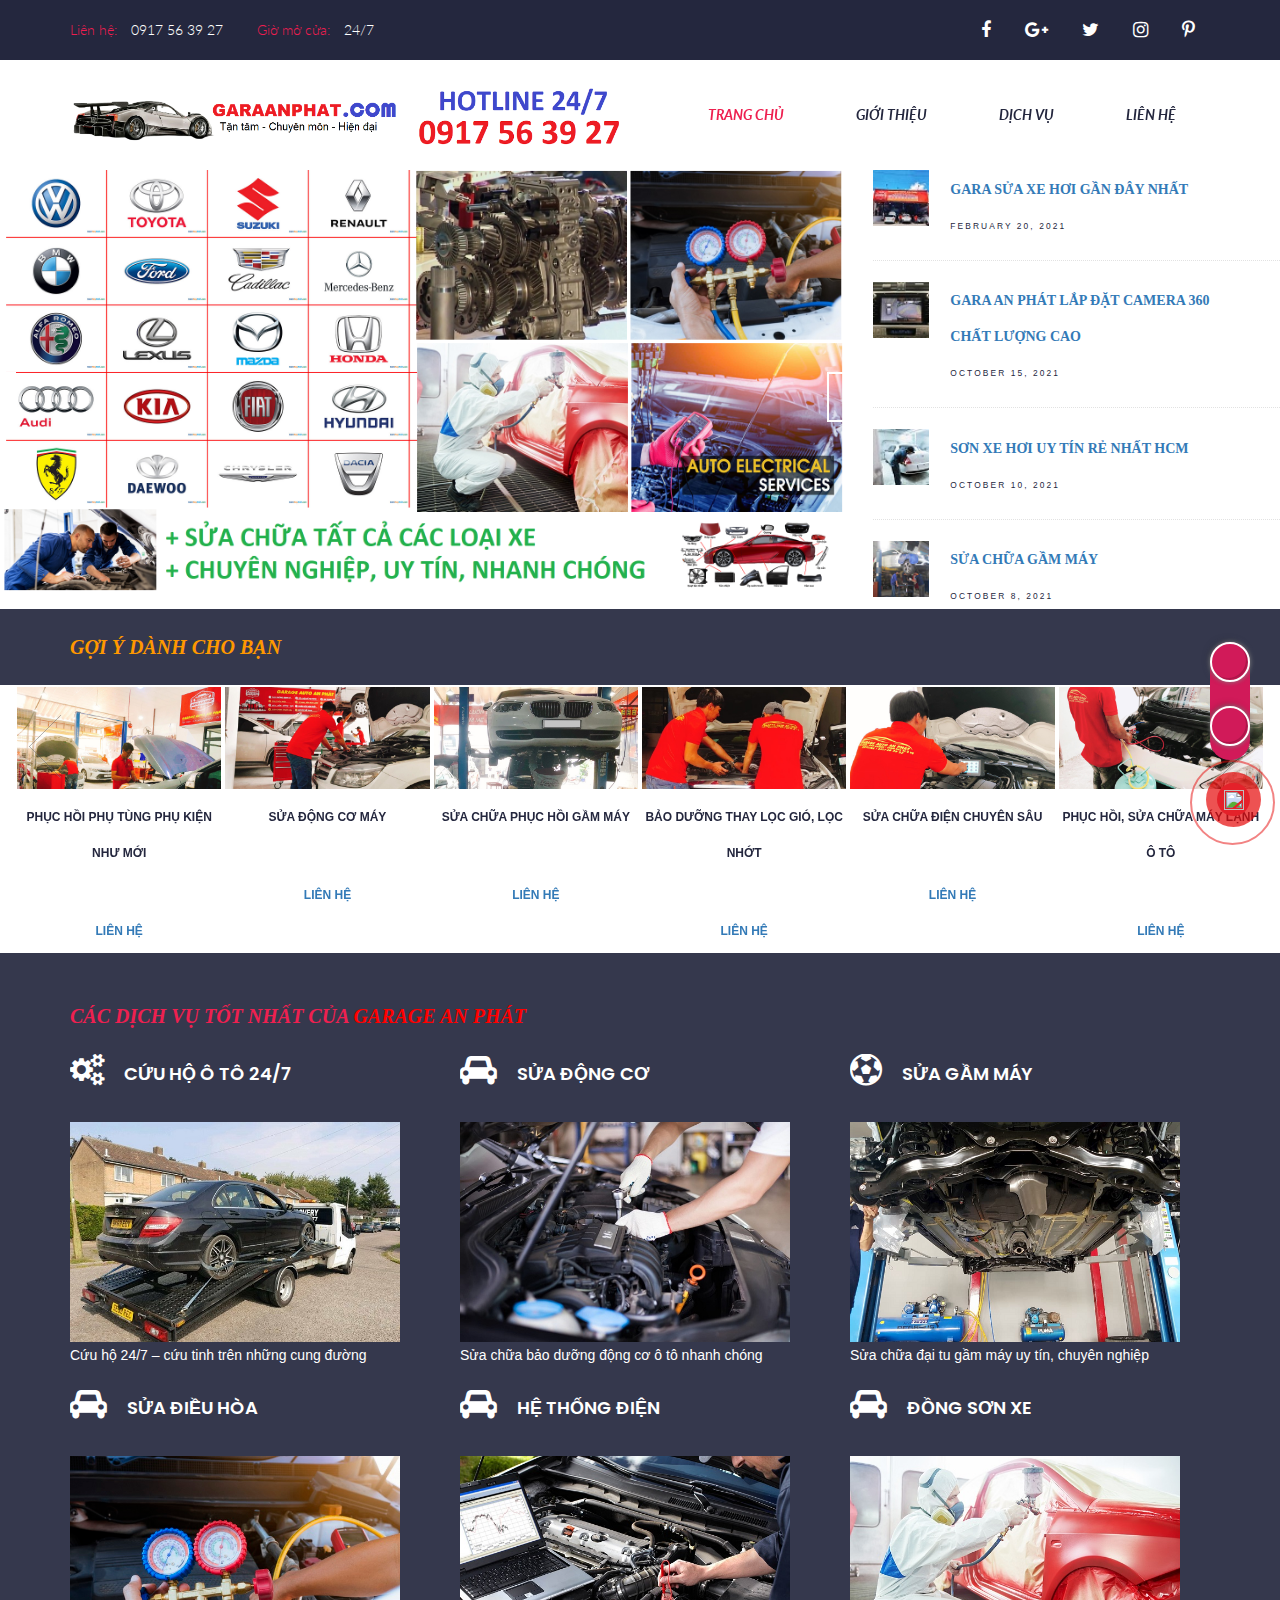
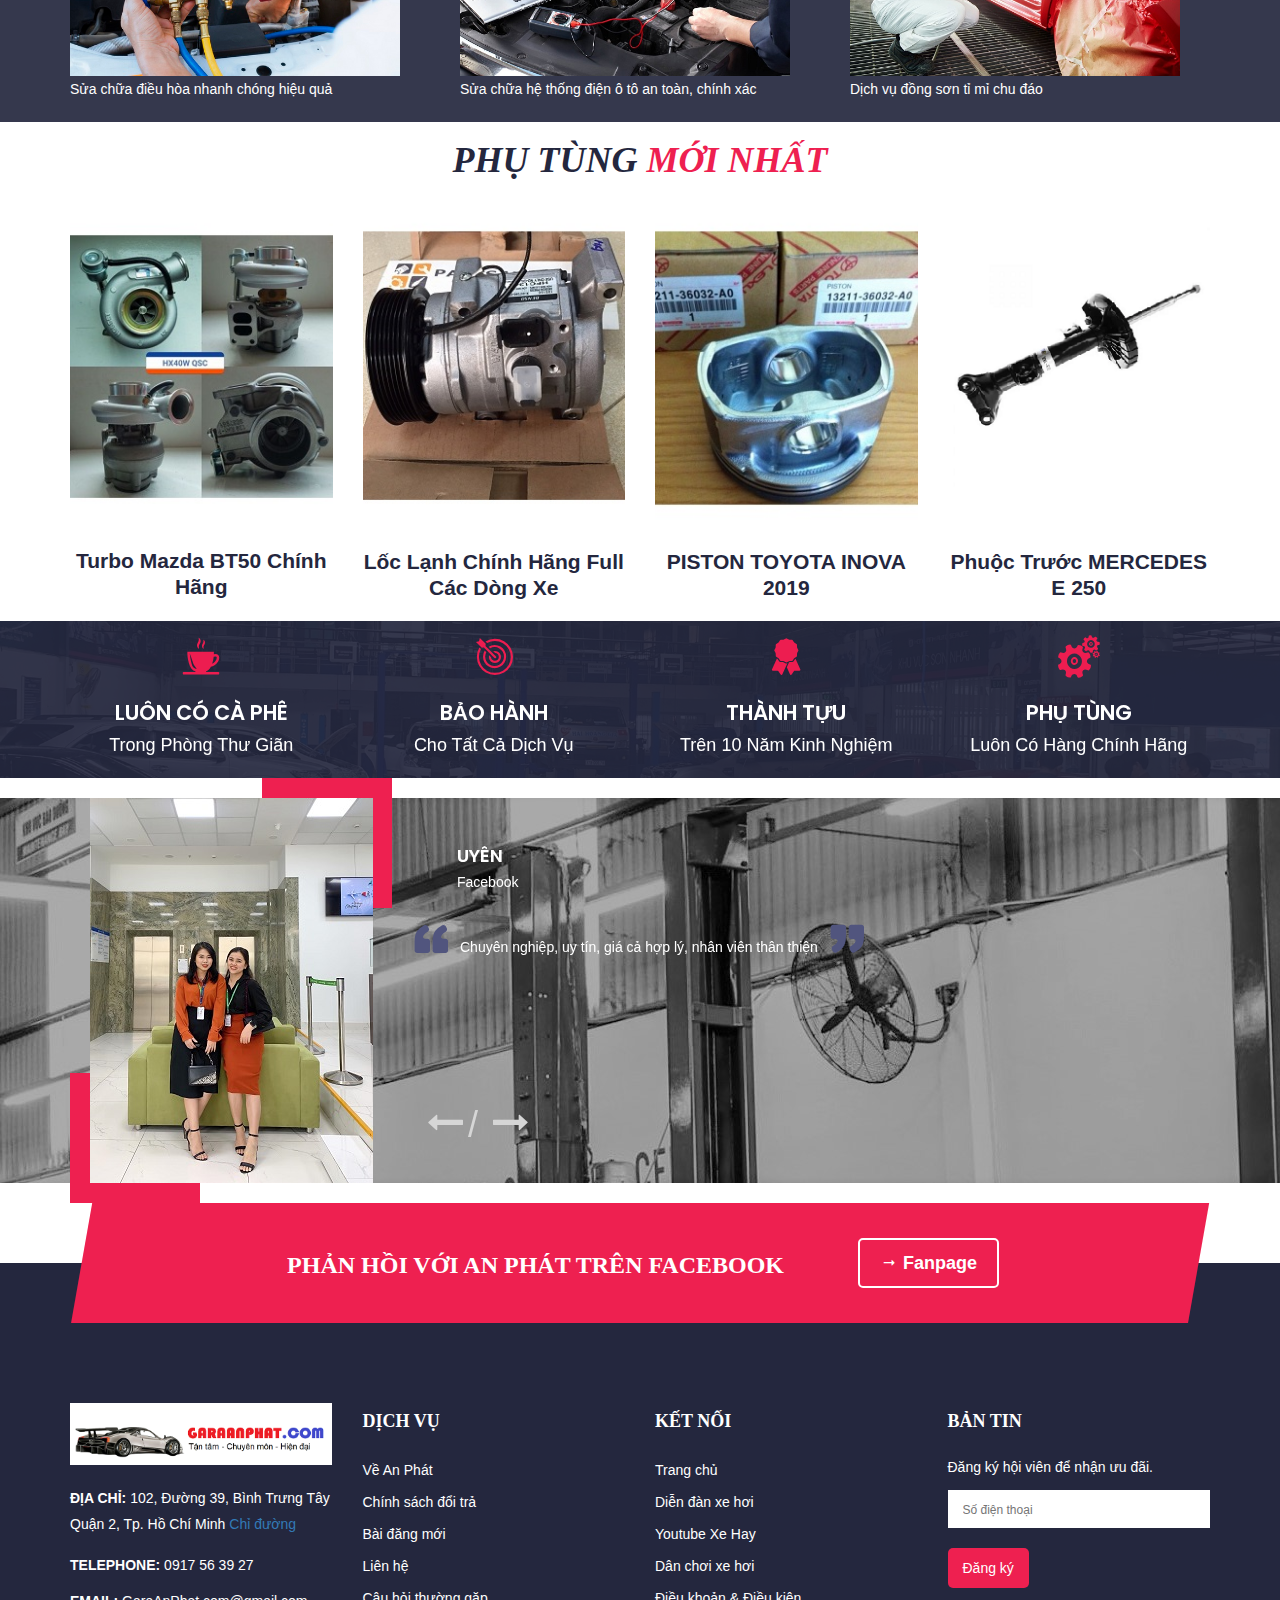
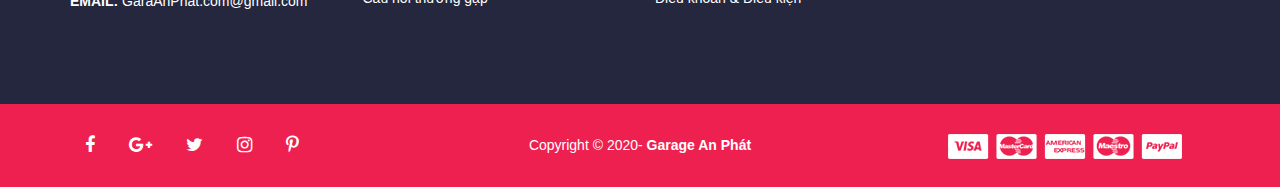
==== commit 33e9259f: "Update index.html" ====
--- a/index.html
+++ b/index.html
@@ -250,10 +250,20 @@
             padding: 10px
         }
     </style>
-
+<!-- Google Tag Manager -->
+<script>(function(w,d,s,l,i){w[l]=w[l]||[];w[l].push({'gtm.start':
+new Date().getTime(),event:'gtm.js'});var f=d.getElementsByTagName(s)[0],
+j=d.createElement(s),dl=l!='dataLayer'?'&l='+l:'';j.async=true;j.src=
+'https://www.googletagmanager.com/gtm.js?id='+i+dl;f.parentNode.insertBefore(j,f);
+})(window,document,'script','dataLayer','GTM-WPP8DPS');</script>
+<!-- End Google Tag Manager -->
 </head>
 
 <body>
+    <!-- Google Tag Manager (noscript) -->
+<noscript><iframe src="https://www.googletagmanager.com/ns.html?id=GTM-WPP8DPS"
+height="0" width="0" style="display:none;visibility:hidden"></iframe></noscript>
+<!-- End Google Tag Manager (noscript) -->
     <!--[if lt IE 8]>
 <p class="browserupgrade">You are using an <strong>outdated</strong> browser. Please <a href="http://browsehappy.com/">upgrade your browser</a> to improve your experience.</p>
 <![endif]-->
@@ -680,7 +690,7 @@
                         <div class="item">
                             <div class="col-xs-12 col-sm-6 col-md-2" style="padding: 2px;">
                                 <a href="#"><img src="img/slideAP/10. Đồng Sơn Xe Tỉ Mỉ Gía Rẻ Nhất TP. HCM.jpg" class="img-responsive center-block"></a>
-                                <h4 class="text-center">Đồng Sơn Xe Tỉ Mỉ Gía Rẻ Nhất TP. HCM</h4>
+                                <h4 class="text-center">Đồng Sơn Xe Tỉ Mỉ Giá Rẻ Nhất TP. HCM</h4>
                                 <h5 class="text-center"><a href="/contact.html">Liên hệ</a></h5>
                             </div>
                         </div>
@@ -1455,4 +1465,4 @@
     <script src="js/main.js"></script>
 </body>
 
-</html>+</html>
--- a/style.css
+++ b/style.css
@@ -3685,7 +3685,7 @@
    
   #itemslider h4{
     font-family: 'Josefin Sans', sans-serif;
-    font-weight: 400;
+    font-weight: 550;
     font-size: 12px;
     margin: 10px auto 3px;
   }
